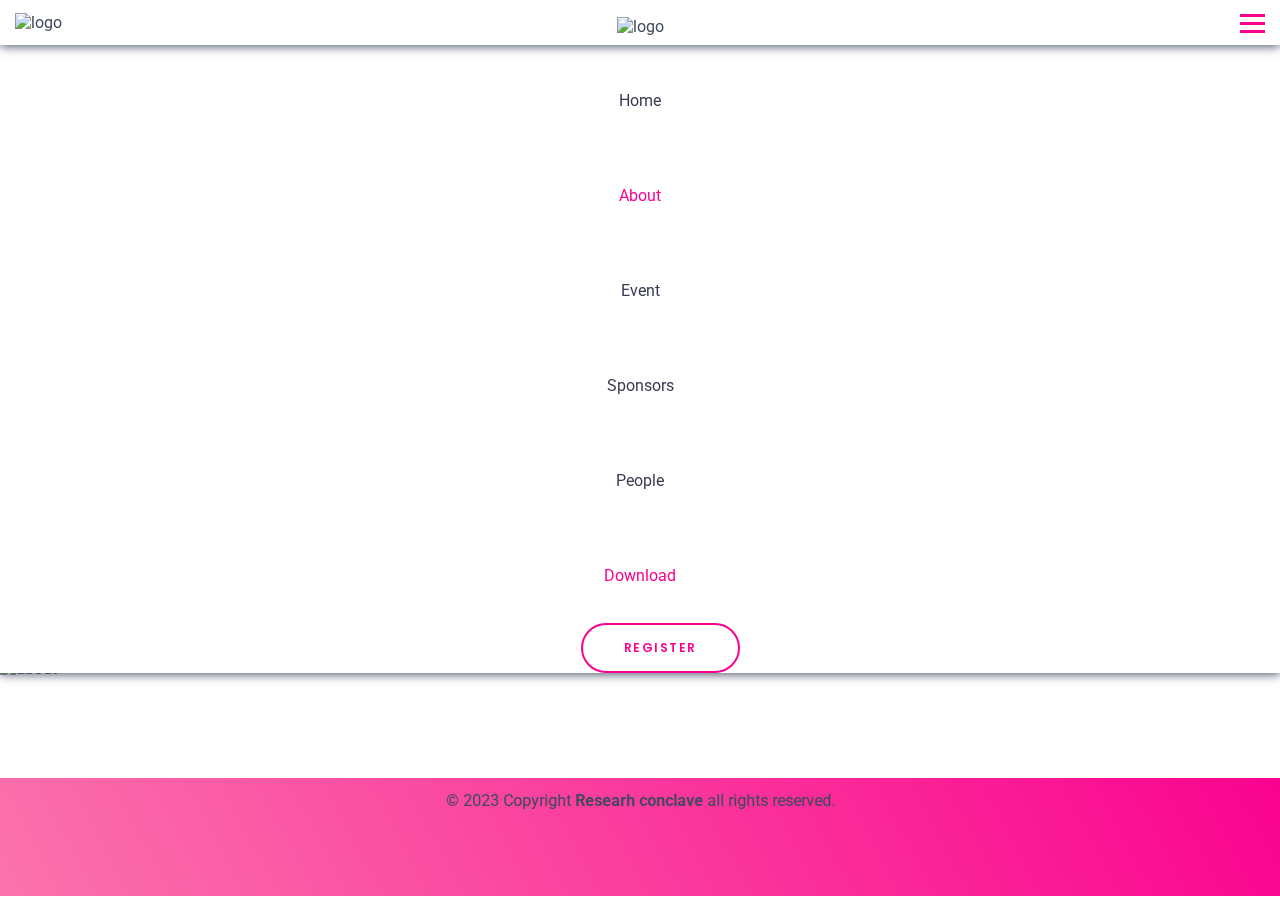
==== about.html @ 0bb5406a "2024 updates" ====
<!DOCTYPE html>
<html lang="en">

<head>
    <title>Research Conclave</title>
    <meta name="viewport" content="width=device-width, initial-scale=1.0">
    <meta http-equiv="Content-Type" content="text/html; charset=UTF-8" />

    <meta name="description" content=" The Academic Council, under the
Students’ Gymkhana of Indian Institute
of Technology Indore, has come up with
the research conclave to put
together an event to foster research
practices, strengthen our ties with the
world of science and technology and
aspiring people from all over the world. ">
    <meta name="keywords" content="Research Conclave, rcon, RC-IIT Indore, IIT Indore">
    <link rel="fluid-icon" href="https://github.com/fluidicon.png" title="GitHub">

    <!-- Links -->
    <link rel="shortcut icon" type="image" href="assets/images/favicon.png">
    <link rel="stylesheet" type="text/css" href="assets/css/animate.css">
    <link rel="stylesheet" type="text/css" href="assets/css/bootstrap.min.css">
    <link rel="stylesheet" type="text/css" href="assets/css/all.min.css">
    <link rel="stylesheet" type="text/css" href="assets/css/lightcase.css">
    <link rel="stylesheet" type="text/css" href="assets/css/swiper.min.css">
    <link rel="stylesheet" type="text/css" href="assets/css/style.css">
    <link rel="stylesheet" href="https://pro.fontawesome.com/releases/v5.10.0/css/all.css"
        integrity="sha384-AYmEC3Yw5cVb3ZcuHtOA93w35dYTsvhLPVnYs9eStHfGJvOvKxVfELGroGkvsg+p" crossorigin="anonymous" />
</head>

<body>

    <!--     <div class="preloader">
        <div class="preloader-inner">
            <div class="preloader-icon">
                <span></span>
                <span></span>
            </div>
        </div>
    </div> -->

    <div class="mobile-menu">
        <nav class="mobile-header primary-menu d-lg-none bg-white">
            <div class="header-logo">
                <a href="/" class="logo"><img src="assets/images/logo/logo.png" alt="logo"></a>
                <a href="/" class="logo">

                </a>
            </div>
            <div class="header-bar" id="open-button">
                <span></span>
                <span></span>
                <span></span>
            </div>
        </nav>
        <div class="menu-wrap">
            <div class="morph-shape" id="morph-shape" data-morph-open="M-1,0h101c0,0,0-1,0,395c0,404,0,405,0,405H-1V0z">
                <svg xmlns="http://www.w3.org/2000/svg" width="100%" height="100%" viewBox="0 0 100 800"
                    preserveAspectRatio="none">
                    <path d="M-1,0h101c0,0-97.833,153.603-97.833,396.167C2.167,627.579,100,800,100,800H-1V0z" />
                </svg>
            </div>
            <nav class="menu">
                <div class="mobile-menu-area d-lg-none">
                    <div class="mobile-menu-area-inner" id="scrollbar">
                        <div class="header-bar m-menu-bar">
                            <div class="close-button mb-4" id="close-button"></div>
                            <a href="/" class="logo"><img src="assets/images/logo/logo.png" alt="logo"></a>
                            <a href="/" class="logo">

                            </a>
                        </div>
                        <ul class="m-menu">
                            <li><a href="/">Home</a> </li>
                            <li><a href="about.html">About</a></li>
                            <li><a href="event.html">Event</a></li>
                            <li><a href="sponsors.html">Sponsors</a></li>
                            <li class="active accordion"><a>People</a></li>
                            <div class="panel">
                                <li><a href="people2023.html">2023</a></li>
                                <li><a href="people2022.html">2022</a></li>
                            </div>

                            <!-- <li><a href="merch.html">Buy Merch</a></li> -->
                            <li class="active accordion"><a>Download</a></li>
                            <!-- <ul class="submenu"> -->
                            <div class="panel">
                                <li class="accordion"><a>2024</a></li>
                                <div class="panel">
                                    <li><a href="./assets/files/2024/RIC_Brochure.pdf" target="_blank"
                                            download="RC_Brochure">Brochure</a>
                                    </li>
                                    <!-- <li><a href="./assets/files/2023/scientific_quiz.pdf" target="_blank">Scientific
                                                Quiz</a></li>
                                            <li><a href="./assets/files/2023/workshop_details.pdf" target="_blank">Workshop
                                                Details</a></li> -->
                                    <!-- <li><a href="./assets/files/2023/RIC_Template.doc" target="_blank">Abstract
                                                Template</a></li> -->
                                </div>
                                <li class="accordion"><a>2023</a></li>
                                <div class="panel">
                                    <li><a href="./assets/files/2023/RIC_Brochure.pdf" target="_blank"
                                            download="RC_Brochure">Brochure</a>
                                    </li>
                                    <!-- <li><a href="./assets/files/2023/scientific_quiz.pdf" target="_blank">Scientific
                                                Quiz</a></li>
                                            <li><a href="./assets/files/2023/workshop_details.pdf" target="_blank">Workshop
                                                Details</a></li> -->
                                    <li><a href="./assets/files/2023/RIC_Template.doc" target="_blank">Abstract
                                            Template</a></li>
                                </div>

                                <li class="accordion"><a>2022</a></li>
                                <div class="panel">
                                    <li><a href="./assets/files/2022/RIC_Brochure.pdf" target="_blank"
                                            download="RC_Brochure">Brochure</a>
                                    </li>
                                    <li><a href="./assets/files/2022/scientific_quiz.pdf" target="_blank">Scientific
                                            Quiz</a></li>
                                    <li><a href="./assets/files/2022/workshop_details.pdf" target="_blank">Workshop
                                            Details</a></li>
                                    <li><a href="./assets/files/2022/RIC_Template.doc" target="_blank">Abstract
                                            Template</a></li>
                                </div>
                            </div>
                            <!-- </ul> -->
                            </li>
                            <li><a href="registration.html">Register</a></li>
                        </ul>
                    </div>
                </div>
            </nav>
        </div>
    </div>

    <div class="header-section style-3 d-none d-lg-block">
        <div class="header-bottom">
            <nav class="primary-menu">
                <div class="container container-1310">
                    <div class="menu-area">
                        <div class="row no-gutters justify-content-between align-items-center">
                            <a href="/" class="logo">
                                <img src="assets/images/logo/logo.png" alt="logo">
                                <img src="assets/images/logo/logo.png" alt="logo">
                            </a>
                            <div class="right d-flex align-items-center">
                                <ul class="main-menu d-flex align-items-center">
                                    <li>
                                        <a href="/">Home</a>
                                    </li>
                                    <li class="active"><a href="about.html">about</a></li>
                                    <li><a href="event.html">Event</a></li>
                                    <li><a href="sponsors.html">Sponsors</a></li>
                                    <li class="">
                                        <a href="people2023.html">People</a>
                                        <ul class="submenu">
                                            <li class=""><a href="people2023.html">2023</a>
                                            </li>
                                            <li class=""><a href="people2022.html">2022</a></li>
                                        </ul>
                                    </li>
                                    <!-- <li><a href="merch.html">Buy Merch</a></li> -->
                                    <li class="active">
                                        <a href="#">Download</a>
                                        <ul class="submenu">
                                            <li class="accordion"><a>2024</a></li>
                                            <div class="panel">
                                                <li><a href="./assets/files/2024/RIC_Brochure.pdf" target="_blank"
                                                        download="RC_Brochure">Brochure</a>
                                                </li>
                                                <!-- <li><a href="./assets/files/2023/scientific_quiz.pdf" target="_blank">Scientific
                                                Quiz</a></li>
                                            <li><a href="./assets/files/2023/workshop_details.pdf" target="_blank">Workshop
                                                Details</a></li> -->
                                                <!-- <li><a href="./assets/files/2023/RIC_Template.doc" target="_blank">Abstract
                                                Template</a></li> -->
                                            </div>
                                            <li class="accordion"><a>2023</a></li>
                                            <div class="panel">
                                                <li><a href="./assets/files/2023/RIC_Brochure.pdf" target="_blank"
                                                        download="RC_Brochure">Brochure</a>
                                                </li>
                                                <!-- <li><a href="./assets/files/2023/scientific_quiz.pdf" target="_blank">Scientific
                                                    Quiz</a></li>
                                                <li><a href="./assets/files/2023/workshop_details.pdf" target="_blank">Workshop
                                                    Details</a></li> -->
                                                <li><a href="./assets/files/2023/RIC_Template.doc"
                                                        target="_blank">Abstract
                                                        Template</a></li>
                                            </div>

                                            <li class="accordion"><a>2022</a></li>
                                            <div class="panel">
                                                <li><a href="./assets/files/2022/RIC_Brochure.pdf" target="_blank"
                                                        download="RC_Brochure">Brochure</a>
                                                </li>
                                                <li><a href="./assets/files/2022/scientific_quiz.pdf"
                                                        target="_blank">Scientific
                                                        Quiz</a></li>
                                                <li><a href="./assets/files/2022/workshop_details.pdf"
                                                        target="_blank">Workshop
                                                        Details</a></li>
                                                <li><a href="./assets/files/2022/RIC_Template.doc"
                                                        target="_blank">Abstract
                                                        Template</a></li>
                                            </div>
                                        </ul>
                                    </li>

                                    <!-- <ul class="submenu">
                                            <li class=""><a href="./assets/files/RC- Brochure.pdf"
                                                    download="RC_Brochure">2023</a>
                                                <div>
                                                    <ul>
                                                        <li><a href="./assets/files/RC- Brochure.pdf"
                                                            download="RC_Brochure">Brochure</a>
                                                        </li>
                                                        <li><a href="./assets/files/scientific_quiz.pdf">Scientific
                                                            Quiz</a></li>
                                                        <li><a href="./assets/files/workshop_details.pdf">Workshop
                                                            Details</a></li>
                                                        <li><a href="./assets/files/RC-2022 abstarct Template.doc">Abstract
                                                            Template</a></li>
                                                    </ul>
                                                </div>
                                            </li>
                                        </ul> -->


                                </ul>
                                <a href="registration.html" class="reg-head d-none d-xl-block">Register</a>
                            </div>
                        </div>
                    </div>
                </div>
            </nav>
        </div>
    </div>

    <div class="page-header-section post-title style-1"
        style="background-image: url(assets/images/pageheader/pageheader.png)">
        <div class="overlay">
            <div class="page-header-content">
                <div class="container container-1310">
                    <div class="page-header-content-inner">
                        <div class="page-title">
                            <span id="display" class="title-text">About Us</span>
                        </div>
                        <ol class="breadcrumb">
                            <li id="display"><a href="/">Home</a></li>
                            <li class="active">About Us</li>
                        </ol>
                    </div>
                </div>
            </div>
        </div>
    </div>


    <!-- About -->
    <section class="about-section style-2 padding-tb">
        <div class="container container-1310">
            <div class="section-header mb-0">
                <p>About Us</p>
                <!-- <h3>ACADEMIC COUNCIL</h3> -->
            </div>
            <div class="section-wrapper">
                <div class="row">
                    <div class="col-lg-6 col-12">
                        <div class="about-item-left">
                            <div class="about-content">
                                <h3>ACADEMIC COUNCIL</h3>
                                <p>The Academic Council, under students
                                    Gymkhana is the principal academic body
                                    of the Indian Institute of Technology Indore,
                                    responsible for cultivating and maintaining
                                    standards of education, research, etc. The
                                    Council, through its frequent workshops,
                                    cherishes research work and motivates
                                    students to explore and enhance their
                                    interested areas. It aims at foundational
                                    knowledge, through academic research,
                                    and hands-on experience with real-world
                                    challenges. We are the ones who help
                                    students become well-rounded individuals
                                    who can think critically about issues from
                                    multiple perspectives. The Council also
                                    teaches teamwork, leadership skills,
                                    perseverance, sincerity, and a stack of
                                    relational abilities fundamental in everyday
                                    life.</p>
                            </div>
                            <!-- <div class="my-4 about-content">
                                <h3>IEEE NTC STUDENTS
                                    CHAPTER</h3>
                                <p>In this student chapter, we at IIT Indore is trying to create an interactive platform
                                    for the student members to discuss
                                    and collaborate with the academicians and industry professional who are working in
                                    the nanotechnology field. Further,
                                    the IEEE NTC Student Chapter covers a vast variety of topics consisting of
                                    photonics, optoelectronics, photovoltaic,
                                    memristive technologies, the internet of things, and so on. The major aim of this
                                    student chapter is to develop the
                                    interest of the young professional towards the recent development in nanotechnology
                                    and utilize their skills for the
                                    welfare of society and humanity.</p>
                            </div> -->
                        </div>
                    </div>
                    <div class="col-lg-6 col-12">
                        <div class="about-item-right">
                            <div class="about-thumb">
                                <img src="assets/images/about/council.svg" class="rounded" alt="about">
                            </div>
                        </div>
                    </div>
                </div>
            </div>
        </div>
    </section>


    <section class="footer-section">
        <div class="top"><a href="#" class="scrollToTop"><i class="fas fa-angle-double-up"></i></a></div>

        <div class="footer-bottom bg-ash">
            <div class="container container-1310">
                <div class="row justify-content-lg-between justify-content-center align-items-center">
                    <div class="copyright wow fadeInLeft" data-wow-duration="1s" data-wow-delay=".2s">
                        <p>&copy; 2023 Copyright <a href="/">Researh conclave</a> all rights reserved.</p>
                    </div>
                    <div class="footer-social">
                        <ul class="social-media d-flex flex-wrap mb-0">

                            <li class="wow fadeInRight" data-wow-duration="1s" data-wow-delay=".3s"><a
                                    href="https://www.instagram.com/acad.council.iiti/" target="_blank"><i
                                        class="fab fa-instagram"></i></a></li>
                            <li class="wow fadeInRight" data-wow-duration="1s" data-wow-delay=".4s"><a href="#"><i
                                        class="fab fa-linkedin-in"></i></a></li>
                            <li class="wow fadeInRight" data-wow-duration="1s" data-wow-delay=".3s"><a href="#"><i
                                        class="fab fa-twitter"></i></a></li>

                        </ul>
                    </div>
                </div>
            </div>
        </div>
    </section>

    <script src="assets/js/jquery.js"></script>
    <script src="assets/js/snap.svg-min.js"></script>
    <script src="assets/js/classie.js"></script>
    <script src="assets/js/main3.js"></script>
    <script src="assets/js/bootstrap.min.js"></script>
    <script src="assets/js/jquery.counterup.min.js"></script>
    <script src='assets/js/jquery.easing.js'></script>
    <script src="assets/js/parallax.min.js"></script>
    <script src="assets/js/swiper.min.js"></script>
    <script src="assets/js/lightcase.js"></script>
    <script src="assets/js/jquery.countdown.min.js"></script>
    <script src="assets/js/jQuery.scrollSpeed.js"></script>
    <script src="assets/js/jquery.jticker.min.js"></script>
    <script src="assets/js/waypoints.min.js"></script>
    <script src="assets/js/isotope.pkgd.min.js"></script>
    <script src="assets/js/functions.js"></script>
    <script src="assets/js/wow.min.js"></script>
    <script src="assets/js/theia-sticky-sidebar.js"></script>
</body>

</html>
---- assets/css/style.css ----
@charset "UTF-8";
@import "https://fonts.googleapis.com/css2?family=Roboto:ital,wght@0,100;0,300;0,400;0,500;0,700;0,900;1,100;1,300;1,400;1,500;1,700;1,900&amp;display=swap";
@import "https://fonts.googleapis.com/css2?family=Poppins:ital,wght@0,100;0,200;0,300;0,400;0,500;0,600;0,700;0,800;0,900;1,100;1,200;1,300;1,400;1,500;1,600;1,700;1,800;1,900&amp;display=swap";
@import url('https://fonts.googleapis.com/css2?family=Poppins:wght@400;600&display=swap');

/* color themes */
:root {
  /* --primary-color: #031C3D; */
  --primary-color: #fa038f;
  /* --primary-color: #009002; */
  
  --secondary-color: #fb73ac;
  /* --secondary-color: #1919aa; */
  /* --secondary-color: #7afb73; */

  --transparent-color: rgba(253, 61, 107, 0.5);
  /* --transparent-color: rgba(61, 253, 99, 0.5); */
  
  --child-1: #d02467;
  /* --child-1: #0d6e05; */

  --child-2: #f52d3a;
  /* --child-2: #1c7d15; */

  --child-3: #fe672e;
  /* --child-3: #38fe2e; */

  --child-4: #febe26;
  /* --child-4: #a0fe26; */
}
/* Scrollbar */
::-webkit-scrollbar {
  width: 8px;
}
::-webkit-scrollbar-track {
  background: #a7a7a7;
}
::-webkit-scrollbar-thumb {
  background: rgb(78, 77, 77);
  border-radius: 10px;
}
::-webkit-scrollbar-thumb:hover {
  background: var(--primary-color);
}
/* people */
.underline {
  height: 3px;
  background-color: var(--primary-color);
}
.active-people {
  position: relative;
}


.badge {
  position: absolute;
  right: 11px;
  top: 10px;
  padding: 5px;
  background-color: var(--primary-color);
}
.people-thumb{
  /* height: 300px; */
  width: 300px;
}

.header-logo a {
  display: inline-block;
}
.header-bottom {
  background-color: transparent;
  position: relative;
  z-index: 9;
}
.header-bottom.menu-fixed {
  position: fixed;
  width: 100%;
  top: 0;
  z-index: 9;
}
.blog-header .header-bottom {
  position: absolute;
  width: 100%;
  padding: 10px 0;
}
.primary-menu {
  box-shadow: 0px 1px 10px;
  z-index: 11;
  animation-name: fadeInDown;
  animation-duration: 0.1s;
  animation-fill-mode: both;
  position: fixed;
  top: 0;
  transition: all 0.3s ease;
  width: 100%;
  text-align: center;
  display: block;
  background: 0 0;
}
.primary-menu .menu-area .logo {
  padding: 17px 0;
  max-width: 240px;
  outline: none;
}
.primary-menu .menu-area .logo img:first-child {
  display: none;
}
.primary-menu .menu-area .main-menu {
  list-style: none;
  margin: 0;
  justify-content: center;
}
.primary-menu .menu-area .main-menu li {
  padding: 0;
  position: relative;
}
.primary-menu .menu-area .main-menu li a {
  color: #383a50;
  padding: 38px 10px;
  display: inline-block;
  margin: 0 10px;
  font-weight: 400;
  position: relative;
  text-transform: capitalize;
  outline: none;
}
.primary-menu .menu-area .main-menu li.active > a {
  /* color: #ff7555; */
  color: var(--primary-color);
}
.primary-menu .menu-area .main-menu li:hover > a {
  text-decoration: none;
}
.primary-menu .menu-area .main-menu li ul {
  margin: 0;
  opacity: 0;
  visibility: hidden;
  position: absolute;
  background-color: #fff;
  width: 270px;
  padding: 0 10px;
  border-radius: 6px;
  border-left: 3px solid var(--primary-color);
  -webkit-transition: all 0.3s ease;
  -moz-transition: all 0.3s ease;
  -ms-transition: all 0.3s ease;
  -o-transition: all 0.3s ease;
  transition: all 0.3s ease;
}
.primary-menu .menu-area .main-menu li ul li {
  position: relative;
  list-style: none;
  float: none;
  border-bottom: 2px dashed #ededed;
}
.primary-menu .menu-area .main-menu li ul li:last-child {
  border-bottom: none;
}
.primary-menu .menu-area .main-menu li ul li a {
  padding: 15px 0;
  color: #3f485d;
  margin: 0;
  display: block;
  text-align: left;
  padding-left: 0;
  font-weight: 500;
  font-family: roboto, sans-serif;
  text-transform: capitalize;
  -webkit-transition: all 0.3s ease;
  -moz-transition: all 0.3s ease;
  -ms-transition: all 0.3s ease;
  -o-transition: all 0.3s ease;
  transition: all 0.3s ease;
}
.primary-menu .menu-area .main-menu li ul li a:hover {
  color: var(--primary-color);
  background-color: #fff;
  padding-left: 15px;
}
.primary-menu .menu-area .main-menu li ul li ul {
  left: 115%;
  top: -5px;
}
.primary-menu .menu-area .main-menu li:hover > ul {
  z-index: 1;
  opacity: 1;
  visibility: visible;
  box-shadow: 0 0.5rem 1rem rgba(0, 0, 0, 0.15);
}
.primary-menu .menu-area .main-menu ul li.active a {
  color: var(--primary-color);
}
.primary-menu.sticky-nav {
  background: #fff !important;
  box-shadow: 0 0 10px -1px rgba(0, 0, 0, 0.1);
  top: -102px;
}
.primary-menu.sticky-nav.nav-down {
  top: 0;
}
.primary-menu.sticky-nav .menu-area .logo {
  padding: 17px 0;
  outline: none;
}
.primary-menu.sticky-nav .menu-area .logo img:first-child {
  display: block;
}
.primary-menu.sticky-nav .menu-area .logo img:last-child {
  display: none;
}
.primary-menu.sticky-nav .menu-area .main-menu li a {
  color: #3f485d;
}
.primary-menu.sticky-nav .menu-area .main-menu li.active > a {
  color: var(--primary-color);
}
.primary-menu.sticky-nav .menu-area .main-menu li ul li.active a:hover {
  color: var(--primary-color);
}
.primary-menu.sticky-nav .menu-area .main-menu li.reg-head > a {
  color: #fff;
}
.nav-up {
  top: -102px;
}
.style-2 .header-top {
  background-color: var(--secondary-color);
  background-image: linear-gradient(62deg, var(--secondary-color) 0%, var(--primary-color) 100%);
  overflow: hidden;
}
.style-2 .header-top .htop-area {
  justify-content: space-between;
  padding: 10px 0;
}
.style-2 .header-top .htop-area .htop-left {
  margin: 0;
  display: flex;
  flex-wrap: wrap;
}
.style-2 .header-top .htop-area .htop-left li {
  list-style: none;
  margin-right: 15px;
}
.style-2 .header-top .htop-area .htop-left li a {
  color: #fff;
  display: inline-block;
  outline: none;
}
.style-2 .header-top .htop-area .htop-left li a:hover {
  color: #685f5c;
}
.style-2 .header-top .htop-area .htop-right {
  margin: 0;
  display: flex;
  flex-wrap: wrap;
}
.style-2 .header-top .htop-area .htop-right li {
  list-style: none;
  margin-left: 15px;
}
.style-2 .header-top .htop-area .htop-right li a {
  color: #fff;
  display: inline-block;
  outline: none;
}
.style-2 .header-top .htop-area .htop-right li a:hover {
  color: #685f5c;
}
.style-2 .header-bottom .primary-menu {
  background: #fff;
  position: static;
  transition: all 0.3s ease;
}
.style-2 .header-bottom .primary-menu.nav-up {
  top: -102px;
  position: fixed;
}
.style-2 .header-bottom .primary-menu.sticky-nav.nav-down {
  top: 0;
  position: fixed;
}
.style-2 .header-bottom .primary-menu .menu-area .main-menu li.active > a {
  color: var(--primary-color);
}
.style-2
  .header-bottom
  .primary-menu
  .menu-area
  .main-menu
  li.active
  > ul
  li.active:hover
  a {
  color: #383a50;
}
.style-2 .header-bottom .primary-menu .menu-area .main-menu li a {
  color: #383a50;
}
.style-2 .header-bottom .primary-menu .menu-area .main-menu li.head-contact {
  border-left: 1px solid #ededed;
  margin-left: 15px;
}
.style-2 .header-bottom .primary-menu .menu-area .main-menu li.head-contact i {
  color: var(--primary-color);
  transform: rotate(120deg);
}
.style-3 .header-bottom .primary-menu {
  background: #fff;
  position: fixed;
  top: 0;
}
.style-3 .header-bottom .primary-menu.nav-up {
  top: -102px;
  position: fixed;
}
.style-3 .header-bottom .primary-menu.sticky-nav.nav-down {
  top: 0;
  position: fixed;
}
.style-3 .header-bottom .primary-menu .menu-area .main-menu li.active > a {
  color: var(--primary-color);
}
.style-3
  .header-bottom
  .primary-menu
  .menu-area
  .main-menu
  li.active
  > ul
  li.active:hover
  a {
  color: #383a50;
}
.style-3 .header-bottom .primary-menu .menu-area .main-menu li a {
  color: #383a50;
}
.style-3 .header-bottom .primary-menu .menu-area .main-menu li.reg-head a {
  color: #fff;
}
.page-header-section {
  height: 320px;
}
.page-header-section.style-1 {
  background-position: center center;
  background-size: cover;
  background-repeat: no-repeat;
  position: relative;
  padding: 0;
  margin: 0;
  border: none;
  overflow: hidden;
}
.page-header-section.style-1 .overlay {
  background: rgba(20, 20, 23, 0.8);
  height: 100%;
}
.page-header-section.style-1 .overlay .page-header-content {
  position: absolute;
  width: 100%;
  z-index: 2;
  top: 50%;
  transform: translateY(-50%);
}
.page-header-section.style-1
  .overlay
  .page-header-content
  .page-header-content-inner {
  text-align: center;
}
.page-header-section.style-1
  .overlay
  .page-header-content
  .page-header-content-inner
  .breadcrumb {
  justify-content: center;
}
.page-header-section.style-1
  .overlay
  .page-header-content
  .page-header-content-inner
  .breadcrumb
  li {
  color: #f2f2f2;
  font-size: 1rem;
  margin: 0 5px;
  text-transform: capitalize;
}
.page-header-section.style-1
  .overlay
  .page-header-content
  .page-header-content-inner
  .breadcrumb
  li:first-child {
  display: none;
}
#display {
  display: block;
}
@media (min-width: 576px) {
  .page-header-section.style-1
    .overlay
    .page-header-content
    .page-header-content-inner
    .breadcrumb
    li:first-child {
    display: block;
  }
}
.page-header-section.style-1
  .overlay
  .page-header-content
  .page-header-content-inner
  .breadcrumb
  li.active {
  font-weight: 400;
  margin-left: 10px;
}
.page-header-section.style-1
  .overlay
  .page-header-content
  .page-header-content-inner
  .breadcrumb
  li
  a {
  color: #f2f2f2;
  font-weight: 600;
  position: relative;
  padding: 0 5px;
  outline: none;
  -webkit-transition: all 0.3s ease;
  -moz-transition: all 0.3s ease;
  -ms-transition: all 0.3s ease;
  -o-transition: all 0.3s ease;
  transition: all 0.3s ease;
}
.page-header-section.style-1
  .overlay
  .page-header-content
  .page-header-content-inner
  .breadcrumb
  li
  a:hover {
  color: var(--primary-color);
}
.page-header-section.style-1
  .overlay
  .page-header-content
  .page-header-content-inner
  .breadcrumb
  li
  a:hover::before {
  border-color: var(--primary-color);
}
.page-header-section.style-1
  .overlay
  .page-header-content
  .page-header-content-inner
  .breadcrumb
  li
  a::before {
  color: #fff;
  content: "";
  position: absolute;
  width: 8px;
  height: 8px;
  border-top: 1.5px solid #fff;
  border-right: 1.5px solid #fff;
  transform: rotate(45deg) translateY(-50%);
  top: 50%;
  right: -3px;
  -webkit-transition: all 0.3s ease;
  -moz-transition: all 0.3s ease;
  -ms-transition: all 0.3s ease;
  -o-transition: all 0.3s ease;
  transition: all 0.3s ease;
}
.page-header-section.style-1
  .overlay
  .page-header-content
  .page-header-content-inner
  .page-title
  .title-text {
  font-size: 34px;
  line-height: 3.125rem;
  color: #fff;
  text-transform: capitalize;
  font-weight: 600;
}
@media (min-width: 768px) {
  .page-header-section.style-1
    .overlay
    .page-header-content
    .page-header-content-inner
    .page-title
    .title-text {
    font-size: 3.5rem;
    line-height: 4.125rem;
  }
}
.page-header-section.style-1
  .overlay
  .page-header-content
  .page-header-content-inner
  .page-title
  .title-text
  span {
  color: var(--primary-color);
}
.page-header-section.style-1
  .overlay
  .page-header-content
  .page-header-content-inner
  .page-title
  p {
  color: #fff;
  font-size: 18px;
  line-height: 1.625rem;
  text-transform: capitalize;
  margin-bottom: 0;
}
.page-header-section.style-2 {
  background-position: center center;
  background-size: cover;
  background-repeat: no-repeat;
  position: relative;
  padding: 0;
  margin: 0;
  border: none;
  overflow: hidden;
  height: calc(620px - 101px);
}
.page-header-section.style-2 .page-header-content {
  position: absolute;
  top: 50%;
  left: 0;
  width: 100%;
  transform: translateY(-50%);
}
.page-header-section.style-2 .page-header-content .page-header-content-inner {
  margin: 0 auto;
}
@media (min-width: 576px) {
  .page-header-section.style-2 .page-header-content .page-header-content-inner {
    justify-content: center;
    width: 100%;
  }
}
@media (min-width: 768px) {
  .page-header-section.style-2 .page-header-content .page-header-content-inner {
    justify-content: space-between;
    display: flex;
    align-items: center;
  }
}
.page-header-section.style-2
  .page-header-content
  .page-header-content-inner
  .speaker {
  text-align: center;
}
@media (min-width: 576px) {
  .page-header-section.style-2
    .page-header-content
    .page-header-content-inner
    .speaker {
    display: flex;
    align-items: center;
    text-align: left;
  }
}
@media (min-width: 576px) {
  .page-header-section.style-2
    .page-header-content
    .page-header-content-inner
    .speaker
    .speaker-content {
    padding-left: 30px;
  }
}
.page-header-section.style-2
  .page-header-content
  .page-header-content-inner
  .speaker
  .speaker-content
  a {
  display: inline-block;
  outline: none;
  color: #fff;
  font-weight: 600;
  font-size: 2rem;
  font-family: poppins, sans-serif;
  -webkit-transition: all 0.3s ease;
  -moz-transition: all 0.3s ease;
  -ms-transition: all 0.3s ease;
  -o-transition: all 0.3s ease;
  transition: all 0.3s ease;
}
.page-header-section.style-2
  .page-header-content
  .page-header-content-inner
  .speaker
  .speaker-content
  a:hover {
  color: var(--primary-color);
}
.page-header-section.style-2
  .page-header-content
  .page-header-content-inner
  .speaker
  .speaker-content
  p {
  color: #fff;
  margin-bottom: 0;
  font-family: roboto, sans-serif;
  font-size: 15px;
}
.page-header-section.style-2
  .page-header-content
  .page-header-content-inner
  .page-social
  .social-link-list {
  justify-content: center;
}
.page-header-section.style-3 {
  height: calc(1000px - 101px);
}
@media (min-width: 992px) {
  .page-header-section.style-3 {
    height: 820px;
  }
}
.register-section {
  text-align: center;
  margin-top: 80px;
  margin-bottom: 80px;
}
.register-section .container {
  border-radius: 10px;
}
.register-section .container img {
  border-radius: 10px 0 0 10px;
}
.registration-section .register-title h2 {
  color: #fff;
  font-size: 32px;
  line-height: 1;
}
.register-section .register-title p {
  color: #fff;
}
@media (min-width: 992px) {
  .register-section .register-border {
    margin-top: 0;
  }
}
.register-section .register-border .register-form {
  padding: 40px;
  border-radius: 12px;
}
@media (min-width: 992px) {
  .register-section .register-border .register-form {
    margin-top: 0;
  }
}
.register-section .register-border .register-form .form-title {
  text-align: center;
  margin-bottom: 30px;
}
.register-section .register-border .register-form .form-title h3 {
  color: var(--primary-color);
  margin-top: 0;
  margin-bottom: 15px;
}
.register-section .register-border .register-form .form-title p {
  color: var(--primary-color);
  margin-bottom: 0;
}
.register-section .register-border .register-form input {
  margin-bottom: 40px;
  border: 1px solid var(--primary-color);
}
.register-section .register-border .register-form select#place {
  width: 100%;
  padding: 0.75rem 0.4375rem;
  border: 1px solid var(--primary-color);
  outline: none;
  margin-bottom: 40px;
}
.register-section .register-border .register-form [type="submit"] {
  width: 100%;
  background: var(--primary-color);
  -webkit-transition: all 0.3s ease;
  -moz-transition: all 0.3s ease;
  -ms-transition: all 0.3s ease;
  -o-transition: all 0.3s ease;
  transition: all 0.3s ease;
  border: 2px solid var(--primary-color);
}
.register-section .register-border .register-form [type="submit"]:hover {
  background: #fff;
  border: 2px solid var(--primary-color);
  color: var(--primary-color);
}
.page-header-section.style-4 .page-title {
  text-align: center;
}
.page-header-section.style-4 .page-title .catagory {
  font-weight: 600;
  font-size: 0.8125rem;
  color: #fff;
  background: var(--primary-color);
  padding: 9px 34px;
  outline: none;
  display: inline-block;
  border-radius: 4px;
  -webkit-transition: all 0.3s ease;
  -moz-transition: all 0.3s ease;
  -ms-transition: all 0.3s ease;
  -o-transition: all 0.3s ease;
  transition: all 0.3s ease;
}
.page-header-section.style-4 .page-title .catagory:hover {
  background: #fff;
  color: var(--primary-color);
}
.page-header-section.style-4 .page-title h2 {
  color: #fff;
}
@media (min-width: 1200px) {
  .page-header-section.style-4 .page-title h2 {
    font-size: 86px;
    line-height: 78px;
  }
}
.page-header-section.style-4 .page-title p {
  color: #fff;
  font-weight: 600;
  font-size: 1.25rem;
  margin-bottom: 0;
}
.banner {
  height: 100vh;
}
.banner-left {
  margin-top: 200px;
  background-repeat: no-repeat;
  background-size: cover;
  width: 100%;
  position: relative;
  display: flex;
  align-items: center;
  justify-content: center;
  text-align: center;
}
@media (min-width: 992px) {
  .banner-left {
    text-align: left;
  }
}
@media (min-width: 1200px) {
  .banner-left .banner-lc {
    max-width: 490px;
  }
}
.banner-right {
  background-repeat: no-repeat;
  background-size: cover;
  width: 100%;
  position: relative;
  display: flex;
  align-items: center;
  justify-content: center;
}
.banner h2 {
  font-size: 30px;
}
@media (min-width: 768px) {
  .banner h2 {
    font-size: 3.95rem;
  }
}
@media (min-width: 1400px) {
  .banner h2 {
    font-size: 60px;
  }
}
.banner-lc {
  text-align: center;
}
@media (min-width: 1200px) {
  .banner-lc {
    text-align: left;
  }
}
.banner-lc .banner-left-content .btn-defult {
  margin-top: 40px;
  animation: animate 1ms linear infinite;
}
.btn-disable {
  pointer-events: none;
  cursor: default;
  opacity: 0.5;
}
.banner-lc p {
  color: #7f7f7f;
  font-size: 1.125rem;
  font-weight: 600;
  margin-bottom: 0;
}
@media (min-width: 992px) {
  .banner-lc p {
    color: #06163a;
  }
}
.banner-lc-bottom {
  position: absolute;
  margin: 0;
  bottom: 5%;
  width: 100%;
}
.banner-lc-bottom span {
  list-style: none;
  font-weight: 600;
  font-size: 20px;
}
.banner-lc-bottom span span {
  font-size: 18px;
}
.banner-rc-bottom {
  display: none;
}
@media (min-width: 576px) {
  .banner-rc-bottom {
    position: absolute;
    top: 20%;
    display: flex;
    flex-wrap: wrap;
    align-items: center;
    background-color: #fff;
    padding: 20px 25px;
    border-radius: 20px;
  }
}
.banner-rc-bottom .banner-rcb-icon {
  width: 55px;
  height: 55px;
  border-radius: 20%;
  line-height: 55px;
  text-align: center;
  background-color: var(--primary-color);
  opacity: 0.99;
  float: left;
  margin-right: 20px;
}
.banner-rc-bottom .banner-rcb-icon i {
  color: #fff;
}
.banner-rc-bottom p {
  color: var(--primary-color);
  margin-bottom: 0;
}
.banner-right-content {
  background-color: #fff;
  border-radius: 10px;
  padding: 20px;
}
.banner-right-content ul {
  list-style: none;
  margin: 0;
  padding: 0;
}
.banner-right-content ul li {
  padding: 0;
  text-align: center;
}
.banner-right-content ul li span {
  font-size: 30px;
  font-weight: 700;
  color: var(--primary-color);
}
.banner-right-content {
  background-color: #fff;
  border-radius: 10px;
  padding: 20px;
}
.banner-right-content ul {
  list-style: none;
  margin: 0;
  padding: 0;
}
.banner-right-content ul li {
  padding: 0;
  text-align: center;
}
.banner-right-content ul li span {
  font-size: 30px;
  font-weight: 700;
  color: var(--primary-color);
}
.banner-df {
  margin-top: 25px;
  height: 100vh;
  background-size: cover;
  background-position: 0% 100%;
  background-repeat: no-repeat;
  position: relative;
}
@media (max-width: 600px) {
  .banner-df {
    height: 700px;
  }
}
@media (min-width: 1200px) {
  .banner-df {
  }
}
.banner-df .banner {
  display: flex;
  align-items: center;
}
.banner-df .banner .banner-lc {
  z-index: 1;
}
@media (max-width: 767px) {
  .banner-df .banner .banner-lc {
    margin-top: -375px;
  }
}
.banner-df .banner .banner-lc .btn-defult {
  margin-top: 30px;
  border-radius: 50px;
  box-shadow: 0 4px 15px 1px var(--transparent-color);
}
.banner-df .banner .banner-lc .btn-defult:hover {
  color: var(--primary-color) !important;
  background: #fff !important;
}
.banner-svg img {
  position: absolute;
  bottom: 0;
  width: 100%;
  left: 0;
  fill: #fff;
}
.banner-section.style-3 {
  background-size: cover;
  background-position: center center;
  background-repeat: no-repeat;
  height: 100vh;
  position: relative;
}
.banner-section.style-3 .banner-content-area {
  position: absolute;
  top: 50%;
  left: 50%;
  width: 100%;
  transform: translateY(-50%) translateX(-50%);
}
.banner-section.style-3 .banner-content-area .banner-content {
  text-align: center;
}
.banner-section.style-3 .banner-content-area .banner-content h1 {
  color: #fff;
  margin-top: 0;
  font-size: 30px;
}
@media (min-width: 768px) {
  .banner-section.style-3 .banner-content-area .banner-content h1 {
    font-size: 60px;
  }
}
.banner-section.style-3 .banner-content-area .banner-content span {
  color: #fff;
  line-height: 1.625rem;
}
.banner-section.style-3 .banner-content-area .banner-content .banner-search {
  max-width: 730px;
  margin: 0 auto;
  position: relative;
}
.banner-section.style-3
  .banner-content-area
  .banner-content
  .banner-search
  input {
  margin: 0;
  padding: 24px;
  border-radius: 20px;
  margin-bottom: 40px;
  margin-top: 30px;
  border: 4px solid var(--primary-color);
}
.banner-section.style-3 .banner-content-area .banner-content .banner-search i {
  position: absolute;
  top: 0;
  right: 0;
  padding: 27px;
  color: #383a50;
  font-size: 1.25rem;
  cursor: pointer;
}
.banner-section.style-3
  .banner-content-area
  .banner-content
  .banner-search
  .btn-defult {
  outline: none;
  padding: 20px 35px;
}
.banner-section.style-4 {
  background: url(../images/banner/02.html) #fff;
  background-size: cover;
  background-position: center center;
  background-repeat: no-repeat;
  height: 100vh;
  position: relative;
  overflow: hidden;
}
.banner-section.style-4 .overlay {
  display: none;
}
@media (min-width: 992px) {
  .banner-section.style-4 .overlay {
    position: absolute;
    top: 0;
    left: 0;
    width: 100%;
    height: 100%;
    background: rgba(0, 0, 0, 0.4);
  }
}
.banner-section.style-4 .video {
  display: none;
}
@media (min-width: 992px) {
  .banner-section.style-4 .video {
    width: 110%;
    vertical-align: baseline;
    display: inline-block;
  }
}
.banner-section.style-4 .banner-content-area {
  position: absolute;
  top: 50%;
  left: 50%;
  width: 100%;
  transform: translateY(-50%) translateX(-50%);
}
.banner-section.style-4 .banner-content-area .banner-content {
  text-align: center;
}
.banner-section.style-4 .banner-content-area .banner-content h5 {
  color: #fff;
  margin-top: 0;
}
.banner-section.style-4 .banner-content-area .banner-content span {
  color: #fff;
  font-size: 24px;
  font-weight: 600;
  margin-bottom: 40px;
  margin-top: 10px;
  display: block;
}
@media (min-width: 768px) {
  .banner-section.style-4 .banner-content-area .banner-content span {
    font-size: 36px;
  }
}
@media (min-width: 992px) {
  .banner-section.style-4 .banner-content-area .banner-content span {
    font-size: 3.5rem;
  }
}
.banner-section.style-4 .banner-content-area .banner-content .btn-defult {
  outline: none;
  padding: 20px 35px;
  position: relative;
}
.banner-section.style-4 .banner-content-area .banner-content .btn-defult i {
  position: absolute;
  top: 50%;
  left: 10px;
  width: 20px;
  height: 20px;
  padding: 3px;
  color: var(--primary-color);
  background: #fff;
  font-size: 0.875rem;
  cursor: pointer;
  line-height: 13px;
  border-radius: 50%;
  transform: translateY(-50%);
}
.banner-bottom-sponsors {
  overflow: hidden;
  transform: translateY(-130px);
}
@media (max-width: 767px) {
  .banner-bottom-sponsors {
    display: none;
  }
}
.banner-bottom-sponsors img {
  text-align: center;
  -webkit-filter: grayscale(100%);
  filter: grayscale(100%);
  margin: 5px;
}
.banner-bottom-sponsors img:hover {
  -webkit-filter: grayscale(0%);
  filter: grayscale(0%);
}
.conferench-section {
  position: relative;
  overflow: hidden;
  padding: 0;
  padding-top: 40px;
  z-index: 1;
}
@media (min-width: 1200px) {
  .conferench-section .conferench-area {
    position: absolute;
    width: 100%;
    z-index: 1;
  }
}
.conferench-section .conferench-area .conferench-counter {
  background: url(../images/shapes/shape-4.png);
  box-shadow: 0 12px 45px 0 rgba(6, 22, 58, 0.24);
  display: flex;
  flex-wrap: wrap;
  justify-content: center;
  align-items: center;
  border-radius: 12px;
  padding: 50px 0;
}
@media (min-width: 768px) {
  .conferench-section .conferench-area .conferench-counter {
    box-shadow: 0 24px 60px 0 rgba(6, 22, 58, 0.24);
  }
}
.conferench-section .conferench-area .conferench-counter .conferench-bcl {
  width: 100%;
  padding: 0 40px;
  text-align: center;
  position: relative;
  padding-top: 15px;
}
@media (min-width: 992px) {
  .conferench-section .conferench-area .conferench-counter .conferench-bcl {
    text-align: left;
    width: 40%;
    padding: 0 60px;
    padding-top: 0;
  }
}
.conferench-section
  .conferench-area
  .conferench-counter
  .conferench-bcl::before {
  position: absolute;
  content: "";
  top: 0;
  left: 0;
  width: 1px;
  height: 100%;
  background: #ededed;
}
.conferench-section .conferench-area .conferench-counter .conferench-bcl h3 {
  text-transform: capitalize;
  margin-top: 0;
}
.conferench-section .conferench-area .conferench-counter .conferench-bcl p {
  max-width: 400px;
  color: #3f485d;
  margin: auto;
  line-height: 1.625rem;
}
@media (min-width: 992px) {
  .conferench-section .conferench-area .conferench-counter .conferench-bcl p {
    margin: 0;
  }
}
.conferench-section
  .conferench-area
  .conferench-counter
  .conferench-bcl
  .btn-defult {
  margin-top: 30px;
  padding: 15px 29px;
  background: 0 0;
  color: var(--primary-color);
  border: 2px solid var(--primary-color);
}
.conferench-section
  .conferench-area
  .conferench-counter
  .conferench-bcl
  .btn-defult:hover {
  background: var(--primary-color);
  color: #fff;
}
.conferench-section .conferench-area .conferench-counter .conferench-bcr {
  width: 100%;
  padding-bottom: 15px;
  text-align: center;
}
@media (min-width: 992px) {
  .conferench-section .conferench-area .conferench-counter .conferench-bcr {
    width: 60%;
    padding-bottom: 0;
  }
}
.conferench-section
  .conferench-area
  .conferench-counter
  .conferench-bcr
  .countdown {
  justify-content: space-evenly;
  margin: 0;
}
.conferench-section
  .conferench-area
  .conferench-counter
  .conferench-bcr
  .countdown
  li {
  list-style: none;
  font-weight: 600;
  font-size: 3.75rem;
  padding: 32px;
  margin-top: 10px;
  margin-bottom: 10px;
  position: relative;
  border: 3px solid #e7785a;
  background-color: #fff;
  border-radius: 10px;
}
@media (min-width: 576px) {
  .conferench-section
    .conferench-area
    .conferench-counter
    .conferench-bcr
    .countdown
    li::after {
    position: absolute;
    content: ":";
    top: 40px;
    right: -22%;
    transform: translateY(3px);
    font-size: 3rem;
    color: var(--child-1);
  }
}
.conferench-section
  .conferench-area
  .conferench-counter
  .conferench-bcr
  .countdown
  li
  p {
  margin-bottom: 0;
  text-align: center;
  text-transform: uppercase;
  font-size: 1rem;
  font-weight: 400;
}
.conferench-section
  .conferench-area
  .conferench-counter
  .conferench-bcr
  .countdown
  :nth-child(1)
  .count-number {
  color: var(--child-1);
}
.conferench-section
  .conferench-area
  .conferench-counter
  .conferench-bcr
  .countdown
  :nth-child(2)
  .count-number {
  color: var(--child-2);
}
.conferench-section
  .conferench-area
  .conferench-counter
  .conferench-bcr
  .countdown
  :nth-child(3)
  .count-number {
  color: var(--child-3);
}
.conferench-section
  .conferench-area
  .conferench-counter
  .conferench-bcr
  .countdown
  :nth-child(4)
  .count-number {
  color: var(--child-4);
}
.conferench-section
  .conferench-area
  .conferench-counter
  .conferench-bcr
  .countdown
  :nth-child(4)::after {
  display: none;
}
.conferench-section .ticker {
  font-weight: 600;
  font-size: 100px;
  color: var(--child-3);
  position: relative;
}
@media (min-width: 1200px) {
  .conferench-section .ticker {
    font-size: 242px;
    margin-top: 280px;
  }
}
.conferench-section .ticker:after {
  position: absolute;
  content: "";
  background-image: url(../images/shapes/patter-bg2.png);
  top: 50%;
  left: 0;
  width: 100%;
  height: 75px;
  transform: translateY(-50%);
  opacity: 0.4;
}

/* Sponsor Page */
.amount-button {
  background: var(--primary-color);
  width: 200px;
  text-align: center;
  padding: 15px;
  margin: auto;
  margin-top: 30px;
  margin-bottom: 30px;
  font-size: 18px;
  color: white;
  border-radius: 5px;
  box-shadow: -4px -3px 30px 10px rgb(175 175 175 / 35%);
}
.tabcontentcard {
  display: none;
  box-shadow: 0 0 28px 5px rgb(0 0 0 / 10%); 
  border:0;
}
.tabcontentcard.active {
  display: flex;
}
/* events */
.coverfloww {
  width: 100%;
  overflow: hidden;
}
.event-slide {
  width: 300px;
  height: 600px;
  margin: 0 20px;
  display: flex;
  flex-direction: column;
  justify-content: center;
  align-items: center;
}
.event-card {
  /* background-color: var(--primary-color); */
  height: 470px;
  border-radius: 5px;
  box-shadow: 2px 2px 10px rgba(0, 0, 0, 0.381);
}
.event-thumb {
  height: 200px;
}
.event-info {
  text-align: center;
  height: 250px;
  display: flex;
  flex-direction: column;
  align-items: center;
  justify-content: space-around;
  padding: 10px 20px;
  /* padding-bottom: 20px; */
  /* padding-top: 10px; */
}
.event-info p{
  font-style: italic;
  font-size: 15px;
}
.themename {
  color: var(--primary-color);
}
.pastevents{
  background-color: #fff;
  color: black;
  padding: 15px 15px;
  box-shadow: 0 0.5rem 1rem rgb(0 0 0 / 15%);
  border-radius: 8px;
  margin-bottom: 40px;
  margin-top: 20px;
}
.pastevents:hover {
  color: #fff;
  background-color: var(--primary-color);
}
.event-section {
  padding-top: 0;
  position: relative;
  overflow: hidden;
}
.event-section .section-header h2 {
  margin-top: 0;
}
.event-section .section-header p {
  font-weight: 400;
  color: #3f485d;
  font-size: 1.25rem;
  margin-bottom: 0;
}
.event-section .section-wrapper {
  position: relative;
}
.event-section .section-wrapper::after {
  position: absolute;
  content: "";
  top: 30px;
  left: -180px;
  background: url(../images/event/pattan.png);
  width: 100%;
  height: 100%;
  background-repeat: no-repeat;
}
.event-section .section-wrapper .event-ls {
  position: relative;
  z-index: 1;
}
.event-section .section-wrapper .event-ls .event-item {
  padding: 30px 40px;
  box-shadow: 0 10px 30px 0 rgba(0, 0, 0, 0.1);
  margin: 30px 0;
  border-radius: 5px 40px 10px 30px;
  background: #fff;
  border-left: 4px solid var(--primary-color);
}
.event-section .section-wrapper .event-ls .event-item .event-icon {
  padding-right: 20px;
}
.event-section .section-wrapper .event-ls .event-item .event-icon img {
  width: 56px;
}
.event-section .section-wrapper .event-ls .event-item .event-content h6 {
  margin: 0;
  font-size: 1.25rem;
  line-height: 29px;
}
.event-section .section-wrapper .event-ls .event-item .event-content p {
  margin-bottom: 0;
  font-size: 18px;
}
.event-section .section-wrapper .event-rs img {
  box-shadow: 0 10px 30px 0 rgba(0, 0, 0, 0.1);
  border-radius: 10px;
}
.event-section .section-wrapper .event-rs .mouse-bg {
  left: 0;
  right: 0;
  bottom: 0;
  top: 0;
  position: fixed;
}
.event-section .section-wrapper .event-rs .mouse-bg :hover {
  top: 100px;
}
.banner-shape {
  position: absolute;
  z-index: 1;
  top: 10%;
  /* right: 8%; */
  right: 0;
  height: 85vh;
  max-width: 50vw;
  display: flex;
  align-items: center;
  justify-content: center;
}
@media (max-width: 767px) {
  .banner-shape {
    top: 60%;
    height: 100%;
    max-width: 100%;
    display: block;
  }
}
@media (min-width: 768px) and (max-width: 1199px) {
  .banner-shape {
    display: none;
  }
}
#feature-pic {
  padding-bottom: 40px;
}
@media (min-width: 992px) {
  #feature-pic {
    padding-bottom: 0;
    padding-right: 30px;
  }
}
.feature-rs h3 {
  margin-top: 0;
  padding-bottom: 10px;
}
.feature-rsb {
  padding: 15px 0;
  justify-content: center;
}
.feature-rsb .btn-defult {
  margin-top: 30px;
}
.feature-rsb .btn-defult:hover {
  background: #fff;
  color: var(--primary-color);
  box-shadow: 0 4px 15px 1px var(--transparent-color);
}
.feature-rsb .rsb-list {
  margin: 20px 0;
}
.feature-rsb .rsb-list .rsb-icon {
  width: 60px;
  height: 60px;
  line-height: 60px;
  border-radius: 50%;
  text-align: center;
}
.feature-rsb .rsb-list .rsb-icon-content {
  display: flex;
  width: calc(100% - 60px);
  align-items: center;
}
.feature-rsb .rsb-list .counter {
  font-family: roboto, sans-serif;
  font-size: 30px;
  font-weight: 600;
  padding-left: 15px;
}
.feature-rsb .rsb-list .plus-icon {
  font-size: 30px;
  font-weight: 600;
}
.feature-rsb .rsb-list p {
  margin-bottom: 0;
  padding-left: 15px;
}
.feature-rsb .rsb-list p span {
  font-weight: 600;
}
.about-section.style-1 {
  background-size: cover;
  background-position: center center;
  background-repeat: no-repeat;
}
.about-section.style-1 .format-video {
  position: relative;
  margin-bottom: 40px;
}
@media (min-width: 992px) {
  .about-section.style-1 .format-video {
    margin-bottom: 0;
  }
}
.about-section.style-1 .format-video img {
  width: 100%;
  display: block;
}
.about-section.style-1 .format-video .icon {
  width: 86px;
  height: 86px;
  line-height: 86px;
  font-size: 20px;
  background: rgba(255, 255, 255, 0.6);
  text-align: center;
  color: var(--primary-color);
  border-radius: 50%;
  position: absolute;
  top: 50%;
  left: 50%;
  transform: translate(-50%, -50%);
  animation: animate 3s linear infinite;
  outline: none;
  -webkit-transition: all 0.3s ease;
  -moz-transition: all 0.3s ease;
  -ms-transition: all 0.3s ease;
  -o-transition: all 0.3s ease;
  transition: all 0.3s ease;
}
.about-section.style-1 .format-video .icon:hover {
  background: var(--primary-color);
  color: #fff;
}
@media (min-width: 992px) {
  .about-section.style-1 .about-content {
    padding-left: 30px;
  }
}
.about-section.style-1 .about-content span {
  font-size: 18px;
  font-weight: 500;
  color: #383a50;
}
.about-section.style-1 .about-content h2 {
  margin-bottom: 20px;
}
.about-section.style-1 .about-content .btn-defult {
  background: #383a50;
  margin-top: 30px;
  padding: 20px 37px;
  animation: animate 3s linear infinite !important;
}
.about-section.style-1 .about-content .btn-defult:hover {
  color: #fff;
  background: var(--primary-color);
}
.about-section.style-1 .about-counter {
  background: #fff;
  border-radius: 20px;
  transform: translateY(100px);
  padding: 40px;
  box-shadow: 0 0 30px 0 rgba(0, 0, 0, 0.1);
  z-index: 1;
  position: relative;
}
.about-section.style-1 .about-counter .rsb-list {
  text-align: center;
}
@media (min-width: 768px) {
  .about-section.style-1 .about-counter .rsb-list {
    width: calc(100% / 3);
  }
}
.about-section.style-1 .about-counter .rsb-list .rsb-icon {
  margin: 0 auto;
  margin-bottom: 25px;
}
.about-section.style-1 .about-counter .rsb-list .counter {
  padding-left: 0;
}
.about-section.style-2 .section-header {
  text-align: left;
}
.about-section.style-2 .section-header p {
  margin-bottom: 15px;
  font-weight: 400;
  font-family: roboto, sans-serif;
  font-size: 18px;
  display: inline-block;
}
.about-section.style-2 .section-header h2 {
  padding: 0;
  margin-bottom: 0;
}
.about-section.style-2 .section-header h2:after,
.about-section.style-2 .section-header h2:before {
  display: none;
}
.about-section.style-2
  .section-wrapper
  .about-item-left
  .about-counter
  .rsb-list {
  text-align: center;
}
@media (min-width: 768px) {
  .about-section.style-2
    .section-wrapper
    .about-item-left
    .about-counter
    .rsb-list {
    border-right: 1px solid #ededed;
    flex-basis: 200px;
  }
  .about-section.style-2
    .section-wrapper
    .about-item-left
    .about-counter
    .rsb-list:last-child {
    border-right: none;
  }
}
.about-section.style-2
  .section-wrapper
  .about-item-left
  .about-counter
  .rsb-list
  .rsb-icon {
  margin: auto;
  margin-bottom: 20px;
}
.about-section.style-2
  .section-wrapper
  .about-item-left
  .about-counter
  .rsb-list
  .counter {
  padding-left: 0;
}
.about-section.style-2
  .section-wrapper
  .about-item-left
  .about-counter
  .rsb-list
  p {
  padding-left: 0;
}
.about-section.style-2 .section-wrapper .about-item-right .about-item-slider {
  overflow: hidden;
}
.about-section.style-2
  .section-wrapper
  .about-item-right
  .about-item-slider
  .about-thumb
  img {
  width: 100%;
  display: block;
}
.about-section.style-3 .format-video {
  position: relative;
}
.about-section.style-3 .format-video::before {
  position: absolute;
  content: "";
  top: 0;
  left: 0;
  width: 100%;
  height: 100%;
  -webkit-clip-path: polygon(0 0%, 100% 0, 100% 78%, 0 25%);
  clip-path: polygon(0 0%, 25% 0, 78% 100%, 0 100%);
  background: rgb(255, 117, 85, 0.83);
}
.about-section.style-3 .format-video .about-title {
  position: absolute;
  z-index: 1;
  top: 25%;
  left: 50%;
  transform: translateX(-50%) translateY(-50%);
  width: 100%;
  text-align: center;
  padding: 30px;
}
.about-section.style-3 .format-video .about-title h2 {
  color: #fff;
  font-size: 20px;
}
@media (min-width: 768px) {
  .about-section.style-3 .format-video .about-title h2 {
    font-size: 36px;
  }
}
.about-section.style-3 .format-video .icon {
  width: 60px;
  height: 60px;
  line-height: 60px;
  font-size: 25px;
  background: #fff;
  border: 3px solid rgb(255, 117, 85, 0.83);
  color: var(--primary-color);
  z-index: 2;
}
@media (min-width: 768px) {
  .about-section.style-3 .format-video .icon {
    width: 100px;
    height: 100px;
    line-height: 100px;
    font-size: 32px;
    z-index: 2;
  }
}
.about-section.style-3 .format-video .icon:hover {
  background: var(--primary-color);
  color: #fff;
  z-index: 2;
}
.about-section.style-3 .about-Conference {
  padding: 30px 0;
}
@media (min-width: 768px) {
  .about-section.style-3 .about-Conference {
    padding: 60px;
  }
}
@media (min-width: 1200px) {
  .about-section.style-3 .about-Conference {
    padding-top: 0;
    padding-bottom: 0;
  }
}
.about-section.style-3 .about-Conference .section-header {
  text-align: left;
}
.about-section.style-3 .about-Conference .section-header span {
  font-size: 1.125rem;
  font-weight: 400;
  font-family: roboto, sans-serif;
}
.about-section.style-3 .about-Conference .section-header h2 {
  margin-top: 15px;
  margin-bottom: 0;
  font-size: 20px;
}
@media (min-width: 768px) {
  .about-section.style-3 .about-Conference .section-header h2 {
    font-size: 36px;
  }
}
.about-section.style-3 .about-Conference .section-header h2::after,
.about-section.style-3 .about-Conference .section-header h2::before {
  display: none;
}
.about-section.style-3 .about-Conference .section-wrapper .Conference-item {
  display: flex;
  align-items: baseline;
}
.about-section.style-3
  .about-Conference
  .section-wrapper
  .Conference-item
  .icon {
  width: 25px;
  margin-right: 10px;
}
.about-section.style-3
  .about-Conference
  .section-wrapper
  .Conference-item
  .Conference-content {
  width: calc(100% - 20px);
}

.service-section.style-1 .section-header p {
  max-width: 680px;
  margin: 0 auto;
  display: inline-block;
  line-height: 1.625rem;
}
.service-section.style-1 .section-wrapper .b-radius {
  border-radius: 10px;
  overflow: hidden;
}
.service-section.style-1
  .section-wrapper
  .b-radius
  .service-item
  .service-item-inner {
  margin: 0 15px;
  box-shadow: 0 0.5rem 1rem rgba(0, 0, 0, 0.15);
  border-radius: 20px;
  background-color: #fff;
}
@media (min-width: 1200px) {
  .service-section.style-1
    .section-wrapper
    .b-radius
    .service-item
    .service-item-inner {
    margin: 0;
  }
}
.service-section.style-1
  .section-wrapper
  .b-radius
  .service-item
  .service-item-inner
  .icon-thumb {
  overflow: hidden;
  margin-bottom: 30px;
}
.service-section.style-1
  .section-wrapper
  .b-radius
  .service-item
  .service-item-inner
  .service-thumb {
  width: 100%;
  overflow: hidden;
  display: block;
  border-radius: 20px;
}
@media (min-width: 768px) {
  .service-section.style-1
    .section-wrapper
    .b-radius
    .service-item
    .service-item-inner
    .service-thumb {
    width: 50%;
  }
}
.service-section.style-1
  .section-wrapper
  .b-radius
  .service-item
  .service-item-inner
  .service-thumb
  > img {
  width: 100%;
  -webkit-transition: all 0.3s ease;
  -moz-transition: all 0.3s ease;
  -ms-transition: all 0.3s ease;
  -o-transition: all 0.3s ease;
  transition: all 0.3s ease;
  display: block;
  border-radius: 20px;
}
.service-section.style-1
  .section-wrapper
  .b-radius
  .service-item
  .service-item-inner
  .service-thumb
  > img:hover {
  transform: scale(1.2);
  -webkit-filter: grayscale(50%);
}
.service-section.style-1
  .section-wrapper
  .b-radius
  .service-item
  .service-item-inner
  .service-content {
  width: 100%;
  display: flex;
  align-items: center;
  padding: 40px 25px;
}
.service-section.style-1
  .section-wrapper
  .b-radius
  .service-item
  .service-item-inner
  .service-content
  a {
  border: 2px solid var(--primary-color);
  padding: 6px 20px;
  border-radius: 50px;
}
.service-section.style-1
  .section-wrapper
  .b-radius
  .service-item
  .service-item-inner
  .service-content
  img {
  width: 80px;
}
@media (min-width: 768px) {
  .service-section.style-1
    .section-wrapper
    .b-radius
    .service-item
    .service-item-inner
    .service-content {
    width: 50%;
  }
}
.service-section.style-1
  .section-wrapper
  .b-radius
  .service-item
  .service-item-inner
  .service-content:hover
  h5 {
  color: var(--primary-color);
}
.service-section.style-1
  .section-wrapper
  .b-radius
  .service-item
  .service-item-inner
  .service-content:hover
  .read-more {
  color: var(--primary-color);
}
.service-section.style-1 .section-wrapper .service-btn {
  width: 100%;
  text-align: center;
  margin-top: 60px;
}
.service-section.style-1 .section-wrapper .service-btn .btn-defult {
  background: #383a50;
}
.service-section.style-1 .section-wrapper .service-btn .btn-defult:hover {
  background: var(--primary-color);
}
.sponsor-section.style-1 .section-header h2 {
  margin-top: 15px;
}
.sponsor-section.style-1 .section-wrapper .sp-item {
  padding: 20px 0;
}
.sponsor-section.style-1 .section-wrapper .sp-item img {
  cursor: all-scroll;
  transition: all 0.3s ease;
}
.sponsor-section.style-1 .section-wrapper .sp-item img:hover {
  -webkit-filter: grayscale(100%);
  filter: grayscale(100%);
}
.sponsor-section.style-1 .section-wrapper .platinum {
  -webkit-border-image: url(../images/sponsor/border.png) 30 stretch;
  -o-border-image: url(../images/sponsor/border.png) 30 stretch;
  border-image: url(../images/sponsor/border.png) 30 stretch;
  border-bottom: 5px solid transparent;
}
.sponsor-section.style-1 .section-wrapper .platinum .sp-item {
  width: calc(100% / 1);
}
@media (min-width: 576px) {
  .sponsor-section.style-1 .section-wrapper .platinum .sp-item {
    width: calc(100% / 2);
  }
}
@media (min-width: 992px) {
  .sponsor-section.style-1 .section-wrapper .platinum .sp-item {
    width: calc(100% / 4);
  }
}
.sponsor-section.style-1 .section-wrapper .gold {
  -webkit-border-image: url(../images/sponsor/border.png) 30 stretch;
  -o-border-image: url(../images/sponsor/border.png) 30 stretch;
  border-image: url(../images/sponsor/border.png) 30 stretch;
  border-bottom: 5px solid transparent;
}
.sponsor-section.style-1 .section-wrapper .gold .sp-item {
  width: calc(100% / 1);
}
@media (min-width: 576px) {
  .sponsor-section.style-1 .section-wrapper .gold .sp-item {
    width: calc(100% / 3);
  }
}
@media (min-width: 992px) {
  .sponsor-section.style-1 .section-wrapper .gold .sp-item {
    width: calc(100% / 5);
  }
}
.sponsor-section.style-1 .section-wrapper .silver .sp-item {
  width: calc(100% / 1);
}
@media (min-width: 576px) {
  .sponsor-section.style-1 .section-wrapper .silver .sp-item {
    width: calc(100% / 3);
  }
}
@media (min-width: 992px) {
  .sponsor-section.style-1 .section-wrapper .silver .sp-item {
    width: calc(100% / 6);
  }
}
.sponsor-section.style-1 .section-wrapper .bc-sponsor {
  text-align: center;
  background: var(--primary-color);
  padding: 40px;
  border-radius: 20px;
  display: flex;
  flex-wrap: wrap;
  align-items: center;
  margin-top: 40px;
}
@media (min-width: 992px) {
  .sponsor-section.style-1 .section-wrapper .bc-sponsor {
    justify-content: space-between;
    text-align: left;
    padding: 60px;
  }
}
.sponsor-section.style-1 .section-wrapper .bc-sponsor .sc-content {
  max-width: 550px;
}
.sponsor-section.style-1 .section-wrapper .bc-sponsor .sc-content p {
  margin-bottom: 0;
  color: #fff;
  line-height: 1.625rem;
}
.sponsor-section.style-1 .section-wrapper .bc-sponsor .sc-btn {
  text-align: center;
  width: 100%;
  margin-top: 25px;
}
@media (min-width: 992px) {
  .sponsor-section.style-1 .section-wrapper .bc-sponsor .sc-btn {
    max-width: 320px;
    margin-top: 0;
  }
}
.sponsor-section.style-1 .section-wrapper .bc-sponsor .sc-btn .btn-defult {
  border: 2px solid #fff;
  color: #fff;
  background: var(--primary-color);
}
.sponsor-section.style-1
  .section-wrapper
  .bc-sponsor
  .sc-btn
  .btn-defult:hover {
  background: #fff;
  border: 2px solid #fff;
  color: var(--primary-color);
}
.sponsor-section.style-2 {
  padding: 60px 0;
}
.sponsor-section.style-2 .section-wrapper .sponsor-slider {
  overflow: hidden;
}
.sponsor-section.style-2 .section-wrapper .sponsor-slider .sponsor-thumb {
  justify-content: center;
  display: flex;
  flex-wrap: wrap;
  cursor: all-scroll;
  transition: all 0.3s ease;
}
.sponsor-section.style-2 .section-wrapper .sponsor-slider .sponsor-thumb:hover {
  -webkit-filter: grayscale(100%);
  filter: grayscale(100%);
}
.platinum,
.gold,
.silver {
  overflow: hidden;
  padding: 20px 0;
  text-align: center;
  align-items: baseline;
  display: flex;
  flex-wrap: wrap;
  justify-content: center;
}
.event-schedule.style-1 {
  background-repeat: no-repeat;
  padding-top: 0;
  background-position: top center;
}
.event-schedule.style-1 .section-wrapper .tab .tablinks {
  margin: 2px 0;
  width: 100%;
  background: #fff;
  color: #383a50;
  text-transform: uppercase;
  padding: 15px 0;
  position: relative;
  transition: all 0.3s ease;
}
@media (min-width: 992px) {
  .event-schedule.style-1 .section-wrapper .tab .tablinks {
    margin: 0 2px;
  }
}
@media (min-width: 992px) {
  .event-schedule.style-1 .section-wrapper .tab .tablinks::after {
    position: absolute;
    content: "";
    width: 16px;
    height: 16px;
    background: 0 0;
    bottom: -7px;
    left: 50%;
    transform: translateX(-50%) rotate(45deg) scale(0);
    border-radius: 4px;
  }
}
.event-schedule.style-1 .section-wrapper .tab .tablinks.active {
  background-color: var(--secondary-color);
  background-image: linear-gradient(62deg, var(--secondary-color) 0%, var(--primary-color) 100%);
  color: #fff;
  padding: 15px 0;
  position: relative;
  border-radius: 10px;
  box-shadow: 0 0.125rem 0.25rem rgba(0, 0, 0, 0.075);
  opacity: 1;
}
.event-schedule .tab {
  box-shadow: 0 0.5rem 1rem rgba(0, 0, 0, 0.15);
  border-radius: 8px;
  padding: 6px 10px;
  margin-bottom: 40px;
  margin-top: 20px;
}
.event-schedule.style-1 .section-wrapper .tabcontent {
  display: none;
  padding: 0;
  margin-top: 50px;
  border-radius: 10px;
  border-top: 4px solid #e7785a;
  box-shadow: 0 0.5rem 1rem rgba(0, 0, 0, 0.15);
}
@media (min-width: 768px) {
  .event-schedule.style-1 .section-wrapper .tabcontent {
    padding: 0 12px;
  }
}
.event-schedule.style-1 .section-wrapper .tabcontent.active {
  display: block;
}
.event-schedule.style-1 .section-wrapper .tabcontent .schedule-tabs {
  border-radius: 8px;
  background: #fff;
  padding: 50px 30px 5px;
}
@media (min-width: 992px) {
  .event-schedule.style-1 .section-wrapper .tabcontent .schedule-tabs {
    margin: 0 -10px;
  }
}
.event-schedule.style-1 .section-wrapper .tabcontent .schedule-tabs h2 {
  text-transform: capitalize;
  text-align: center;
  margin: 0;
  padding-bottom: 40px;
}
.event-schedule.style-1 .section-wrapper .tabcontent .schedule-tabs table {
  border-radius: 3px;
}
.event-schedule.style-1
  .section-wrapper
  .tabcontent
  .schedule-tabs
  table
  thead
  tr {
  border: none;
}
.event-schedule.style-1
  .section-wrapper
  .tabcontent
  .schedule-tabs
  table
  thead
  tr
  th {
  padding: 20px 32px;
  font-size: 1.125rem;
  font-family: roboto, sans-serif;
  letter-spacing: 0.5px;
}
.event-schedule.style-1
  .section-wrapper
  .tabcontent
  .schedule-tabs
  table
  thead
  tr
  th
  i {
  padding-right: 5px;
}
.event-schedule.style-1
  .section-wrapper
  .tabcontent
  .schedule-tabs
  table
  tbody {
  background: #fff;
}
.event-schedule.style-1
  .section-wrapper
  .tabcontent
  .schedule-tabs
  table
  tbody
  tr {
  border-bottom: 1px solid #ededed;
}
.event-schedule.style-1
  .section-wrapper
  .tabcontent
  .schedule-tabs
  table
  tbody
  tr
  td {
  padding: 2rem;
}
.event-schedule.style-1
  .section-wrapper
  .tabcontent
  .schedule-tabs
  table
  tbody
  tr
  .session {
  font-size: 1.125rem;
  font-family: poppins, sans-serif;
  font-weight: 600;
  text-transform: capitalize;
  width: 30%;
  color: #383a50;
}
.event-schedule.style-1
  .section-wrapper
  .tabcontent
  .schedule-tabs
  table
  tbody
  tr
  .time {
  font-size: 1rem;
  font-weight: 500;
  font-family: roboto, sans-serif;
  width: 20%;
  color: #383a50;
  letter-spacing: 1px;
}
.event-schedule.style-1
  .section-wrapper
  .tabcontent
  .schedule-tabs
  table
  tbody
  tr
  .about {
  font-family: roboto, sans-serif;
  font-size: 1rem;
  position: relative;
  width: 50%;
  color: #383a50;
}
.event-schedule.style-1
  .section-wrapper
  .tabcontent
  .schedule-tabs
  table
  tbody
  tr
  .about
  span {
  font-weight: 600;
  color: #383a50;
}
.event-schedule.style-1
  .section-wrapper
  .tabcontent
  .schedule-tabs
  table
  tbody
  tr
  .about
  .td-icon {
  text-align: center;
  margin-bottom: 0;
  width: 30px;
  height: 30px;
  line-height: 35px;
  background: var(--primary-color);
  color: #fff;
  font-size: 20px;
  border-radius: 50%;
  right: 30px;
  top: 50%;
  position: absolute;
  transform: translateY(-50%);
  cursor: pointer;
}
@media (max-width: 600px) {
  .event-schedule.style-1
    .section-wrapper
    .tabcontent
    .schedule-tabs
    table
    tbody
    tr
    .about
    .td-icon {
    bottom: -15px;
    top: auto;
    left: 50%;
    right: auto;
    transform: translateX(-50%) translateY(0%);
  }
}
.event-schedule.style-1
  .section-wrapper
  .tabcontent
  .schedule-tabs
  table
  tbody
  tr
  .about
  .td-icon.active {
  background: #000;
  transform: rotate(180deg) translateY(15px);
}
.event-schedule.style-2 {
  background-repeat: no-repeat;
  padding-top: 100px;
  background-size: cover;
  background-position: center center;
}
.event-schedule.style-2 .section-header h2 {
  margin-top: 15px;
}
.event-schedule.style-2 .section-header p {
  font-size: 18px;
  font-family: roboto, sans-serif;
}
.event-schedule.style-2 .section-wrapper .am {
  margin-bottom: 40px;
}
@media (min-width: 992px) {
  .event-schedule.style-2 .section-wrapper .am {
    margin-bottom: 0;
  }
}
.event-schedule.style-2 .section-wrapper .am .schedule-title {
  margin-bottom: 20px;
  font-size: 1.25rem;
}
.event-schedule.style-2 .section-wrapper .am .schedule-title h6 {
  color: var(--primary-color);
}
.event-schedule.style-2 .section-wrapper .am .schedule-title h6 span {
  font-weight: 400;
  color: #383a50;
}
.event-schedule.style-2 .section-wrapper .am .time {
  color: var(--primary-color);
}
.event-schedule.style-2 .section-wrapper .pm .schedule-title {
  margin-bottom: 20px;
  font-size: 1.25rem;
}
.event-schedule.style-2 .section-wrapper .pm .schedule-title h6 {
  color: #212fb4;
}
.event-schedule.style-2 .section-wrapper .pm .schedule-title h6 span {
  font-weight: 400;
  color: #383a50;
}
.event-schedule.style-2 .section-wrapper .pm .time {
  color: #212fb4;
}
.event-schedule.style-2 .section-wrapper .schedule-content {
  margin: 0;
}
.event-schedule.style-2 .section-wrapper .schedule-content .schedule-list {
  list-style: none;
  display: flex;
  color: #383a50;
  background: #fff;
  padding: 9px 15px;
  border-radius: 3px;
  margin-bottom: 2px;
  align-items: center;
  box-shadow: -5px 10px 15px -9px rgba(0, 0, 0, 0.2);
}
.event-schedule.style-2
  .section-wrapper
  .schedule-content
  .schedule-list
  .time {
  width: 15%;
  padding: 8px 15px;
  font-size: 20px;
  font-weight: 400;
  font-family: poppins, sans-serif;
}
.event-schedule.style-2
  .section-wrapper
  .schedule-content
  .schedule-list
  .esto {
  background: #fff;
  text-align: center;
  margin: 0 20px;
}
@media (min-width: 576px) {
  .event-schedule.style-2
    .section-wrapper
    .schedule-content
    .schedule-list
    .esto {
    width: 5px;
    height: 5px;
    border-radius: 50%;
    background: #ededed;
  }
}
.event-schedule.style-2
  .section-wrapper
  .schedule-content
  .schedule-list
  .details {
  width: calc(100% - 20%);
  padding: 10px 20px;
  font-family: roboto, sans-serif;
}
.event-schedule.style-3 .section-wrapper .tabcontent {
  margin-top: 50px;
}
.event-schedule.style-3 .section-wrapper .tabcontent ul {
  margin: 0;
}
.event-schedule.style-3 .section-wrapper .tabcontent ul li {
  list-style: none;
  border: none;
  margin-bottom: 25px;
}
@media (min-width: 1200px) {
  .event-schedule.style-3 .section-wrapper .tabcontent ul li {
    display: flex;
    flex-wrap: wrap;
    align-items: center;
    padding: 0;
    border: none;
    border-radius: 20px;
    margin-bottom: 25px;
  }
}
@media (min-width: 992px) {
  .event-schedule.style-3 .section-wrapper .tabcontent ul li .con-schedule {
    display: flex;
    align-items: center;
  }
}
@media (min-width: 1200px) {
  .event-schedule.style-3 .section-wrapper .tabcontent ul li .con-schedule {
    width: 80%;
  }
}
@media (min-width: 992px) {
  .event-schedule.style-3
    .section-wrapper
    .tabcontent
    ul
    li
    .con-schedule
    .con-schedule-thumb {
    width: 40%;
  }
}
.event-schedule.style-3
  .section-wrapper
  .tabcontent
  ul
  li
  .con-schedule
  .con-schedule-thumb
  img {
  width: 100%;
  display: block;
  border-radius: 20px;
}
.event-schedule.style-3
  .section-wrapper
  .tabcontent
  ul
  li
  .con-schedule
  .con-schedule-content {
  padding: 0 20px;
  margin: 0 15px;
  background: #fff;
  border-radius: 6px;
  transform: translateY(-50px);
}
@media (min-width: 768px) {
  .event-schedule.style-3
    .section-wrapper
    .tabcontent
    ul
    li
    .con-schedule
    .con-schedule-content {
    text-align: center;
  }
}
@media (min-width: 992px) {
  .event-schedule.style-3
    .section-wrapper
    .tabcontent
    ul
    li
    .con-schedule
    .con-schedule-content {
    text-align: left;
    width: 60%;
    background: #fff;
    border-radius: 20px;
    margin-left: -20px;
    transform: translateY(0px);
  }
}
.event-schedule.style-3
  .section-wrapper
  .tabcontent
  ul
  li
  .con-schedule
  .con-schedule-content
  h4 {
  padding: 10px 0;
  font-size: 20px;
  line-height: 1.8125rem;
}
.event-schedule.style-3
  .section-wrapper
  .tabcontent
  ul
  li
  .con-schedule
  .con-schedule-content
  ul
  li {
  text-align: center;
  padding: 10px 0;
  border: none;
}
@media (min-width: 992px) {
  .event-schedule.style-3
    .section-wrapper
    .tabcontent
    ul
    li
    .con-schedule
    .con-schedule-content
    ul
    li {
    text-align: left;
    display: flex;
    padding: 2px 0;
  }
}
.event-schedule.style-3
  .section-wrapper
  .tabcontent
  ul
  li
  .con-schedule
  .con-schedule-content
  ul
  li
  .con-info-title {
  font-size: 18px;
  line-height: 1.625rem;
  font-weight: 600;
  font-family: poppins, sans-serif;
}
@media (min-width: 992px) {
  .event-schedule.style-3
    .section-wrapper
    .tabcontent
    ul
    li
    .con-schedule
    .con-schedule-content
    ul
    li
    .con-info-title {
    padding-right: 40px;
    position: relative;
    width: 100px;
  }
  .event-schedule.style-3
    .section-wrapper
    .tabcontent
    ul
    li
    .con-schedule
    .con-schedule-content
    ul
    li
    .con-info-title::after {
    position: absolute;
    content: ":";
    top: 50%;
    right: 15px;
    transform: translateY(-50%);
  }
}
.event-schedule.style-3
  .section-wrapper
  .tabcontent
  ul
  li
  .con-schedule
  .con-schedule-content
  ul
  li
  .con-info-text {
  font-family: roboto, sans-serif;
  padding-top: 5px;
}
@media (min-width: 992px) {
  .event-schedule.style-3
    .section-wrapper
    .tabcontent
    ul
    li
    .con-schedule
    .con-schedule-content
    ul
    li
    .con-info-text {
    margin-top: 0;
  }
}
.event-schedule.style-3
  .section-wrapper
  .tabcontent
  ul
  li
  .con-schedule
  .con-schedule-content
  .meta-con-speaker {
  display: flex;
  align-items: center;
  justify-content: center;
  width: 50%;
}
.event-schedule.style-3
  .section-wrapper
  .tabcontent
  ul
  li
  .con-schedule
  .con-schedule-content
  .meta-con-speaker
  img {
  border: 3px solid #fff;
  border-radius: 20px;
}
@media (min-width: 992px) {
  .event-schedule.style-3
    .section-wrapper
    .tabcontent
    ul
    li
    .con-schedule
    .con-schedule-content
    .meta-con-speaker {
    justify-content: start;
  }
}
.event-schedule.style-3
  .section-wrapper
  .tabcontent
  ul
  li
  .con-schedule
  .con-schedule-content
  .meta-con-speaker
  li {
  border: none;
}
.event-schedule.style-3
  .section-wrapper
  .tabcontent
  ul
  li
  .con-schedule
  .con-schedule-content
  .meta-con-speaker
  li:last-child {
  margin-left: 10px;
}
.event-schedule.style-3
  .section-wrapper
  .tabcontent
  ul
  li
  .con-schedule
  .con-schedule-content
  .meta-con-speaker
  li
  a {
  font-size: 0.875rem;
  font-family: roboto, sans-serif;
  outline: none;
  color: #3f485d;
}
.event-schedule.style-3
  .section-wrapper
  .tabcontent
  ul
  li
  .con-schedule
  .con-schedule-content
  .meta-con-speaker
  li
  a:hover {
  color: var(--primary-color);
}
.event-schedule.style-3 .section-wrapper .tabcontent ul li .con-ticket {
  text-align: center;
  border-top: 1px solid #ededed;
  padding-top: 20px;
}
@media (min-width: 992px) {
  .event-schedule.style-3 .section-wrapper .tabcontent ul li .con-ticket {
    margin-top: 40px;
  }
}
@media (min-width: 1200px) {
  .event-schedule.style-3 .section-wrapper .tabcontent ul li .con-ticket {
    width: 20%;
    margin-top: 0;
    border-top: none;
  }
}
.event-schedule.style-3 .section-wrapper .tabcontent ul li .con-ticket img {
  margin-bottom: -30px;
}
.event-schedule.style-3
  .section-wrapper
  .tabcontent
  ul
  li
  .con-ticket
  .con-t-text {
  display: block;
  font-size: 1rem;
  line-height: 1.625rem;
  font-family: roboto, sans-serif;
}
.event-schedule.style-3
  .section-wrapper
  .tabcontent
  ul
  li
  .con-ticket
  .con-t-price {
  display: block;
  font-weight: 600;
  font-family: roboto, sans-serif;
  font-size: 24px;
}
.event-schedule.style-3
  .section-wrapper
  .tabcontent
  ul
  li
  .con-ticket
  .btn-defult {
  margin: 20px 0;
}
.event-schedule.style-4 {
  padding-top: 0;
}
.event-schedule.style-4 .section-wrapper .tab {
  justify-content: center;
}
.event-schedule.style-4 .section-wrapper .tab .tablinks {
  background: #fff;
}
.event-schedule.style-4 .section-wrapper .tab .tablinks.active {
  background: var(--primary-color);
}
.event-schedule.style-4 .section-wrapper .tab .tablinks.active .schedule-date {
  color: #fff;
}
.event-schedule.style-4 .section-wrapper .tab .tablinks .schedule-date {
  color: #383a50;
  padding: 10px 20px;
  font-size: 18px;
}
.event-schedule.style-4 .section-wrapper .tab .tablinks .schedule-date i {
  padding-right: 5px;
}
.event-schedule.style-4 .section-wrapper .tabcontent {
  display: none;
  padding: 40px;
  border-radius: 10px;
  box-shadow: 0 0.5rem 1rem rgba(0, 0, 0, 0.15);
}
.event-schedule.style-4 .section-wrapper .tabcontent.active {
  display: block;
}
.event-schedule.style-4
  .section-wrapper
  .tabcontent.sponsor
  .speaker-item
  .speaker-item-inner {
  margin: 15px;
  text-align: center;
  justify-content: center;
  display: flex;
  flex-direction: column;
}
.event-schedule.style-4 .section-wrapper .tabcontent .speaker-item {
  width: calc(100% / 1);
}
@media (min-width: 768px) {
  .event-schedule.style-4 .section-wrapper .tabcontent .speaker-item {
    width: calc(100% / 3);
  }
}
@media (min-width: 1200px) {
  .event-schedule.style-4 .section-wrapper .tabcontent .speaker-item {
    width: calc(100% / 4);
  }
}
.event-schedule.style-4
  .section-wrapper
  .tabcontent
  .speaker-item
  .speaker-item-inner {
  margin: 6px;
}
.event-schedule.style-4
  .section-wrapper
  .tabcontent
  .speaker-item
  .speaker-item-inner
  .item-thumb {
  overflow: hidden;
  border-radius: 4px;
}
.event-schedule.style-4
  .section-wrapper
  .tabcontent
  .speaker-item
  .speaker-item-inner
  .item-thumb:hover
  img {
  transform: scale(1);
  opacity: 0.91;
  -webkit-filter: grayscale(100%);
  filter: grayscale(100%);
}
.event-schedule.style-4
  .section-wrapper
  .tabcontent
  .speaker-item
  .speaker-item-inner
  .item-thumb
  a {
  display: block;
  outline: none;
}
.event-schedule.style-4
  .section-wrapper
  .tabcontent
  .speaker-item
  .speaker-item-inner
  .item-thumb
  a
  img {
  display: block;
  width: 100%;
}
.event-schedule.style-4
  .section-wrapper
  .tabcontent
  .speaker-item
  .speaker-item-inner
  .item-content {
  text-align: center;
  padding: 20px 10px;
}
.event-schedule.style-4
  .section-wrapper
  .tabcontent
  .speaker-item
  .speaker-item-inner
  .item-content
  .name {
  font-family: poppins, sans-serif;
  font-size: 18px;
  font-weight: 600;
  color: #383a50;
  outline: none;
  -webkit-transition: all 0.3s ease;
  -moz-transition: all 0.3s ease;
  -ms-transition: all 0.3s ease;
  -o-transition: all 0.3s ease;
  transition: all 0.3s ease;
}
.event-schedule.style-4
  .section-wrapper
  .tabcontent
  .speaker-item
  .speaker-item-inner
  .item-content
  .name:hover {
  color: var(--primary-color);
}
.event-schedule.style-4
  .section-wrapper
  .tabcontent
  .speaker-item
  .speaker-item-inner
  .item-content
  p {
  font-size: 0.875rem;
  margin-bottom: 0;
}
.event-schedule.style-4
  .section-wrapper
  .tabcontent.pricing-section
  .pricing-right {
  width: 100%;
}
.event-schedule
  .section-wrapper
  .tabcontent
  .schedule-tabs
  table
  tbody
  tr.event-sd
  td {
  padding: 0;
}
.event-schedule .content {
  background: #fff;
  padding: 20px;
  border-radius: 8px;
  z-index: 1;
  box-shadow: 0 10px 30px 0 rgba(55, 25, 5, 0.14);
  transform-origin: top;
  margin: 20px;
}
@media (min-width: 992px) {
  .event-schedule .content {
    padding: 40px;
  }
}
.event-schedule .content .tdc-ls {
  padding: 20px;
  text-align: center;
}
@media (min-width: 992px) {
  .event-schedule .content .tdc-ls {
    text-align: left;
  }
}
.event-schedule .content .tdc-ls h4 {
  margin: 0;
  padding-bottom: 18px;
}
.event-schedule .content .tdc-ls p {
  margin-bottom: 0;
  font-size: 15px;
  line-height: 24px;
}
.event-schedule .content .tdc-rs {
  text-align: center;
}
@media (min-width: 992px) {
  .event-schedule .content .tdc-rs {
    text-align: left;
  }
}
.event-schedule .content .tdc-rs .tdc-thumb {
  margin-bottom: 10px;
}
.event-schedule .content .tdc-rs .tdc-thumb img {
  border: 3px dashed var(--primary-color);
  border-radius: 50%;
}
@media (min-width: 992px) {
  .event-schedule .content .tdc-rs .tdc-thumb {
    text-align: center;
    margin-bottom: 0;
  }
}
.event-schedule .content .tdc-rs .tdc-info .name {
  display: inline-block;
  outline: none;
  width: 100%;
  color: #383a50;
  font-family: roboto, sans-serif;
  font-size: 20px;
  font-weight: 600;
}
.event-schedule .content .tdc-rs .tdc-info .desc {
  font-family: roboto, sans-serif;
  font-size: 14px;
  color: #3f485d;
  font-weight: 400;
}
@media screen and (max-width: 992px) {
  .event-schedule.style-1
    .section-wrapper
    .tabcontent
    .schedule-tabs
    table
    thead
    tr
    th {
    display: none;
  }
  .event-schedule.style-1
    .section-wrapper
    .tabcontent
    .schedule-tabs
    table
    tbody
    tr
    .time {
    display: block;
    width: 100%;
    text-align: right;
  }
  .event-schedule.style-1
    .section-wrapper
    .tabcontent
    .schedule-tabs
    table
    tbody
    tr
    .time::before {
    content: attr(data-title) ": ";
    font-weight: 600;
    float: left;
  }
  .event-schedule.style-1
    .section-wrapper
    .tabcontent
    .schedule-tabs
    table
    tbody
    tr
    .session {
    display: block;
    width: 100%;
    text-align: right;
  }
  .event-schedule.style-1
    .section-wrapper
    .tabcontent
    .schedule-tabs
    table
    tbody
    tr
    .session::before {
    content: attr(data-title) ": ";
    font-weight: 600;
    float: left;
  }
  .event-schedule.style-1
    .section-wrapper
    .tabcontent
    .schedule-tabs
    table
    tbody
    tr
    .about {
    display: block;
    width: 100%;
    text-align: right;
    padding-right: 80px;
  }
  .event-schedule.style-1
    .section-wrapper
    .tabcontent
    .schedule-tabs
    table
    tbody
    tr
    .about::before {
    content: attr(data-title) ": ";
    font-weight: 600;
    float: left;
  }
}
@media screen and (max-width: 576px) {
  .event-schedule.style-1
    .section-wrapper
    .tabcontent
    .schedule-tabs
    table
    tbody
    tr
    .time {
    text-align: center;
    letter-spacing: 0.3px;
    line-height: 26px;
  }
  .event-schedule.style-1
    .section-wrapper
    .tabcontent
    .schedule-tabs
    table
    tbody
    tr
    .time::before {
    text-align: center;
    width: 100%;
    content: attr(data-title) "";
  }
  .event-schedule.style-1
    .section-wrapper
    .tabcontent
    .schedule-tabs
    table
    tbody
    tr
    .session {
    text-align: center;
    letter-spacing: 0.3px;
    line-height: 26px;
  }
  .event-schedule.style-1
    .section-wrapper
    .tabcontent
    .schedule-tabs
    table
    tbody
    tr
    .session::before {
    text-align: center;
    width: 100%;
    content: attr(data-title) "";
  }
  .event-schedule.style-1
    .section-wrapper
    .tabcontent
    .schedule-tabs
    table
    tbody
    tr
    .about {
    text-align: center;
    letter-spacing: 0.3px;
    line-height: 26px;
    padding-right: 60px;
  }
  .event-schedule.style-1
    .section-wrapper
    .tabcontent
    .schedule-tabs
    table
    tbody
    tr
    .about::before {
    text-align: center;
    width: 100%;
    content: attr(data-title) "";
  }
  .tab-rs .speaker-list img {
    width: 90px;
    height: 90px;
  }
}
.speaker-item .item-thumb:hover img {
  transform: scale(1.2);
  -webkit-filter: grayscale(100%);
  filter: grayscale(100%);
  opacity: 0.2;
}
.speaker-item .item-thumb:hover .social-profile .icon.facebook {
  top: 28.5% !important;
  right: 50% !important;
  color: #fff;
}
.speaker-item .item-thumb:hover .social-profile .icon.twitter {
  top: 28.5% !important;
  left: 50% !important;
  color: #fff;
}
.speaker-item .item-thumb:hover .social-profile .icon.google {
  top: 50%;
  right: 50% !important;
  color: #fff;
}
.speaker-item .item-thumb:hover .social-profile .icon.linkedin {
  left: 50% !important;
  top: 50%;
  color: #fff;
}
.event-speaker.style-1 .speaker-sidebar {
  position: relative;
  background: #faf8f7;
  text-align: center;
  padding: 0 20px;
  height: 100vh;
  border-radius: 10px;
}
.event-speaker.style-1 .speaker-sidebar::before {
  position: absolute;
  content: "";
  top: 100px;
  left: 0;
  width: 100%;
  height: 100%;
  background: url(../images/speaker/side-shape.png);
  background-repeat: no-repeat;
  background-position: top center;
}
.event-speaker.style-1 .speaker-sidebar .sidebar-triker {
  position: relative;
  width: 153px;
  height: 153px;
  line-height: 153px;
  z-index: 2;
  margin: 0 auto;
  transform: translateY(165px);
}
.event-speaker.style-1 .speaker-sidebar .sidebar-triker i {
  font-size: 4rem;
  color: var(--primary-color);
}
.event-speaker.style-1 .speaker-sidebar .sidebar-thumb {
  position: relative;
  z-index: 1;
  width: 150px;
  height: 150px;
  line-height: 150px;
  margin: 0 auto;
  margin-bottom: 40px;
  background: #fff;
  border: 3px dashed #e7785a;
  -webkit-box-sizing: content-box;
  -moz-box-sizing: content-box;
  box-sizing: content-box;
  -webkit-border-radius: 50%;
  -moz-border-radius: 50%;
  border-radius: 50%;
  background-repeat: no-repeat;
  background-position: center center;
}
.event-speaker.style-1 .speaker-sidebar .sidebar-thumb .speaker-circle {
  width: 84%;
  height: 84%;
  left: 8%;
  top: 8%;
}
.event-speaker.style-1
  .speaker-sidebar
  .sidebar-thumb
  .speaker-circle:nth-child(2) {
  -webkit-transform: rotate(180deg);
  transform: rotate(180deg);
}
.event-speaker.style-1 .speaker-sidebar .sidebar-content {
  position: relative;
}
.event-speaker.style-1 .speaker-sidebar .sidebar-content span {
  color: #828893;
  letter-spacing: 1px;
  margin-bottom: 10px;
  display: inline-block;
}
.event-speaker.style-1 .speaker-sidebar .sidebar-content h2 {
  font-size: 30px;
  line-height: 2.625rem;
}
@media (min-width: 992px) {
  .event-speaker.style-1 .speaker-event {
    padding-left: 20px;
  }
}
.event-speaker.style-1 .speaker-event .speaker-title {
  display: flex;
  align-items: center;
  flex-wrap: wrap;
  padding: 40px 0 60px;
  justify-content: center;
}
@media (min-width: 992px) {
  .event-speaker.style-1 .speaker-event .speaker-title {
    justify-content: start;
  }
}
.event-speaker.style-1 .speaker-event .speaker-title h2 {
  margin: 0;
  position: relative;
}
.event-speaker.style-1 .speaker-event .speaker-title p {
  font-weight: 600;
  margin-bottom: 0;
  padding: 0 50px;
  position: relative;
  margin-top: 20px;
  text-align: center;
}
@media (min-width: 1200px) {
  .event-speaker.style-1 .speaker-event .speaker-title p {
    margin-top: 0;
    text-align: left;
  }
}
.event-speaker.style-1 .speaker-event .speaker-title p span {
  font-weight: 400;
}
.event-speaker.style-1 .speaker-event .speaker-title p::after {
  position: absolute;
  content: ".";
  top: 0;
  left: 15px;
  color: #e7785a;
  font-weight: 600;
  font-size: 36px;
}
.event-speaker.style-1 .speaker-event .speaker-title p::before {
  position: absolute;
  content: ".";
  top: 0;
  right: 15px;
  color: #e7785a;
  font-weight: 600;
  font-size: 36px;
}
.event-speaker.style-1 .speaker-event .speaker-wrapper {
  display: flex;
  flex-wrap: wrap;
  margin: 0 -15px;
}
.event-speaker.style-1 .speaker-event .speaker-wrapper .speaker-item {
  width: calc(100% / 1);
}
@media (min-width: 500px) {
  .event-speaker.style-1 .speaker-event .speaker-wrapper #chief {
    width: calc(100% / 1.5);
  }
  .event-speaker.style-1 .speaker-event .speaker-wrapper .speaker-item {
    width: calc(100% / 2);
  }
  .event-speaker.style-1 .speaker-event .speaker-wrapper {
    display: flex;
    flex-wrap: wrap;
    margin: 0 -15px;
  }
}
@media (min-width: 1200px) {
  .event-speaker.style-1 .speaker-event .speaker-wrapper .speaker-item .chief {
    width: calc(100% / 1.5);
  }
  .event-speaker.style-1 .speaker-event .speaker-wrapper .speaker-item {
    width: calc(100% / 2);
  }
}
.event-speaker.style-1
  .speaker-event
  .speaker-wrapper
  .speaker-item
  .speaker-item-inner {
  margin: 15px;
  box-shadow: 0 0.5rem 1rem rgba(0, 0, 0, 0.15);
}
.event-speaker.style-1
  .speaker-event
  .speaker-wrapper
  .speaker-item
  .speaker-item-inner
  .speaker-thumb {
  border-radius: 6px;
}
.event-speaker.style-1
  .speaker-event
  .speaker-wrapper
  .speaker-item
  .speaker-item-inner
  .speaker-thumb
  img {
  width: 100%;
  display: block;
  border-radius: 6px 6px 80px 80px;
  border-bottom: 12px solid var(--primary-color);
}
.event-speaker.style-1
  .speaker-event
  .speaker-wrapper
  .speaker-item
  .speaker-content
  .speaker-top {
  display: flex;
  flex-wrap: wrap;
  align-items: flex-start;
  padding-top: 0px;
  padding-bottom: 15px;
}
.event-speaker.style-1
  .speaker-event
  .speaker-wrapper
  .speaker-item
  h2 {
  padding-top: 25px;
  margin: 0;
  border-left: 3px dashed var(--primary-color);
  padding-left: 5px;
  color: #e8e8ea;
}
/* .event-speaker.style-1
  .speaker-event
  .speaker-wrapper
  .speaker-item
  .speaker-content
  .speaker-top
  .speaker-info {
  padding-left: 20px;
} */
.event-speaker.style-1
  .speaker-event
  .speaker-wrapper
  .speaker-item
  .speaker-content
  .speaker-top
  .speaker-info
  h4 {
  margin-top: 0;
}
.event-speaker.style-1
  .speaker-event
  .speaker-wrapper
  .speaker-item
  .speaker-content
  .speaker-top
  .speaker-info
  h4
  a {
  outline: none;
  color: #383a50;
  -webkit-transition: all 0.3s ease;
  -moz-transition: all 0.3s ease;
  -ms-transition: all 0.3s ease;
  -o-transition: all 0.3s ease;
  transition: all 0.3s ease;
}
.event-speaker.style-1
  .speaker-event
  .speaker-wrapper
  .speaker-item
  .speaker-content
  .speaker-top
  .speaker-info
  h4
  a:hover {
  color: var(--primary-color);
}
.event-speaker.style-1
  .speaker-event
  .speaker-wrapper
  .speaker-item
  .speaker-content
  .speaker-top
  .speaker-info
  p {
  margin-bottom: 0;
  font-size: 14px;
}
.event-speaker.style-1
  .speaker-event
  .speaker-wrapper
  .speaker-item
  .speaker-content
  .speaker-top
  .speaker-info
  p
  a {
  text-decoration: underline;
  color: #7f7f7f;
  margin-left: 5px;
  -webkit-transition: all 0.3s ease;
  -moz-transition: all 0.3s ease;
  -ms-transition: all 0.3s ease;
  -o-transition: all 0.3s ease;
  transition: all 0.3s ease;
}
.event-speaker.style-1
  .speaker-event
  .speaker-wrapper
  .speaker-item
  .speaker-content
  .speaker-top
  .speaker-info
  p
  a:hover {
  color: var(--primary-color);
  text-decoration: none;
}
.event-speaker.style-1
  .speaker-event
  .speaker-wrapper
  .speaker-item
  .speaker-content {
  border-bottom: 3px solid var(--primary-color);
  padding: 20px;
  }
.event-speaker.style-1
  .speaker-event
  .speaker-wrapper
  .speaker-item
  .speaker-content
  ul {
  margin: 0;
  border-radius: 70px 70px 0 0;
}
.event-speaker.style-1
  .speaker-event
  .speaker-wrapper
  .speaker-item
  .speaker-content
  ul
  li {
  list-style: none;
  display: flex;
  padding: 0;
}
.event-speaker.style-1
  .speaker-event
  .speaker-wrapper
  .speaker-item
  .speaker-content
  ul
  li:first-child {
  border-top: none;
}
.event-speaker.style-1
  .speaker-event
  .speaker-wrapper
  .speaker-item
  .speaker-content
  ul
  li
  .speaker-icon {
  padding: 15px 5px;
  /* width: 55px; */
  font-size: 25px;
  text-align: center;
}
.event-speaker.style-1
  .speaker-event
  .speaker-wrapper
  .speaker-item
  .speaker-content
  ul
  li
  .speaker-addres {
  padding: 15px 0;
  padding-left: 30px;
}
.event-speaker.style-1
  .speaker-event
  .speaker-wrapper
  .speaker-item
  .speaker-content
  ul
  li
  .speaker-addres
  span {
  font-size: 0.875rem;
  font-weight: 600;
  color: #383a50;
}
.event-speaker.style-1
  .speaker-event
  .speaker-wrapper
  .speaker-item
  .speaker-content
  ul
  li
  .speaker-addres
  p {
  margin-bottom: 0;
  color: #828893;
  letter-spacing: 2px;
  font-size: 18px;
}
.speaker-profile .speaker-info {
  margin-top: -10px;
}
.speaker-profile .speaker-info .personal-information ul {
  margin: 0;
  margin-bottom: 40px;
  margin-top: 20px;
}
.speaker-profile .speaker-info .personal-information ul li {
  font-weight: 600;
  list-style: none;
}
.speaker-profile .speaker-info .personal-information ul li p {
  margin-bottom: 0;
  display: inline-block;
  font-weight: 600;
  color: #383a50;
  width: 110px;
}
.speaker-profile .speaker-info .personal-information ul li span {
  width: calc(100% - 110px);
  font-weight: 400;
  padding-left: 20px;
  position: relative;
  color: #3f485d;
}
.speaker-profile .speaker-info .personal-information ul li span::before {
  position: absolute;
  content: ":";
  top: 50%;
  left: 0;
  transform: translateY(-50%);
  font-weight: 600;
  color: #383a50;
}
.speaker-profile .speaker-details {
  margin-top: 40px;
}
@media (min-width: 992px) {
  .speaker-profile .speaker-details {
    margin-top: -10px;
  }
}
.speaker-profile .speaker-details .personal-articals h5 {
  margin-bottom: 20px;
}
.speaker-profile .speaker-details .personal-articals img {
  margin-top: 30px;
}
.personal-schedule .section-header {
  margin-bottom: 30px;
}
.personal-schedule .section-header p {
  margin-bottom: 15px;
}
.personal-schedule .section-header span {
  margin-top: 10px;
  display: inline-block;
  padding: 15px 75px;
  color: var(--primary-color);
  font-size: 20px;
  font-weight: 700;
  border: 2px dashed var(--primary-color);
}
.personal-schedule .section-wrapper .accordion-item {
  max-width: 960px;
  margin: 30px auto;
  background: #fff;
  border-left: 3px solid var(--primary-color);
  box-shadow: 0 0 20px 0 rgba(0, 0, 0, 0.2);
  border-radius: 10px;
}
.personal-schedule .section-wrapper .accordion-item:last-child {
  border-bottom: none;
}
.personal-schedule .section-wrapper .accordion-item .accordion-question {
  cursor: pointer;
  color: #383a50;
  padding: 18px;
  width: 100%;
  border: none;
  text-align: left;
  outline: none;
  font-size: 15px;
  transition: 0.4s;
  text-align: center;
  display: inline-block;
}
.personal-schedule .section-wrapper .accordion-item .accordion-question.in h6 {
  font-size: 1.25rem;
  color: var(--primary-color);
  margin-bottom: 15px;
}
@media (min-width: 768px) {
  .personal-schedule
    .section-wrapper
    .accordion-item
    .accordion-question.in
    h6 {
    font-size: 2rem;
  }
}
.personal-schedule
  .section-wrapper
  .accordion-item
  .accordion-question.in
  span
  i {
  transform: rotate(0deg);
}
.personal-schedule .section-wrapper .accordion-item .accordion-question.in i {
  transform: rotate(180deg);
  color: var(--primary-color);
}
.personal-schedule .section-wrapper .accordion-item .accordion-question span {
  font-weight: 600;
  color: #7f7f7f;
  font-size: 1rem;
}
.personal-schedule .section-wrapper .accordion-item .accordion-question span i {
  color: var(--primary-color);
  padding-right: 5px;
}
.personal-schedule .section-wrapper .accordion-item .accordion-question i {
  -webkit-transition: all 0.3s ease;
  -moz-transition: all 0.3s ease;
  -ms-transition: all 0.3s ease;
  -o-transition: all 0.3s ease;
  transition: all 0.3s ease;
}
.personal-schedule .section-wrapper .accordion-item .accordion-answer {
  padding: 0 18px;
  display: none;
  overflow: hidden;
  text-align: center;
  background: #fff;
  border-radius: 0 0 10px 10px;
}
.personal-schedule .section-wrapper .accordion-item .accordion-answer p {
  margin-bottom: 50px;
}
.gallery-section.style-1 {
  padding-bottom: 0;
}
@media (min-width: 1200px) {
  .gallery-section.style-1 .section-header {
    text-align: left;
  }
  .gallery-section.style-1 .section-header h2 {
    margin: 0;
    margin-top: 10px;
    padding-bottom: 0;
  }
  .gallery-section.style-1 .section-header h2::after {
    display: none;
  }
  .gallery-section.style-1 .section-header h2::before {
    display: none;
  }
}
.gallery-section.style-1 .button-group {
  margin-top: 20px;
  background-color: #fff;
  box-shadow: 0 0.5rem 1rem rgba(0, 0, 0, 0.15);
  border-top: 2px solid var(--primary-color);
  border-bottom: 2px solid var(--primary-color);
}
@media (min-width: 992px) {
  .gallery-section.style-1 .button-group {
    margin: 0;
    text-align: center;
  }
}
.gallery-section.style-1 .button-group .button {
  font-family: roboto, sans-serif;
  font-size: 1rem;
  font-weight: 400;
  text-transform: capitalize;
  border-radius: 0;
  background: #ededed;
  color: #3f485d;
  margin: 10px 0;
  padding: 15px 20px;
  width: 100%;
}
@media (min-width: 1200px) {
  .gallery-section.style-1 .button-group .button {
    width: auto;
    margin: 0;
  }
}
.gallery-section.style-1 .button-group .button.is-checked {
  background: var(--primary-color);
  color: #fff;
}
.gallery-section.style-1 .button-group .button span {
  font-weight: 600;
  padding: 0 5px;
}
.gallery-section.style-1 .grid .element-item {
  width: calc(100% / 1);
}
@media (min-width: 576px) {
  .gallery-section.style-1 .grid .element-item {
    width: calc(100% / 2);
  }
}
@media (min-width: 768px) {
  .gallery-section.style-1 .grid .element-item {
    width: calc(100% / 3);
  }
}
@media (min-width: 992px) {
  .gallery-section.style-1 .grid .element-item {
    width: calc(100% / 4);
  }
}
.gallery-section.style-1 .grid .element-item .element-item-inner {
  margin: 2.5px;
  overflow: hidden;
  position: relative;
}
.gallery-section.style-1 .grid .element-item .element-item-inner::after {
  position: absolute;
  content: "";
  width: 100%;
  height: 100%;
  top: 0;
  left: 0;
  background: rgba(0, 0, 0, 0.6);
  transform: scale(0);
  transition: all 0.3s ease;
}
.gallery-section.style-1 .grid .element-item .element-item-inner:hover img {
  transform: scale(1.3);
}
.gallery-section.style-1
  .grid
  .element-item
  .element-item-inner:hover
  .cata-icon {
  opacity: 1;
}
.gallery-section.style-1 .grid .element-item .element-item-inner a {
  display: block;
}
.gallery-section.style-1 .grid .element-item .element-item-inner a img {
  width: 100%;
  position: relative;
  overflow: hidden;
  display: block;
  -webkit-transition: all 0.3s ease;
  transition: all 0.3s ease;
}
.gallery-section.style-1 .grid .element-item .element-item-inner .cata-icon {
  position: absolute;
  top: 50%;
  left: 50%;
  transform: translateX(-50%) translateY(-50%);
  display: block;
  z-index: 1;
  opacity: 0;
  -webkit-transition: all 0.3s ease;
  -moz-transition: all 0.3s ease;
  -ms-transition: all 0.3s ease;
  -o-transition: all 0.3s ease;
  transition: all 0.3s ease;
}
.gallery-section.style-1 .grid .element-item .element-item-inner .cata-icon i {
  width: 45px;
  height: 45px;
  text-align: center;
  line-height: 47px;
  border-radius: 50%;
  z-index: 99;
  -webkit-transition: all 0.3s ease;
  -moz-transition: all 0.3s ease;
  -ms-transition: all 0.3s ease;
  -o-transition: all 0.3s ease;
  transition: all 0.3s ease;
}
.gallery-section.style-1
  .grid
  .element-item
  .element-item-inner
  .cata-icon
  i:hover {
  background: var(--primary-color);
  color: #fff;
}
.gallery-section.style-2 {
  background: #383a50;
}
.gallery-section.style-2 .section-header p {
  color: #fff;
}
.gallery-section.style-2 .section-header h2 {
  color: #fff;
}
.gallery-section.style-2 .section-wrapper .element-item {
  display: block;
  margin: 2px;
  overflow: hidden;
  position: relative;
  border-radius: 12px;
}
.gallery-section.style-2 .section-wrapper .element-item::after {
  position: absolute;
  content: "";
  width: 100%;
  height: 100%;
  top: 0;
  left: 0;
  background: rgba(0, 0, 0, 0.8);
  opacity: 0;
  -webkit-transition: all 0.3s ease;
  -moz-transition: all 0.3s ease;
  -ms-transition: all 0.3s ease;
  -o-transition: all 0.3s ease;
  transition: all 0.3s ease;
}
.gallery-section.style-2 .section-wrapper .element-item:hover::after {
  opacity: 1;
}
.gallery-section.style-2 .section-wrapper .element-item:hover img {
  transform: scale(1.3);
}
.gallery-section.style-2 .section-wrapper .element-item:hover .icon {
  opacity: 1;
}
.gallery-section.style-2 .section-wrapper .element-item img {
  width: 100%;
  display: block;
  -webkit-transition: all 0.3s ease;
  -moz-transition: all 0.3s ease;
  -ms-transition: all 0.3s ease;
  -o-transition: all 0.3s ease;
  transition: all 0.3s ease;
}
.gallery-section.style-2 .section-wrapper .element-item .icon {
  position: absolute;
  top: 50%;
  left: 50%;
  transform: translateX(-50%) translateY(-50%);
  width: 52px;
  height: 52px;
  line-height: 52px;
  text-align: center;
  background: var(--primary-color);
  color: #fff;
  border-radius: 50%;
  font-size: 20px;
  z-index: 1;
  opacity: 0;
  -webkit-transition: all 0.3s ease;
  -moz-transition: all 0.3s ease;
  -ms-transition: all 0.3s ease;
  -o-transition: all 0.3s ease;
  transition: all 0.3s ease;
}
.gallery-section .grid .element-item:hover .element-item-inner::after {
  transform: scale(1);
}
.gallery-section .grid .element-item .element-item-inner:hover .cata-icon i {
  color: var(--primary-color);
  background: #fff;
}
.faq-section.style-1 {
  background-size: cover;
  background-position: center center;
  background-repeat: no-repeat;
}
.faq-section.style-1 .section-header p {
  font-size: 18px;
  color: #3f485d;
  text-transform: capitalize;
}
.faq-section.style-1 .section-wrapper .faq-item {
  margin: 0 15px;
}
.faq-section.style-1 .section-wrapper .faq-item .faq-icon {
  width: 50px;
  margin-right: 40px;
}
.faq-section.style-1 .section-wrapper .faq-item .faq-icon i {
  width: 46px;
  height: 46px;
  line-height: 46px;
  border-radius: 50%;
  background: #fff;
  border: 2px solid var(--primary-color);
  color: var(--primary-color);
  text-align: center;
  position: relative;
  z-index: 1;
}
.faq-section.style-1 .section-wrapper .faq-item .faq-content {
  width: calc(100% - 60px);
  position: relative;
  padding-bottom: 20px;
}
.faq-section.style-1 .section-wrapper .faq-item .faq-content::before {
  position: absolute;
  content: "";
  top: 0;
  left: -65px;
  width: 0;
  height: 100%;
  border-left: 2px solid var(--primary-color);
}
.faq-section.style-1 .section-wrapper .faq-item .faq-content h5 {
  margin: 0;
  padding-bottom: 20px;
}
.faq-section.style-1
  .section-wrapper
  .faq-item:last-child
  .faq-content::before {
  display: none;
}
.faq-section.style-2 {
  background-position: top center;
  background-repeat: no-repeat;
  background-size: cover;
}
.faq-section.style-2 .section-wrapper .faq-schedule {
  background: #fff;
  border-radius: 6px;
  padding: 40px 20px;
  margin-bottom: 40px;
  box-shadow: 0 0 3px 0 rgba(0, 0, 0, 0.1);
}
@media (min-width: 576px) {
  .faq-section.style-2 .section-wrapper .faq-schedule {
    padding: 60px 50px;
  }
}
@media (min-width: 992px) {
  .faq-section.style-2 .section-wrapper .faq-schedule {
    margin-bottom: 0;
  }
}
.faq-section.style-2 .section-wrapper .faq-schedule .faq-item {
  border-bottom: 1px solid #ededed;
  padding-bottom: 20px;
  padding-top: 40px;
}
.faq-section.style-2 .section-wrapper .faq-schedule .faq-item:first-child {
  padding-top: 0;
}
.faq-section.style-2 .section-wrapper .faq-schedule .faq-item:last-child {
  border-bottom: none;
  padding-bottom: 0;
}
.faq-section.style-2 .section-wrapper .faq-schedule .faq-item .accordion-item {
  margin-bottom: 10px;
  display: inline-block;
}
.faq-section.style-2
  .section-wrapper
  .faq-schedule
  .faq-item
  .accordion-item
  .faq-title {
  margin-bottom: 20px;
}
.faq-section.style-2
  .section-wrapper
  .faq-schedule
  .faq-item
  .accordion-item
  .faq-title
  h5 {
  margin: 0;
}
.faq-section.style-2
  .section-wrapper
  .faq-schedule
  .faq-item
  .accordion-item
  .accordion-question {
  margin-bottom: 10px;
  cursor: pointer;
  display: flex;
  align-items: baseline;
}
.faq-section.style-2
  .section-wrapper
  .faq-schedule
  .faq-item
  .accordion-item
  .accordion-question.in
  .icon
  img {
  transform: rotate(90deg);
}
.faq-section.style-2
  .section-wrapper
  .faq-schedule
  .faq-item
  .accordion-item
  .accordion-question
  .icon {
  width: 25px;
}
.faq-section.style-2
  .section-wrapper
  .faq-schedule
  .faq-item
  .accordion-item
  .accordion-question
  .icon
  img {
  margin-right: 10px;
  -webkit-transition: all 0.3s ease-in-out;
  -moz-transition: all 0.3s ease-in-out;
  -ms-transition: all 0.3s ease-in-out;
  -o-transition: all 0.3s ease-in-out;
  transition: all 0.3s ease-in-out;
}
.faq-section.style-2
  .section-wrapper
  .faq-schedule
  .faq-item
  .accordion-item
  .accordion-question
  p {
  margin-bottom: 0;
  font-size: 1.125rem;
  font-weight: 600;
  font-family: roboto, sans-serif;
  width: calc(100% - 25px);
}
.faq-section.style-2
  .section-wrapper
  .faq-schedule
  .faq-item
  .accordion-item
  .accordion-answer {
  margin-left: 25px;
  display: none;
}
#side {
  width: 100%;
  max-width: 373.33px;
  float: left;
  position: relative;
  padding: 0;
  overflow: hidden;
}
.contact-section .section-wrapper .contact {
  margin: 0 -15px;
}
.contact-section .section-wrapper .contact .contact-item {
  width: calc(100% / 1);
}
@media (min-width: 768px) {
  .contact-section .section-wrapper .contact .contact-item {
    width: calc(100% / 2);
  }
}
.contact-section .section-wrapper .contact .contact-item .contact-item-inner {
  margin: 15px;
}
.contact-section
  .section-wrapper
  .contact
  .contact-item
  .contact-item-inner
  input {
  padding: 20px;
  background: #fff;
  border-radius: 6px;
  border: 2px solid var(--primary-color);
  color: #383a50;
}
.contact-section
  .section-wrapper
  .contact
  .contact-item
  .contact-item-inner
  textarea {
  border: 2px solid var(--primary-color);
  background: #fff;
  padding: 24px;
  border-radius: 6px;
}
.contact-section .section-wrapper .submit-btn {
  width: 100%;
}
.contact-section .section-wrapper .submit-btn [type="submit"] {
  width: 100%;
  background-color: var(--secondary-color);
  background-image: linear-gradient(62deg, var(--secondary-color) 0%, var(--primary-color) 100%);
  font-family: roboto, sans-serif;
  font-size: 0.875rem;
  font-weight: 600;
  text-transform: uppercase;
  border-radius: 6px;
  padding: 19px;
  transition: all 0.6s ease;
}
.contact-section .section-wrapper .submit-btn [type="submit"]:hover {
  background-color: var(--secondary-color);
  background-image: linear-gradient(62deg, var(--primary-color) 0%, var(--secondary-color) 100%);
}
.contact-section .section-wrapper .contact-info {
  margin-top: 15px;
  border-radius: 6px 20px 6px 20px;
  text-align: center;
  border-left: 3px solid var(--primary-color);
}
.contact-section .section-wrapper .contact-info h5 {
  margin: 0;
  padding: 10px 0;
}
.contact-section .section-wrapper .contact-info span {
  display: block;
  padding: 5px 0;
  margin: 2px 0;
}
.contact-section .section-wrapper .contact-info h3 {
  margin-top: 0;
  margin-bottom: 30px;
}
.contact-section .section-wrapper .contact-info .name {
  font-size: 20px;
  font-weight: 600;
  font-family: poppins, sans-serif;
  display: inline-block;
  outline: none;
  margin-top: 20px;
  margin-bottom: 0;
  color: #383a50;
  transition: all 0.3s ease;
}
@media (min-width: 768px) {
  .contact-section .section-wrapper .contact-info .name {
    display: block;
  }
}
@media (min-width: 992px) {
  .contact-section .section-wrapper .contact-info .name {
    display: inline-block;
  }
}
.contact-section .section-wrapper .contact-info .name:hover {
  color: var(--primary-color);
}
.contact-section .section-wrapper .contact-info .contact-dec {
  margin: 0;
  margin-bottom: 20px;
  color: #3f485d;
  font-family: roboto, sans-serif;
}
.contact-section .section-wrapper .contact-info p {
  font-family: roboto, sans-serif;
  color: #3f485d;
}
.contact-section .section-wrapper .contact-info .newevent-right-list {
  margin: 40px 0;
}
.contact-section .section-wrapper .contact-info .newevent-right-list li {
  list-style: none;
  display: flex;
  padding: 15px 0;
  border-top: 1px solid #ededed;
  font-family: roboto, sans-serif;
}
.contact-section
  .section-wrapper
  .contact-info
  .newevent-right-list
  li:last-child {
  border-bottom: 1px solid #ededed;
}
.contact-section
  .section-wrapper
  .contact-info
  .newevent-right-list
  li
  .newevent-icon {
  width: 20%;
  text-align: center;
  border-left: 1px solid #ededed;
  border-right: 1px solid #ededed;
  padding: 15px 0;
  margin: -30px 15px;
  position: relative;
  margin-right: 0;
}
.contact-section
  .section-wrapper
  .contact-info
  .newevent-right-list
  li
  .newevent-icon
  i {
  position: absolute;
  top: 50%;
  left: 50%;
  text-align: center;
  transform: translateX(-50%) translateY(-50%);
  color: #7f7f7f;
}
.contact-section
  .section-wrapper
  .contact-info
  .newevent-right-list
  li
  .newevent-addres {
  width: calc(100% - 20%);
  border-right: 1px solid #ededed;
  padding: 31px 0;
  margin: -30px 15px;
  margin-left: 0;
  text-align: left;
  padding-left: 15px;
  word-break: break-all;
}
.contact-section
  .section-wrapper
  .contact-info
  .newevent-right-list
  li
  .newevent-addres
  a {
  margin: 2px;
  display: inline-block;
  outline: none;
  color: #3f485d;
  transition: all 0.3s ease;
}
.contact-section
  .section-wrapper
  .contact-info
  .newevent-right-list
  li
  .newevent-addres
  a:hover {
  color: var(--primary-color);
}
.contact-section.style-2 {
  background-position: center center;
  background-size: cover;
  background-repeat: no-repeat;
}
.contact-section.style-2 .contact-info {
  padding: 0;
  background: inherit;
}
.contact-section.style-2 .contact-info .section-header {
  margin-bottom: 20px;
}
.contact-section.style-2 .contact-info .section-wrapper .number {
  font-size: 36px;
  font-family: poppins, sans-serif;
  font-weight: 600;
  color: var(--primary-color);
  text-align: center;
}
.contact-section.style-2 .contact-info .section-wrapper .address {
  margin: 0;
  text-align: center;
}
.contact-section.style-2 .contact-info .section-wrapper .address li {
  list-style: none;
  font-weight: 600;
  font-size: 18px;
  font-family: roboto, sans-serif;
  display: inline-block;
  margin: 0 20px;
  padding: 0;
}
@media (min-width: 768px) {
  .contact-section.style-2
    .contact-info
    .section-wrapper
    .address
    li:last-child {
    position: relative;
  }
}
@media (min-width: 768px) {
  .contact-section.style-2
    .contact-info
    .section-wrapper
    .address
    li:last-child::before {
    position: absolute;
    content: "";
    width: 5px;
    height: 5px;
    border-radius: 50%;
    background: var(--primary-color);
    top: 50%;
    left: -25px;
    transform: translateY(-50%);
  }
}
.contact-section.style-2 .contact-info .section-wrapper .social-link-list {
  justify-content: center;
  margin-top: 50px;
}
.contact-section.style-2 .contact-info .section-wrapper .social-link-list li a {
  width: 60px;
  height: 60px;
  line-height: 60px;
  margin: 0 5px;
  font-size: 18px;
}
.contact-section.style-2 .subscribe .section-wrapper {
  display: flex;
  align-items: center;
  justify-content: center;
  flex-wrap: wrap;
}
.contact-section.style-2 .subscribe .section-wrapper .email {
  width: 100%;
}
@media (min-width: 992px) {
  .contact-section.style-2 .subscribe .section-wrapper .email {
    width: auto;
  }
}
.contact-section.style-2 .subscribe .section-wrapper .email input {
  color: #3f485d;
  font-size: 17px;
  line-height: 24px;
  padding: 16px;
  background: #fff;
  width: 100%;
  border-radius: 4px;
  margin-right: 15px;
  margin-top: 0;
  margin-bottom: 0;
  border: 1px solid #ededed;
}
@media (min-width: 992px) {
  .contact-section.style-2 .subscribe .section-wrapper .email input {
    width: 550px;
  }
}
.contact-section.style-2 .subscribe .section-wrapper .sc-btn {
  margin-top: 40px;
}
@media (min-width: 992px) {
  .contact-section.style-2 .subscribe .section-wrapper .sc-btn {
    margin-top: 0;
  }
}
.contact-section.style-2 .subscribe .section-wrapper .sc-btn [type="submit"] {
  padding: 19px 47px;
  background: var(--primary-color);
  border-radius: 3px;
}
.contact-section.style-2
  .subscribe
  .section-wrapper
  .sc-btn
  [type="submit"]:hover {
  background: #383a50;
}
.gmap-section div#map iframe {
  width: 100%;
  height: 100%;
  border: none;
  margin-bottom: 0;
  box-shadow: 0 0 30px 0 rgba(0, 0, 0, 0.1);
}
.gmap-section.style-1 .maps-title {
  text-align: center;
  background: var(--primary-color);
  z-index: 1;
}
.gmap-section.style-1 .maps-title h2 {
  color: #fff;
  margin: 0;
  padding: 40px 0;
}
.gmap-section.style-1 div#map {
  height: 600px;
}
.gmap-section.style-2 div#map {
  height: 498px;
  margin-top: 50px;
  border-radius: 6px;
}
.gmap-section.style-3 .gmap-widget {
  padding: 40px;
  margin: 40px 0;
}
@media (min-width: 992px) {
  .gmap-section.style-3 .gmap-widget {
    margin: 0;
  }
}
.gmap-section.style-3 .gmap-widget h5 {
  margin-bottom: 0;
}
.gmap-section.style-3 .gmap-widget .widget-list {
  padding-top: 20px;
  padding-bottom: 10px;
  margin: 0;
}
.gmap-section.style-3 .gmap-widget .widget-list li {
  list-style: none;
  padding: 7px 0;
}
.gmap-section.style-3 .gmap-widget .widget-list li i {
  padding-right: 8px;
  color: var(--primary-color);
}
.gmap-section.style-3 div#map {
  height: 423px;
  border-radius: 6px;
}
.gmap-section.style-4 {
  height: 100vh;
}
.gmap-section.style-4 div#map {
  height: 600px;
}
.newevent-section .section-wrapper .newevent-left {
  margin-bottom: 40px;
}
@media (min-width: 992px) {
  .newevent-section .section-wrapper .newevent-left {
    margin-bottom: 0;
    display: flex;
    align-items: center;
  }
}
.newevent-section .section-wrapper .newevent-left .newevent-thumb {
  border-radius: 20px;
  border: 8px solid var(--primary-color);
  padding: 10px;
}
.newevent-section .section-wrapper .newevent-left .newevent-thumb img {
  width: 100%;
  border-radius: 10px;
}
.newevent-section .section-wrapper .newevent-left .newevent-time {
  background: #fff;
  border: 8px solid var(--primary-color);
  padding: 40px;
  border-radius: 20px;
  margin: 0 20px;
  margin-top: -40px;
  z-index: 1;
  position: relative;
}
@media (min-width: 992px) {
  .newevent-section .section-wrapper .newevent-left .newevent-time {
    margin-left: -70px;
    margin-top: 0;
  }
}
.newevent-section .section-wrapper .newevent-left .newevent-time .countdown {
  margin: 0;
  justify-content: space-around;
}
.newevent-section .section-wrapper .newevent-left .newevent-time .countdown li {
  list-style: none;
  text-align: center;
  border-bottom: 3px dashed var(--primary-color);
  margin-bottom: 10px;
}
.newevent-section
  .section-wrapper
  .newevent-left
  .newevent-time
  .countdown
  li:last-child {
  border-bottom: none;
}
.newevent-section
  .section-wrapper
  .newevent-left
  .newevent-time
  .countdown
  li
  .count-number {
  font-size: 30px;
  line-height: 2.625rem;
  font-family: roboto, sans-serif;
  font-weight: 600;
  color: var(--primary-color);
}
.newevent-section
  .section-wrapper
  .newevent-left
  .newevent-time
  .countdown
  li
  p {
  color: var(--primary-color);
  font-family: roboto, sans-serif;
  font-weight: 400;
  margin-bottom: 10px;
}
.newevent-section .section-wrapper .newevent-right .acive-content span {
  font-weight: 600;
  font-size: 18px;
  line-height: 1.625rem;
  font-family: poppins, sans-serif;
  text-transform: uppercase;
}
.newevent-section .section-wrapper .newevent-right .acive-content h2 {
  margin-bottom: 20px;
}
.newevent-section .section-wrapper .newevent-right .acive-content p {
  display: inline-block;
}
.newevent-section
  .section-wrapper
  .newevent-right
  .acive-content
  .newevent-right-list {
  margin: 40px 0;
}
.newevent-section
  .section-wrapper
  .newevent-right
  .acive-content
  .newevent-right-list
  li {
  list-style: none;
  display: flex;
  padding: 15px 0;
  border-top: 1px solid #ededed;
  font-family: roboto, sans-serif;
}
.newevent-section
  .section-wrapper
  .newevent-right
  .acive-content
  .newevent-right-list
  li:last-child {
  border-bottom: 1px solid #ededed;
}
.newevent-section
  .section-wrapper
  .newevent-right
  .acive-content
  .newevent-right-list
  li
  .newevent-icon {
  width: 12%;
  text-align: center;
  border-left: 1px solid #ededed;
  border-right: 1px solid #ededed;
  padding: 15px 0;
  margin: -30px 15px;
  position: relative;
}
.newevent-section
  .section-wrapper
  .newevent-right
  .acive-content
  .newevent-right-list
  li
  .newevent-icon
  i {
  position: absolute;
  top: 50%;
  left: 50%;
  text-align: center;
  transform: translateX(-50%) translateY(-50%);
  color: #7f7f7f;
}
.newevent-section
  .section-wrapper
  .newevent-right
  .acive-content
  .newevent-right-list
  li
  .newevent-addres {
  width: calc(100% - 12%);
  border-right: 1px solid #ededed;
  padding: 31px 0;
  margin: -30px 15px;
}
.newevent-section
  .section-wrapper
  .newevent-right
  .acive-content
  .newevent-right-list
  li
  .newevent-addres
  span {
  font-weight: 600;
  font-size: 1rem;
}
.newevent-section .section-wrapper .newevent-right .acive-content .btn-defult {
  margin-top: 40px;
}
.achivement-section.style-1 {
  padding-bottom: 10px;
}
.achivement-section.style-1 .section-wrapper .achivement-part {
  background: #fff;
  padding: 40px;
  box-shadow: 0 0 30px 0 rgba(0, 0, 0, 0.1);
  border-radius: 16px;
  margin-bottom: 30px;
}
@media (min-width: 768px) {
  .achivement-section.style-1 .section-wrapper .achivement-part {
    display: flex;
    flex-wrap: wrap;
    align-items: center;
    padding: 40px 45px;
    transform: translateY(-55px);
  }
}
.achivement-section.style-1 .section-wrapper .achivement-part .achive-left {
  margin-bottom: 40px;
}
@media (min-width: 992px) {
  .achivement-section.style-1 .section-wrapper .achivement-part .achive-left {
    margin-bottom: 0;
    padding-right: 30px;
  }
}
.achivement-section.style-1 .section-wrapper .achivement-part .achive-left h3 {
  margin-bottom: 20px;
}
.achivement-section.style-1 .section-wrapper .achivement-part .achive-left p {
  margin-bottom: 0;
}
.achivement-section.style-1 .section-wrapper .achivement-part .achive-right {
  border-radius: 20px;
  padding: 20px;
}
.achivement-section.style-1
  .section-wrapper
  .achivement-part
  .achive-right
  .achive-slider {
  overflow: hidden;
  position: relative;
}
.achivement-section.style-1
  .section-wrapper
  .achivement-part
  .achive-right
  .achive-slider
  .achive-item {
  text-align: center;
}
.achivement-section.style-1
  .section-wrapper
  .achivement-part
  .achive-right
  .achive-slider
  .achive-item
  .achive-thumb {
  height: 166px;
}
.achivement-section.style-1
  .section-wrapper
  .achivement-part
  .achive-right
  .achive-slider
  .achive-item
  .achive-content
  p {
  margin-bottom: 0;
  margin-top: 15px;
}
.achivement-section.style-1
  .section-wrapper
  .achivement-part
  .achive-right
  .achive-slider
  .achive-btn-next {
  position: absolute;
  top: 50%;
  left: -10%;
  transform: translateY(-50%);
  z-index: 1;
  font-size: 1.25rem;
  color: #f2f2f2;
  cursor: pointer;
  transition: all 0.3s ease;
}
.achivement-section.style-1
  .section-wrapper
  .achivement-part
  .achive-right
  .achive-slider
  .achive-btn-next
  :hover {
  color: var(--primary-color);
}
.achivement-section.style-1
  .section-wrapper
  .achivement-part
  .achive-right
  .achive-slider
  .achive-btn-prev {
  position: absolute;
  top: 50%;
  right: -10%;
  transform: translateY(-50%);
  z-index: 1;
  font-size: 1.25rem;
  color: #f2f2f2;
  cursor: pointer;
  transition: all 0.3s ease;
}
.achivement-section.style-1
  .section-wrapper
  .achivement-part
  .achive-right
  .achive-slider
  .achive-btn-prev
  :hover {
  color: var(--primary-color);
}
.achivement-section.style-1
  .section-wrapper
  .achivement-part
  .achive-right
  .achive-slider:hover
  .achive-btn-next {
  left: 0%;
}
.achivement-section.style-1
  .section-wrapper
  .achivement-part
  .achive-right
  .achive-slider:hover
  .achive-btn-prev {
  right: 0%;
}
.achivement-section.style-2 {
  background: #edf5f8;
}
@media (min-width: 768px) {
  .achivement-section.style-2 .achive-left {
    background: url(../images/achive/bg.html);
    background-size: cover;
    background-position: center center;
    background-repeat: no-repeat;
    height: 890px;
  }
}
.achivement-section.style-2 .achive-right {
  padding-top: 40px;
}
@media (min-width: 768px) {
  .achivement-section.style-2 .achive-right {
    padding-top: 0;
    padding: 40px;
  }
}
@media (min-width: 992px) {
  .achivement-section.style-2 .achive-right {
    padding: 0;
    padding-left: 40px;
  }
}
.achivement-section.style-2 .achive-right .section-header {
  margin-bottom: 30px;
}
@media (min-width: 768px) {
  .achivement-section.style-2 .achive-right .section-header {
    text-align: left;
  }
}
.achivement-section.style-2 .achive-right .section-header span {
  font-size: 1.25rem;
  font-family: roboto, sans-serif;
  margin-bottom: 10px;
  display: inline-block;
}
.achivement-section.style-2 .achive-right .section-header h2 {
  margin-bottom: 0;
  padding-bottom: 0;
}
.achivement-section.style-2 .achive-right .section-header h2:after,
.achivement-section.style-2 .achive-right .section-header h2:before {
  display: none;
}
@media (min-width: 768px) {
  .achivement-section.style-2
    .achive-right
    .section-wrapper
    .achive-content
    .achive-item {
    display: flex;
    align-items: center;
  }
}
.achivement-section.style-2
  .achive-right
  .section-wrapper
  .achive-content
  .achive-item
  .achive-thumb {
  width: 100%;
  text-align: center;
}
@media (min-width: 768px) {
  .achivement-section.style-2
    .achive-right
    .section-wrapper
    .achive-content
    .achive-item
    .achive-thumb {
    width: 20%;
  }
}
.achivement-section.style-2
  .achive-right
  .section-wrapper
  .achive-content
  .achive-item
  .content {
  box-shadow: none;
  padding: 40px 15px;
  width: 100%;
  background: #edf5f8;
  text-align: center;
}
@media (min-width: 768px) {
  .achivement-section.style-2
    .achive-right
    .section-wrapper
    .achive-content
    .achive-item
    .content {
    width: calc(100% - 20%);
    text-align: left;
  }
}
@media (min-width: 1200px) {
  .achivement-section.style-2
    .achive-right
    .section-wrapper
    .achive-content
    .achive-item
    .content {
    padding: 40px;
  }
}
.achivement-section.style-2
  .achive-right
  .section-wrapper
  .achive-content
  .achive-item
  .content
  p {
  margin-bottom: 0;
}
.counreup-section .counterup {
  margin: 0;
  background: #fff;
  border-radius: 16px;
  padding: 40px 0;
  display: flex;
  justify-content: space-around;
  text-align: center;
  flex-wrap: wrap;
  box-shadow: 0 0.5rem 1rem rgba(0, 0, 0, 0.15);
}
@media (min-width: 992px) {
  .counreup-section .counterup {
    margin-top: -50px !important;
    padding: 0;
  }
}
.counreup-section .counterup .counterup-list {
  width: 100%;
  text-align: center;
  padding: 0;
  border: 1px solid #ededed;
  border-bottom: none;
}
@media (min-width: 768px) {
  .counreup-section .counterup .counterup-list {
    width: 50%;
  }
}
@media (min-width: 992px) {
  .counreup-section .counterup .counterup-list {
    width: 25%;
  }
}
.counreup-section .counterup .counterup-list:first-child {
  border-top-left-radius: 6px;
  border-top-right-radius: 6px;
}
@media (min-width: 768px) {
  .counreup-section .counterup .counterup-list:first-child {
    border-top-right-radius: 0;
    border-right: none;
  }
}
@media (min-width: 992px) {
  .counreup-section .counterup .counterup-list:first-child {
    border-bottom: 1px solid #ededed;
    border-bottom-left-radius: 6px;
  }
}
.counreup-section .counterup .counterup-list:first-child .c-event {
  border-top-left-radius: 6px;
}
@media (min-width: 992px) {
  .counreup-section .counterup .counterup-list:first-child .c-event {
    border-top-left-radius: 0;
  }
}
.counreup-section .counterup .counterup-list:first-child .c-clients {
  border-top-right-radius: 6px;
}
@media (min-width: 768px) {
  .counreup-section .counterup .counterup-list:nth-child(2) {
    border-top-right-radius: 6px;
  }
}
@media (min-width: 992px) {
  .counreup-section .counterup .counterup-list:nth-child(2) {
    border-bottom: 1px solid #ededed;
    border-top-right-radius: 0;
    border-right: none;
  }
}
.counreup-section .counterup .counterup-list:nth-child(3) {
  border-right: 1px solid #ededed;
}
@media (min-width: 768px) {
  .counreup-section .counterup .counterup-list:nth-child(3) {
    border-bottom: 1px solid #ededed;
    border-right: none;
  }
}
@media (min-width: 992px) {
  .counreup-section .counterup .counterup-list:nth-child(3) {
    border-bottom-left-radius: 0;
    border-right: none;
  }
}
.counreup-section .counterup .counterup-list:last-child {
  border-bottom-left-radius: 6px;
  border-bottom-right-radius: 6px;
  border-bottom: 1px solid #ededed;
}
@media (min-width: 768px) {
  .counreup-section .counterup .counterup-list:last-child {
    border-bottom-left-radius: 0;
  }
}
@media (min-width: 992px) {
  .counreup-section .counterup .counterup-list:last-child {
    border-bottom: 1px solid #ededed;
    border-top-right-radius: 6px;
  }
}
.counreup-section .counterup .counterup-list:last-child .c-event {
  border-bottom-left-radius: 6px;
}
.counreup-section .counterup .counterup-list:last-child .c-clients {
  border-bottom-right-radius: 6px;
}
.counreup-section .counterup .counterup-list .c-event-title {
  display: block;
  padding: 14px 0;
  font-size: 18px;
  border-bottom: 1px solid #ededed;
}
.counreup-section .counterup .counterup-list .c-event {
  position: relative;
  width: 100%;
  padding: 20px 0;
}
.counreup-section .counterup .counterup-list .c-employ {
  position: relative;
  width: 100%;
  padding: 20px 0;
}
.counreup-section .counterup .counterup-list .c-vanues {
  position: relative;
  width: 100%;
  padding: 20px 0;
}
.counreup-section .counterup .counterup-list .c-clients {
  position: relative;
  width: 100%;
  padding: 20px 0;
}
.counreup-section .counterup .counterup-list .c-event-top {
  font-size: 60px;
  line-height: 4.875rem;
  font-weight: 900;
  font-family: roboto, sans-serif;
  color: #f2f2f2;
  display: block;
  text-transform: capitalize;
  position: absolute;
  top: -9px;
  left: 50%;
  text-align: center;
  transform: translateX(-50%);
}
@media (min-width: 992px) {
  .counreup-section .counterup .counterup-list .c-event-top {
    font-size: 36px;
    line-height: 3.125rem;
  }
}
@media (min-width: 1200px) {
  .counreup-section .counterup .counterup-list .c-event-top {
    font-size: 40px;
    line-height: 5rem;
  }
}
.counreup-section .counterup .counterup-list .counter,
.counreup-section .counterup .counterup-list .plus-icon {
  font-family: roboto, sans-serif;
  font-weight: 600;
  font-size: 54px;
  color: #383a50;
  margin-top: 30px;
  display: inline-block;
  z-index: 1;
  position: relative;
}
.counreup-section .counterup .counterup-list p {
  max-width: 200px;
  margin: 0 auto;
}
.management-section.style-1 .section-wrapper .management-head .management-item {
  margin: 30px 0;
}
@media (min-width: 768px) {
  .management-section.style-1
    .section-wrapper
    .management-head
    .management-item {
    display: flex;
    align-items: center;
  }
}
.management-section.style-1
  .section-wrapper
  .management-head
  .management-item:hover
  img {
  transform: scale(1.3);
}
.management-section.style-1
  .section-wrapper
  .management-head
  .management-item:hover
  .content
  .name
  a {
  color: var(--primary-color);
}
.management-section.style-1
  .section-wrapper
  .management-head
  .management-item
  .management-thumb {
  width: 100%;
  overflow: hidden;
  border-radius: 12px;
}
@media (min-width: 768px) {
  .management-section.style-1
    .section-wrapper
    .management-head
    .management-item
    .management-thumb {
    width: 40%;
  }
}
.management-section.style-1
  .section-wrapper
  .management-head
  .management-item
  .management-thumb
  img {
  width: 100%;
  display: block;
  transition: all 0.3s ease;
}
.management-section.style-1
  .section-wrapper
  .management-head
  .management-item
  .content {
  box-shadow: none;
  width: 100%;
  margin: 0;
  padding: 20px 0;
}
@media (min-width: 768px) {
  .management-section.style-1
    .section-wrapper
    .management-head
    .management-item
    .content {
    width: 60%;
    padding: 30px;
  }
}
.management-section.style-1
  .section-wrapper
  .management-head
  .management-item
  .content
  .name
  a {
  font-family: poppins, sans-serif;
  font-weight: 600;
  font-size: 22px;
  outline: none;
  display: inline-block;
  color: #383a50;
}
.management-section.style-1
  .section-wrapper
  .management-head
  .management-item
  .content
  .social-profile
  .icon {
  background: 0 0;
  text-align: center;
  margin: 3px;
  outline: none;
  display: inline-block;
  transition: all 0.3s ease;
}
.management-section.style-1
  .section-wrapper
  .management-head
  .management-item
  .content
  .social-profile
  .icon:hover
  i {
  color: var(--primary-color);
}
.management-section.style-1
  .section-wrapper
  .management-head
  .management-item
  .content
  .social-profile
  .icon
  i {
  color: #3f485d;
}
@media (min-width: 768px) {
  .management-section.style-1 .section-wrapper .other-member {
    margin: 0 -8px;
  }
}
.management-section.style-1 .section-wrapper .other-member .management-item {
  width: calc(100% / 1);
}
@media (min-width: 768px) {
  .management-section.style-1 .section-wrapper .other-member .management-item {
    width: calc(100% / 3);
  }
}
@media (min-width: 1200px) {
  .management-section.style-1 .section-wrapper .other-member .management-item {
    width: calc(100% / 6);
  }
}
@media (min-width: 768px) {
  .management-section.style-1
    .section-wrapper
    .other-member
    .management-item
    .management-item-inner {
    margin: 8px;
  }
}
.management-section.style-1
  .section-wrapper
  .other-member
  .management-item
  .management-item-inner
  .management-thumb {
  border-radius: 12px;
  overflow: hidden;
}
.management-section.style-1
  .section-wrapper
  .other-member
  .management-item
  .management-item-inner
  .management-thumb
  img {
  transition: all 0.3s ease;
  display: block;
  width: 100%;
}
.management-section.style-1
  .section-wrapper
  .other-member
  .management-item
  .management-item-inner
  .content {
  width: 100%;
  box-shadow: none;
  margin: 0;
  padding: 20px 0;
  text-align: center;
  border-bottom: 3px solid var(--primary-color);
  border-radius: 0 0 10px 10px;
}
.management-section.style-1
  .section-wrapper
  .other-member
  .management-item
  .management-item-inner
  .content
  .name
  a {
  font-size: 18px;
  display: inline-block;
  color: #383a50;
  font-weight: 600;
  font-family: poppins, sans-serif;
  transition: all 0.3s ease;
}
.management-section.style-1
  .section-wrapper
  .other-member
  .management-item
  .management-item-inner
  .content
  .name
  p {
  margin-bottom: 10px;
  font-weight: 400;
  font-family: roboto, sans-serif;
  font-size: 0.875rem;
}
.management-section.style-1
  .section-wrapper
  .other-member
  .management-item
  .management-item-inner
  .content
  .social-profile
  .icon {
  background: 0 0;
}
.management-section.style-1
  .section-wrapper
  .other-member
  .management-item
  .management-item-inner
  .content
  .social-profile
  .icon
  a {
  display: block;
  margin: 2px;
}
.management-section.style-1
  .section-wrapper
  .other-member
  .management-item
  .management-item-inner
  .content
  .social-profile
  .icon
  a:hover
  i {
  color: var(--primary-color);
}
.management-section.style-1
  .section-wrapper
  .other-member
  .management-item
  .management-item-inner
  .content
  .social-profile
  .icon
  a
  i {
  color: #3f485d;
}
.management-section.style-1
  .section-wrapper
  .other-member
  .management-item
  .management-item-inner:hover
  img {
  transform: scale(1.3);
}
.management-section.style-1
  .section-wrapper
  .other-member
  .management-item
  .management-item-inner:hover
  .name
  a {
  color: var(--primary-color);
}
.choose-us.style-1 {
  background-size: cover;
  background-repeat: no-repeat;
  background-position: center;
}
.choose-us.style-1 .section-wrapper {
  padding: 30px;
  border-radius: 12px;
  opacity: 0.95;
  background: #fff;
}
.choose-us.style-1 .section-wrapper .choose-item {
  width: calc(100% / 1);
  position: relative;
}
@media (min-width: 992px) {
  .choose-us.style-1 .section-wrapper .choose-item {
    width: calc(100% / 2);
  }
}
.choose-us.style-1 .section-wrapper .choose-item .item-inner {
  text-align: center;
  padding: 30px 20px;
  position: relative;
  box-shadow: 0 0 20px 0 rgba(0, 0, 0, 0.2);
  margin: 10px;
  border-radius: 10px;
}
@media (min-width: 768px) {
  .choose-us.style-1 .section-wrapper .choose-item .item-inner {
    display: flex;
    text-align: left;
  }
}
.choose-us.style-1 .section-wrapper .choose-item .item-inner .choose-icon span {
  width: 64px;
  height: 64px;
  color: #0fbcf9;
  border-radius: 50%;
  font-size: 20px;
  line-height: 56px;
  display: inline-block;
  text-align: center;
  border: 3px solid #0fbcf9;
  margin-bottom: 25px;
}
@media (min-width: 768px) {
  .choose-us.style-1
    .section-wrapper
    .choose-item
    .item-inner
    .choose-icon
    span {
    margin-right: 20px;
    margin-bottom: 0;
  }
}
.choose-us.style-1 .section-wrapper .choose-item .item-inner .content {
  width: 100%;
}
.choose-us.style-1 .section-wrapper .choose-item .item-inner .content h6 {
  color: #383a50;
  margin-top: 0;
}
.choose-us.style-1 .section-wrapper .choose-item .item-inner .content p {
  color: #3f485d;
  margin-bottom: 0;
  font-family: roboto, sans-serif;
}
.choose-us
  .section-wrapper
  .choose-item:nth-child(2)
  .item-inner
  .choose-icon
  span {
  border: 3px solid #3c40c6;
  color: #3c40c6;
}
.choose-us
  .section-wrapper
  .choose-item:nth-child(3)
  .item-inner
  .choose-icon
  span {
  border: 3px solid #9c27b0;
  color: #9c27b0;
}
.choose-us
  .section-wrapper
  .choose-item:nth-child(4)
  .item-inner
  .choose-icon
  span {
  border: 3px solid #f53b57;
  color: #f53b57;
}
.choose-us
  .section-wrapper
  .choose-item:nth-child(5)
  .item-inner
  .choose-icon
  span {
  border: 3px solid #ffa801;
  color: #ffa801;
}
.choose-us
  .section-wrapper
  .choose-item:nth-child(6)
  .item-inner
  .choose-icon
  span {
  border: 3px solid #009688;
  color: #009688;
}
.choose-us
  .section-wrapper
  .choose-item:nth-child(7)
  .item-inner
  .choose-icon
  span {
  border: 3px solid #00d8d6;
  color: #00d8d6;
}
.choose-us
  .section-wrapper
  .choose-item:nth-child(8)
  .item-inner
  .choose-icon
  span {
  border: 3px solid #ffd32a;
  color: #ffd32a;
}
.sponsor-opportunity.style-1 .opportunity-top .section-header p {
  margin-bottom: 10px;
}
.sponsor-opportunity.style-1 .opportunity-top .section-header h2 {
  margin-bottom: 0;
}
.sponsor-opportunity.style-1 .opportunity-top .section-wrapper p {
  text-align: center;
  padding-bottom: 50px;
}
.sponsor-opportunity.style-1 .opportunity-bottom .opportunity-bottom-top {
  margin-bottom: 60px;
}
.sponsor-opportunity.style-1
  .opportunity-bottom
  .opportunity-bottom-top
  .section-header
  h5 {
  margin: 0;
}
.sponsor-opportunity.style-1
  .opportunity-bottom
  .opportunity-bottom-top
  .section-wrapper {
  text-align: center;
}
.sponsor-box .sponsor-item {
  margin-bottom: 20px;
}
.sponsor-box .sponsor-item img {
  box-shadow: 0 3px 10px 0 rgba(0, 0, 0, 0.1);
  width: 100%;
  padding: 6px 20px;
  border-radius: 10px;
}
@media (min-width: 992px) {
  .sponsor-opportunity.style-1
    .opportunity-bottom
    .opportunity-bottom-top
    .section-wrapper {
    display: flex;
    flex-wrap: wrap;
    justify-content: center;
    align-items: baseline;
  }
}
.sponsor-opportunity.style-1
  .opportunity-bottom
  .opportunity-bottom-top
  .section-wrapper
  .opportunity-item {
  background: #edf5f8;
  padding: 50px;
  border-radius: 6px;
  margin: 15px 0;
}
@media (min-width: 992px) {
  .sponsor-opportunity.style-1
    .opportunity-bottom
    .opportunity-bottom-top
    .section-wrapper
    .opportunity-item {
    margin: 0 1.5px;
  }
}
.sponsor-opportunity.style-1
  .opportunity-bottom
  .opportunity-bottom-top
  .section-wrapper
  .opportunity-item
  .opportunity-content
  h5 {
  padding-top: 25px;
  padding-bottom: 5px;
}
.sponsor-opportunity.style-1
  .opportunity-bottom
  .opportunity-bottom-top
  .section-wrapper
  .opportunity-item
  .opportunity-content
  span {
  font-family: roboto, sans-serif;
  font-size: 20px;
  color: var(--primary-color);
  font-weight: 600;
}
.sponsor-opportunity.style-1 .opportunity-bottom .opportunity-bottom-bottom {
  display: flex;
  flex-wrap: wrap;
  max-width: 865px;
  margin: 0 auto;
}
.sponsor-opportunity.style-1
  .opportunity-bottom
  .opportunity-bottom-bottom
  .opportunity-item {
  width: calc(100% / 2);
  margin: 20px 0;
  padding: 20px 0;
  text-align: center;
  transition: all 0.3s ease;
}
@media (min-width: 576px) {
  .sponsor-opportunity.style-1
    .opportunity-bottom
    .opportunity-bottom-bottom
    .opportunity-item {
    width: calc(100% / 3);
  }
}
@media (min-width: 768px) {
  .sponsor-opportunity.style-1
    .opportunity-bottom
    .opportunity-bottom-bottom
    .opportunity-item {
    width: calc(100% / 5);
    margin: 0;
  }
}
@media (min-width: 1200px) {
  .sponsor-opportunity.style-1
    .opportunity-bottom
    .opportunity-bottom-bottom
    .opportunity-item {
    padding-bottom: 0;
  }
}
.sponsor-opportunity.style-1
  .opportunity-bottom
  .opportunity-bottom-bottom
  .opportunity-item:hover {
  box-shadow: 0 5px 15px 0 rgba(0, 0, 0, 0.1);
  transform: translateY(-25px);
  border-radius: 6px;
}
.sponsor-opportunity.style-1
  .opportunity-bottom
  .opportunity-bottom-bottom
  .opportunity-item
  .opportunity-content
  a {
  font-family: roboto, sans-serif;
  font-weight: 600;
  font-size: 1.125rem;
  color: #06163a;
  margin-bottom: 5px;
  margin-top: 20px;
  display: block;
}
.sponsor-opportunity.style-1
  .opportunity-bottom
  .opportunity-bottom-bottom
  .opportunity-item
  .opportunity-content
  span {
  font-family: roboto, sans-serif;
  font-weight: 600;
  font-size: 1.125rem;
  color: var(--primary-color);
}
.sponsor-opportunity-details.style-1 {
  background: #edf5f8;
}
.sponsor-opportunity-details.style-1 .opportunity-item {
  display: flex;
  flex-wrap: wrap;
  align-items: center;
}
.sponsor-opportunity-details.style-1 .opportunity-item .opportunity-thumb {
  width: 100%;
  background-size: cover;
  height: 100%;
}
@media (min-width: 1200px) {
  .sponsor-opportunity-details.style-1 .opportunity-item .opportunity-thumb {
    height: 877px;
  }
}
@media (min-width: 1200px) {
  .sponsor-opportunity-details.style-1
    .opportunity-item
    .opportunity-thumb.right {
    float: right;
  }
}
@media (min-width: 1200px) {
  .sponsor-opportunity-details.style-1
    .opportunity-item
    .opportunity-thumb.left {
    float: left;
  }
}
.sponsor-opportunity-details.style-1 .opportunity-item .opportunity-thumb img {
  width: 100%;
}
@media (min-width: 1200px) {
  .sponsor-opportunity-details.style-1
    .opportunity-item
    .opportunity-thumb
    img {
    height: 100%;
  }
}
.sponsor-opportunity-details.style-1 .opportunity-item .opportunity-content {
  max-width: 100%;
  padding: 50px 0;
}
@media (min-width: 1200px) {
  .sponsor-opportunity-details.style-1 .opportunity-item .opportunity-content {
    max-width: 700px;
    padding: 100px 0;
  }
}
@media (min-width: 1200px) {
  .sponsor-opportunity-details.style-1
    .opportunity-item
    .opportunity-content.right {
    float: right;
  }
}
@media (min-width: 1200px) {
  .sponsor-opportunity-details.style-1
    .opportunity-item
    .opportunity-content.right
    .opportunity-header {
    margin-right: -20%;
  }
}
@media (min-width: 768px) {
  .sponsor-opportunity-details.style-1
    .opportunity-item
    .opportunity-content.right
    .opportunity-wrapper {
    padding-right: 30px;
  }
}
@media (min-width: 1200px) {
  .sponsor-opportunity-details.style-1
    .opportunity-item
    .opportunity-content.left {
    float: left;
  }
}
@media (min-width: 1200px) {
  .sponsor-opportunity-details.style-1
    .opportunity-item
    .opportunity-content.left
    .opportunity-header {
    margin-left: -20%;
  }
}
.sponsor-opportunity-details.style-1
  .opportunity-item
  .opportunity-content
  .opportunity-header {
  padding: 30px 40px;
  background: rgba(255, 255, 255, 0.96);
  box-shadow: 0 3px 10px 0 rgba(0, 0, 0, 0.1);
  z-index: 1;
  border-radius: 8px;
  margin: 0 15px;
}
@media (min-width: 768px) {
  .sponsor-opportunity-details.style-1
    .opportunity-item
    .opportunity-content
    .opportunity-header {
    display: flex;
    flex-wrap: wrap;
    align-items: center;
    justify-content: space-between;
    margin: 0 40px;
  }
}
.sponsor-opportunity-details.style-1
  .opportunity-item
  .opportunity-content
  .opportunity-header
  .opportunity-left {
  margin-bottom: 20px;
  text-align: center;
}
@media (min-width: 768px) {
  .sponsor-opportunity-details.style-1
    .opportunity-item
    .opportunity-content
    .opportunity-header
    .opportunity-left {
    margin-bottom: 0;
    text-align: left;
  }
}
.sponsor-opportunity-details.style-1
  .opportunity-item
  .opportunity-content
  .opportunity-header
  .opportunity-left
  p {
  margin-bottom: 0;
}
.sponsor-opportunity-details.style-1
  .opportunity-item
  .opportunity-content
  .opportunity-header
  .opportunity-left
  h3 {
  margin: 0;
}
.sponsor-opportunity-details.style-1
  .opportunity-item
  .opportunity-content
  .opportunity-header
  .opportunity-right {
  display: flex;
  flex-wrap: wrap;
  align-items: center;
  justify-content: center;
}
.sponsor-opportunity-details.style-1
  .opportunity-item
  .opportunity-content
  .opportunity-header
  .opportunity-right
  span {
  font-size: 24px;
  font-weight: 600;
  font-family: roboto, sans-serif;
  color: #383a50;
  margin-right: 30px;
}
.sponsor-opportunity-details.style-1
  .opportunity-item
  .opportunity-content
  .opportunity-header
  .opportunity-right
  .btn-defult {
  font-size: 0.8125rem;
  padding: 17px 29px;
  margin-top: 15px;
}
@media (min-width: 768px) {
  .sponsor-opportunity-details.style-1
    .opportunity-item
    .opportunity-content
    .opportunity-header
    .opportunity-right
    .btn-defult {
    margin-top: 0;
  }
}
.sponsor-opportunity-details.style-1
  .opportunity-item
  .opportunity-content
  .opportunity-wrapper {
  padding-top: 30px;
  margin: 15px;
}
.sponsor-opportunity-details.style-1
  .opportunity-item
  .opportunity-content
  .opportunity-wrapper
  .oppor-item {
  display: flex;
  max-width: 600px;
  padding: 0;
  padding-left: 15px;
  margin: 10px 0;
  align-items: baseline;
}
@media (min-width: 768px) {
  .sponsor-opportunity-details.style-1
    .opportunity-item
    .opportunity-content
    .opportunity-wrapper
    .oppor-item {
    padding-left: 40px;
  }
}
.sponsor-opportunity-details.style-1
  .opportunity-item
  .opportunity-content
  .opportunity-wrapper
  .oppor-item
  .icon {
  margin-right: 10px;
  width: 5%;
}
.sponsor-opportunity-details.style-1
  .opportunity-item
  .opportunity-content
  .opportunity-wrapper
  .oppor-item
  .opportunity-details {
  width: calc(100% - 5%);
}
.sponsor-opportunity-details.style-1
  .opportunity-item
  .opportunity-content
  .opportunity-wrapper
  .oppor-item
  .opportunity-details
  p {
  font-family: roboto, sans-serif;
  font-size: 1rem;
  color: #3f485d;
}
.sponsor-opportunity-details.style-1
  .opportunity-item
  .opportunity-content
  .opportunity-wrapper
  .oppor-item
  .opportunity-details
  p
  span {
  font-weight: 600;
  font-size: 18px;
  color: #383a50;
  padding-right: 5px;
}
.sponsor-opportunity-details.style-1
  .opportunity-item
  .opportunity-content
  .opportunity-wrapper
  .oppor-item
  .opportunity-details
  ul {
  margin: 0 !important;
}
.sponsor-opportunity-details.style-1
  .opportunity-item
  .opportunity-content
  .opportunity-wrapper
  .oppor-item
  .opportunity-details
  ul
  li {
  list-style: none;
}
.sponsor-opportunity-masonary .opportunity-masonary {
  margin: -20px 0;
}
.sponsor-opportunity-masonary .opportunity-masonary .opportunity-masonary-item {
  width: calc(100% / 1);
  float: left;
}
@media (min-width: 992px) {
  .sponsor-opportunity-masonary
    .opportunity-masonary
    .opportunity-masonary-item {
    width: calc(100% / 2);
  }
}
.sponsor-opportunity-masonary
  .opportunity-masonary
  .opportunity-masonary-item
  .opportunity-masonary-item-inner {
  margin: 17px 0;
}
@media (min-width: 768px) {
  .sponsor-opportunity-masonary
    .opportunity-masonary
    .opportunity-masonary-item
    .opportunity-masonary-item-inner {
    margin: 17px;
  }
}
.sponsor-opportunity-masonary
  .opportunity-masonary
  .opportunity-masonary-item
  .opportunity-masonary-item-inner
  .opportunity-masonary-thumb {
  position: relative;
}
.sponsor-opportunity-masonary
  .opportunity-masonary
  .opportunity-masonary-item
  .opportunity-masonary-item-inner
  .opportunity-masonary-thumb
  img {
  width: 100%;
}
.sponsor-opportunity-masonary
  .opportunity-masonary
  .opportunity-masonary-item
  .opportunity-masonary-item-inner
  .opportunity-masonary-thumb
  .opportunity-masonary-content {
  background: #fff;
  padding: 60px 40px;
  border-radius: 4px;
  max-width: 380px;
  text-align: center;
  margin: auto;
  margin-top: -80px;
  z-index: 1;
  position: relative;
  -webkit-transition: all 0.3s ease;
  transition: all 0.3s ease;
}
@media (min-width: 768px) {
  .sponsor-opportunity-masonary
    .opportunity-masonary
    .opportunity-masonary-item
    .opportunity-masonary-item-inner
    .opportunity-masonary-thumb
    .opportunity-masonary-content {
    margin-top: 0;
  }
}
.sponsor-opportunity-masonary
  .opportunity-masonary
  .opportunity-masonary-item
  .opportunity-masonary-item-inner
  .opportunity-masonary-thumb
  .opportunity-masonary-content
  .masonary-header {
  margin-top: -40px;
}
.sponsor-opportunity-masonary
  .opportunity-masonary
  .opportunity-masonary-item
  .opportunity-masonary-item-inner
  .opportunity-masonary-thumb
  .opportunity-masonary-content
  .masonary-header
  span {
  background: var(--primary-color);
  color: #fff;
  padding: 10px 20px;
  font-weight: 600;
  border-radius: 6px;
  transform: translateY(-40px);
  display: inline-block;
  transition: all 0.3s ease;
}
.sponsor-opportunity-masonary
  .opportunity-masonary
  .opportunity-masonary-item
  .opportunity-masonary-item-inner
  .opportunity-masonary-thumb
  .opportunity-masonary-content
  .masonary-header
  h4 {
  margin-bottom: 15px;
  margin-top: 0;
  transition: all 0.3s ease;
}
.sponsor-opportunity-masonary
  .opportunity-masonary
  .opportunity-masonary-item
  .opportunity-masonary-item-inner
  .opportunity-masonary-thumb
  .opportunity-masonary-content
  .masonary-wrapper
  p {
  margin-bottom: 30px;
  transition: all 0.3s ease;
}
.sponsor-opportunity-masonary
  .opportunity-masonary
  .opportunity-masonary-item
  .opportunity-masonary-item-inner
  .opportunity-masonary-thumb
  .opportunity-masonary-content
  .masonary-wrapper
  .btn-defult {
  background: 0 0;
  color: var(--primary-color) !important;
  border: 2px solid var(--primary-color);
  -webkit-transition: all 0.3s ease;
  transition: all 0.3s ease;
  border-radius: 5px;
  font-size: 0.8125rem;
  padding: 13px 22px;
}
.sponsor-opportunity-masonary
  .opportunity-masonary
  .opportunity-masonary-item
  .opportunity-masonary-item-inner
  .opportunity-masonary-thumb
  .opportunity-masonary-content
  .masonary-wrapper
  .btn-defult:hover {
  background: var(--primary-color);
  color: #fff !important;
}
@media (min-width: 768px) {
  .sponsor-opportunity-masonary
    .opportunity-masonary
    .opportunity-masonary-item
    .opportunity-masonary-item-inner
    .opportunity-masonary-thumb
    .opportunity-masonary-content.left {
    position: absolute;
    top: 50%;
    left: 50%;
    transform: translateY(-50%) translateX(-50%);
  }
}
@media (min-width: 768px) {
  .sponsor-opportunity-masonary
    .opportunity-masonary
    .opportunity-masonary-item
    .opportunity-masonary-item-inner
    .opportunity-masonary-thumb
    .opportunity-masonary-content.right {
    position: absolute;
    top: 50%;
    right: 50%;
    transform: translateY(-50%) translateX(50%);
  }
}
.masonary-section.style-1 .section-wraper {
  margin: -15px;
}
.masonary-section.style-1 .section-wraper .grid-one .masonary-item {
  width: calc(100% / 1);
}
@media (min-width: 768px) {
  .masonary-section.style-1 .section-wraper .grid-one .masonary-item {
    width: calc(100% / 2);
  }
}
@media (min-width: 1200px) {
  .masonary-section.style-1 .section-wraper .grid-one .masonary-item {
    width: calc(100% / 3);
  }
}
.masonary-section.style-1
  .section-wraper
  .grid-one
  .masonary-item
  .masonary-item-inner {
  margin: 15px;
  background: #fff;
  padding: 20px;
  border-radius: 10px;
}
.masonary-section.style-1
  .section-wraper
  .grid-one
  .masonary-item
  .masonary-item-inner
  img {
  border-radius: 10px;
}
.masonary-section.style-1
  .section-wraper
  .grid-one
  .masonary-item
  .masonary-item-inner:hover
  .masonary-thumb
  a
  img {
  transform: scale(1.1);
}
.masonary-section.style-1
  .section-wraper
  .grid-one
  .masonary-item
  .masonary-item-inner:hover
  .masonary-content
  a
  h5 {
  color: var(--primary-color);
}
.masonary-section.style-1
  .section-wraper
  .grid-one
  .masonary-item
  .masonary-item-inner
  .masonary-thumb {
  overflow: hidden;
  border-radius: 10px;
}
.masonary-section.style-1
  .section-wraper
  .grid-one
  .masonary-item
  .masonary-item-inner
  .masonary-thumb
  a {
  display: block;
  outline: none;
}
.masonary-section.style-1
  .section-wraper
  .grid-one
  .masonary-item
  .masonary-item-inner
  .masonary-thumb
  a
  img {
  display: block;
  width: 100%;
  -webkit-transition: all 0.3s ease;
  -moz-transition: all 0.3s ease;
  -ms-transition: all 0.3s ease;
  -o-transition: all 0.3s ease;
  transition: all 0.3s ease;
}
.masonary-section.style-1
  .section-wraper
  .grid-one
  .masonary-item
  .masonary-item-inner
  .masonary-content {
  padding: 20px 0 0;
}
.masonary-section.style-1
  .section-wraper
  .grid-one
  .masonary-item
  .masonary-item-inner
  .masonary-content
  a {
  outline: none;
}
.masonary-section.style-1
  .section-wraper
  .grid-one
  .masonary-item
  .masonary-item-inner
  .masonary-content
  a
  h5 {
  -webkit-transition: all 0.3s ease;
  -moz-transition: all 0.3s ease;
  -ms-transition: all 0.3s ease;
  -o-transition: all 0.3s ease;
  transition: all 0.3s ease;
}
.masonary-section.style-1
  .section-wraper
  .grid-one
  .masonary-item
  .masonary-item-inner
  .masonary-content
  .meta-post {
  margin-bottom: 15px;
}
.masonary-section.style-1
  .section-wraper
  .grid-one
  .masonary-item
  .masonary-item-inner
  .masonary-content
  .meta-post
  span {
  color: #9b9b9b;
  display: block;
  padding: 5px 0;
  font-family: roboto, sans-serif;
}
.masonary-section.style-1
  .section-wraper
  .grid-one
  .masonary-item
  .masonary-item-inner
  .masonary-content
  .meta-post
  span
  .date {
  display: inline-block;
  color: #9b9b9b;
  outline: none;
  -webkit-transition: all 0.3s ease;
  -moz-transition: all 0.3s ease;
  -ms-transition: all 0.3s ease;
  -o-transition: all 0.3s ease;
  transition: all 0.3s ease;
}
.masonary-section.style-1
  .section-wraper
  .grid-one
  .masonary-item
  .masonary-item-inner
  .masonary-content
  .meta-post
  span
  .date:hover {
  color: var(--primary-color);
}
.masonary-section.style-1
  .section-wraper
  .grid-one
  .masonary-item
  .masonary-item-inner
  .masonary-content
  .meta-post
  span
  i {
  color: var(--primary-color);
  padding-right: 5px;
}
.masonary-section.style-1
  .section-wraper
  .grid-one
  .masonary-item
  .masonary-item-inner
  .masonary-content
  .btn-defult {
  margin-top: 10px;
  background: #383a50;
  text-transform: capitalize;
}
.masonary-section.style-1
  .section-wraper
  .grid-one
  .masonary-item
  .masonary-item-inner
  .masonary-content
  .btn-defult:hover {
  background: var(--primary-color);
}
.event-venue .venue-item {
  margin: 15px 0;
  background: #fff;
  border-radius: 10px;
  padding: 10px;
  box-shadow: 0 3px 10px 0 rgba(0, 0, 0, 0.1);
}
@media (min-width: 992px) {
  .event-venue .venue-item {
    display: flex;
    align-items: center;
  }
}
.event-venue .venue-item:hover .venue-thumb a img {
  transform: scale(1.3);
}
.event-venue .venue-item:hover .venue-content a h6 {
  color: var(--primary-color);
}
.event-venue .venue-item .venue-thumb {
  width: 100%;
  overflow: hidden;
  border-radius: 20px;
}
@media (min-width: 992px) {
  .event-venue .venue-item .venue-thumb {
    width: 40%;
  }
}
.event-venue .venue-item .venue-thumb a {
  display: block;
  outline: none;
}
.event-venue .venue-item .venue-thumb a img {
  width: 100%;
  border-radius: 20px;
  display: block;
  -webkit-transition: all 0.3s ease;
  -moz-transition: all 0.3s ease;
  -ms-transition: all 0.3s ease;
  -o-transition: all 0.3s ease;
  transition: all 0.3s ease;
}
.event-venue .venue-item .venue-content {
  width: 100%;
  padding: 0 20px;
}
@media (min-width: 992px) {
  .event-venue .venue-item .venue-content {
    width: calc(100% - 40%);
  }
}
.event-venue .venue-item .venue-content a {
  outline: none;
  display: inline-block;
}
.event-venue .venue-item .venue-content a h6 {
  margin-top: 0;
  -webkit-transition: all 0.3s ease;
  -moz-transition: all 0.3s ease;
  -ms-transition: all 0.3s ease;
  -o-transition: all 0.3s ease;
  transition: all 0.3s ease;
}
.event-venue .venue-item .venue-content .meta-post {
  padding-bottom: 20px;
  padding-top: 5px;
}
.event-venue .venue-item .venue-content .meta-post .by {
  font-size: 15px;
}
.event-venue .venue-item .venue-content .meta-post .by a {
  padding: 0 7px;
  outline: none;
  font-weight: 600;
  color: #383a50;
}
.event-venue .venue-item .venue-content .meta-post .by a i {
  color: var(--primary-color);
}
.event-venue .venue-item .venue-content .meta-post .by .rating i {
  color: #f53b57;
}
.event-venue .venue-item .venue-content p {
  font-size: 0.875rem;
}
.event-venue .venue-item .venue-content .venue-location p {
  margin-bottom: 0;
  padding-top: 15px;
  border-top: 1px solid #ededed;
  color: #7f7f7f;
}
.event-venue .venue-item .venue-content .venue-location p i {
  padding-right: 5px;
}

.event-venues-details.style-1 {
  padding-bottom: 0;
}
.event-venues-details.style-1 .event-details-header .event-venue-slider {
  position: relative;
  overflow: hidden;
}
.event-venues-details.style-1
  .event-details-header
  .event-venue-slider
  .event-thumb
  img {
  width: 100%;
  border-radius: 10px;
}
.event-venues-details.style-1
  .event-details-header
  .event-venue-slider
  .event-title {
  position: absolute;
  bottom: 0;
  left: 0;
  z-index: 1;
}
.event-venues-details.style-1
  .event-details-header
  .event-venue-slider
  .event-title
  p {
  font-size: 24px;
  line-height: 2rem;
  font-family: poppins, sans-serif;
  font-weight: 600;
  color: var(--primary-color);
  display: inline-block;
  background: #f2f2f2;
  margin-bottom: 0;
  padding: 15px;
}
@media (min-width: 768px) {
  .event-venues-details.style-1
    .event-details-header
    .event-venue-slider
    .event-title
    p {
    font-size: 3.5rem;
    line-height: 4.875rem;
  }
}

.event-venues-details.style-1 .event-details-wraper {
  display: flex;
  flex-wrap: wrap;
}
.event-venues-details.style-1 .event-details-wraper .events-content {
  padding: 40px 0;
}
.event-venues-details.style-1 .event-details-wraper .events-content h3 {
  margin-bottom: 20px;
}
.event-venues-details.style-1 .event-details-wraper .events-sidebar .capacity {
  background: #fff;
  padding: 40px;
  border-radius: 6px;
  position: relative;
  z-index: 1;
}
@media (min-width: 1200px) {
  .event-venues-details.style-1
    .event-details-wraper
    .events-sidebar
    .capacity {
    margin: 0 30px;
    margin-top: -75px;
  }
}
.event-venues-details.style-1
  .event-details-wraper
  .events-sidebar
  .capacity
  h5 {
  margin-top: 0;
  margin-bottom: 10px;
}
.event-venues-details.style-1
  .event-details-wraper
  .events-sidebar
  .capacity
  ul {
  margin: 0;
}
.event-venues-details.style-1
  .event-details-wraper
  .events-sidebar
  .capacity
  ul
  li {
  list-style: none;
  display: flex;
  align-items: center;
  justify-content: space-between;
  font-weight: 600;
}
.event-venues-details.style-1
  .event-details-wraper
  .events-sidebar
  .capacity
  ul
  li
  p {
  margin-bottom: 0;
  width: 120px;
}
.event-venues-details.style-1
  .event-details-wraper
  .events-sidebar
  .capacity
  ul
  li
  p
  span {
  display: block;
  padding-left: 0;
  width: 100%;
  font-weight: 400;
}
.event-venues-details.style-1
  .event-details-wraper
  .events-sidebar
  .capacity
  ul
  li
  span {
  width: calc(100% - 120px);
  text-align: left;
  padding-left: 30px;
}
.event-venues-details.style-1
  .event-details-wraper
  .events-sidebar
  .venue-info {
  background: #fff;
  padding: 40px;
  border-radius: 6px;
  margin-top: 40px;
}
@media (min-width: 1200px) {
  .event-venues-details.style-1
    .event-details-wraper
    .events-sidebar
    .venue-info {
    margin: 0 30px;
    margin-top: 40px;
  }
}
.event-venues-details.style-1
  .event-details-wraper
  .events-sidebar
  .venue-info
  h5 {
  margin-top: 0;
  margin-bottom: 10px;
}
.event-venues-details.style-1
  .event-details-wraper
  .events-sidebar
  .venue-info
  ul {
  margin: 0;
}
.event-venues-details.style-1
  .event-details-wraper
  .events-sidebar
  .venue-info
  ul
  li {
  list-style: none;
  display: flex;
  align-items: center;
  justify-content: space-between;
  font-weight: 600;
}
.event-venues-details.style-1
  .event-details-wraper
  .events-sidebar
  .venue-info
  ul
  li
  p {
  width: 80px;
  margin-bottom: 0;
}
.event-venues-details.style-1
  .event-details-wraper
  .events-sidebar
  .venue-info
  ul
  li
  span {
  width: calc(100% - 80px);
  padding-left: 20px;
  font-weight: 400;
  font-size: 15px;
  color: #3f485d;
}
.event-venues-details.style-1
  .event-details-wraper
  .events-sidebar
  .venue-info
  ul
  li
  ul {
  display: flex;
}
@media (min-width: 1200px) {
  .event-venues-details.style-1
    .event-details-wraper
    .events-sidebar
    .venue-info
    ul
    li
    ul {
    justify-content: space-around;
  }
}
.event-venues-details.style-1
  .event-details-wraper
  .events-sidebar
  .venue-info
  ul
  li
  ul
  li {
  padding: 0;
}
.event-venues-details.style-1
  .event-details-wraper
  .events-sidebar
  .venue-info
  ul
  li
  ul
  li
  a {
  outline: none;
  display: inline-block;
  padding: 5px;
  -webkit-transition: all 0.3s ease;
  transition: all 0.3s ease;
}
.event-venues-details.style-1
  .event-details-wraper
  .events-sidebar
  .venue-info
  ul
  li
  ul
  li
  a:hover {
  color: var(--primary-color);
}
.event-venues-about.style-1 .section-header {
  text-align: left;
}
.event-venues-about.style-1 .section-header h2::after {
  left: 0;
  margin-left: 32px;
}
.event-venues-about.style-1 .section-header h2::before {
  left: 55px;
}
.event-venues-about.style-1 .section-header:hover h2::after {
  margin-left: 90px;
}
.event-venues-about.style-1 .section-wraper {
  display: flex;
  flex-wrap: wrap;
  margin: 0 -15px;
}
.event-venues-about.style-1 .section-wraper .event-venue-item {
  width: calc(100% / 1);
}
@media (min-width: 768px) {
  .event-venues-about.style-1 .section-wraper .event-venue-item {
    width: calc(100% / 2);
  }
}
@media (min-width: 1200px) {
  .event-venues-about.style-1 .section-wraper .event-venue-item {
    width: calc(100% / 3);
  }
}
.event-venues-about.style-1
  .section-wraper
  .event-venue-item
  .event-venue-item-inner {
  margin: 15px;
  background: #fff;
  box-shadow: 0 10px 30px 0 rgba(0, 0, 0, 0.1);
  padding: 20px;
  border-radius: 10px;
}
@media (min-width: 1200px) {
  .event-venues-about.style-1
    .section-wraper
    .event-venue-item
    .event-venue-item-inner {
    margin-bottom: 0;
  }
}
.event-venues-about.style-1
  .section-wraper
  .event-venue-item
  .event-venue-item-inner:hover
  .event-venue-thumb
  a
  img {
  transform: scale(1.3);
}
.event-venues-about.style-1
  .section-wraper
  .event-venue-item
  .event-venue-item-inner:hover
  .event-venue-content
  a
  h5 {
  color: var(--primary-color);
}
.event-venues-about.style-1
  .section-wraper
  .event-venue-item
  .event-venue-item-inner
  .event-venue-thumb {
  overflow: hidden;
  border-radius: 20px;
}
.event-venues-about.style-1
  .section-wraper
  .event-venue-item
  .event-venue-item-inner
  .event-venue-thumb
  a {
  display: block;
  outline: none;
}
.event-venues-about.style-1
  .section-wraper
  .event-venue-item
  .event-venue-item-inner
  .event-venue-thumb
  a
  img {
  display: block;
  width: 100%;
  border-radius: 20px;
  -webkit-transition: all 0.3s ease;
  -moz-transition: all 0.3s ease;
  -ms-transition: all 0.3s ease;
  -o-transition: all 0.3s ease;
  transition: all 0.3s ease;
}
.event-venues-about.style-1
  .section-wraper
  .event-venue-item
  .event-venue-item-inner
  .event-venue-content {
  padding: 20px 0 0;
}
.event-venues-about.style-1
  .section-wraper
  .event-venue-item
  .event-venue-item-inner
  .event-venue-content
  a {
  display: inline-block;
  outline: none;
}
.event-venues-about.style-1
  .section-wraper
  .event-venue-item
  .event-venue-item-inner
  .event-venue-content
  a
  h5 {
  -webkit-transition: all 0.3s ease;
  -moz-transition: all 0.3s ease;
  -ms-transition: all 0.3s ease;
  -o-transition: all 0.3s ease;
  transition: all 0.3s ease;
}
.event-venues-about.style-1
  .section-wraper
  .event-venue-item
  .event-venue-item-inner
  .event-venue-content
  .meta-post {
  padding: 7px 0;
}
.event-venues-about.style-1
  .section-wraper
  .event-venue-item
  .event-venue-item-inner
  .event-venue-content
  .meta-post
  span {
  color: #797979;
}
.event-venues-about.style-1
  .section-wraper
  .event-venue-item
  .event-venue-item-inner
  .event-venue-content
  .meta-post
  span
  .date {
  color: #797979;
  -webkit-transition: all 0.3s ease;
  -moz-transition: all 0.3s ease;
  -ms-transition: all 0.3s ease;
  -o-transition: all 0.3s ease;
  transition: all 0.3s ease;
}
.event-venues-about.style-1
  .section-wraper
  .event-venue-item
  .event-venue-item-inner
  .event-venue-content
  .meta-post
  span
  .date:hover {
  color: var(--primary-color);
}
.event-venues-about.style-1
  .section-wraper
  .event-venue-item
  .event-venue-item-inner
  .event-venue-content
  p {
  margin-top: 15px;
  margin-bottom: 20px;
}
.event-venues-about.style-1
  .section-wraper
  .event-venue-item
  .event-venue-item-inner
  .event-venue-content
  .btn-defult {
  background: 0 0;
  border: 2px solid var(--primary-color);
  color: var(--primary-color) !important;
  -webkit-transition: all 0.3s ease;
  transition: all 0.3s ease;
  font-size: 0.8125rem;
  padding: 10px 22px;
}
.event-venues-about.style-1
  .section-wraper
  .event-venue-item
  .event-venue-item-inner
  .event-venue-content
  .btn-defult:hover {
  background: var(--primary-color);
  color: #fff !important;
}
.conference-section.style-1 {
  padding-top: 40px;
}
@media (min-width: 992px) {
  .conference-section.style-1 {
    padding-top: 0;
  }
}
.conference-section.style-1 .section-wrapper .conference-schedule {
  z-index: 1;
  position: relative;
  border-radius: 8px;
  box-shadow: 0 0 10px rgba(0, 0, 0, 0.1);
}
.conference-section.style-1 .page-title {
  text-align: center;
  margin-top: 80px;
}
@media (min-width: 992px) {
  .conference-section.style-1 .section-wrapper .conference-schedule {
    display: flex;
    justify-content: center;
    align-items: center;
    margin-top: 120px;
  }
}
.conference-section.style-1
  .section-wrapper
  .conference-schedule
  .conference-item {
  width: calc(100% / 1);
  text-align: center;
  background: #fff;
}
@media (min-width: 992px) {
  .conference-section.style-1
    .section-wrapper
    .conference-schedule
    .conference-item {
    width: calc(100% / 3);
    border-right: 1px solid #ededed;
  }
}
@media (min-width: 992px) {
  .conference-section.style-1
    .section-wrapper
    .conference-schedule
    .conference-item:first-child {
    border-top-left-radius: 8px;
    border-bottom-left-radius: 8px;
  }
}
.conference-section.style-1
  .section-wrapper
  .conference-schedule
  .conference-item:last-child {
  border-bottom: none;
  background: var(--primary-color);
}
@media (min-width: 992px) {
  .conference-section.style-1
    .section-wrapper
    .conference-schedule
    .conference-item:last-child {
    border-top-right-radius: 8px;
    border-bottom-right-radius: 8px;
    border-right: none;
  }
}
.conference-section.style-1
  .section-wrapper
  .conference-schedule
  .conference-item:last-child
  .conference-content {
  padding: 33.5px 0;
}
.conference-section.style-1
  .section-wrapper
  .conference-schedule
  .conference-item
  .conference-thumb {
  padding-top: 20px;
}
.conference-section.style-1
  .section-wrapper
  .conference-schedule
  .conference-item
  .conference-thumb
  img {
  width: 76px;
  padding: 5px;
  border-radius: 40px;
  background: #fff;
}
@media (min-width: 992px) {
  .conference-section.style-1
    .section-wrapper
    .conference-schedule
    .conference-item
    .conference-thumb {
    margin-top: -45px;
    padding-top: 0;
  }
}
.conference-section.style-1
  .section-wrapper
  .conference-schedule
  .conference-item
  .conference-content {
  padding: 15px 0;
}
.conference-section.style-1
  .section-wrapper
  .conference-schedule
  .conference-item
  .conference-content
  h2 {
  color: #fff;
}
.conference-section.style-1
  .section-wrapper
  .conference-schedule
  .conference-item
  .conference-content
  a {
  color: #fff;
  border: 2px solid #fff;
  outline: none;
  padding: 7px;
  border-radius: 50px;
  -webkit-transition: all 0.3s ease;
  -moz-transition: all 0.3s ease;
  -ms-transition: all 0.3s ease;
  -o-transition: all 0.3s ease;
  transition: all 0.3s ease;
}
.conference-section.style-1
  .section-wrapper
  .conference-schedule
  .conference-item
  .conference-content
  a:hover {
  padding-left: 15px;
}
.conference-section.style-1
  .section-wrapper
  .conference-schedule
  .conference-item
  .conference-content
  a
  i {
  color: #fff;
  border-radius: 50%;
  font-size: 10px;
  width: 15px;
  height: 15px;
  line-height: 15px;
  margin-right: 5px;
}
.business-conference.style-1 {
  padding-top: 30px;
}
.business-conference.style-1 .section-wrapper .conference-schedule {
  z-index: 1;
  position: relative;
  border-radius: 8px;
  box-shadow: 0 0 10px rgba(0, 0, 0, 0.1);
}
@media (min-width: 992px) {
  .business-conference.style-1 .section-wrapper .conference-schedule {
    display: flex;
    justify-content: center;
    align-items: center;
    margin-top: -175px;
  }
}
.business-conference.style-1
  .section-wrapper
  .conference-schedule
  .conference-item {
  width: calc(100% / 1);
  text-align: center;
  background: #fff;
  border-bottom: 1px solid #ededed;
}
@media (min-width: 992px) {
  .business-conference.style-1
    .section-wrapper
    .conference-schedule
    .conference-item {
    width: calc(100% / 3);
    border-right: 1px solid #ededed;
  }
}
@media (min-width: 992px) {
  .business-conference.style-1
    .section-wrapper
    .conference-schedule
    .conference-item:first-child {
    border-top-left-radius: 8px;
    border-bottom-left-radius: 8px;
  }
}
.business-conference.style-1
  .section-wrapper
  .conference-schedule
  .conference-item:last-child {
  border-bottom: none;
  background: var(--primary-color);
}
@media (min-width: 992px) {
  .business-conference.style-1
    .section-wrapper
    .conference-schedule
    .conference-item:last-child {
    border-top-right-radius: 8px;
    border-bottom-right-radius: 8px;
    border-right: none;
  }
}
.business-conference.style-1
  .section-wrapper
  .conference-schedule
  .conference-item:last-child
  .conference-content {
  padding: 35.5px 0;
}
.business-conference.style-1
  .section-wrapper
  .conference-schedule
  .conference-item
  .conference-thumb {
  padding-top: 20px;
}
@media (min-width: 992px) {
  .business-conference.style-1
    .section-wrapper
    .conference-schedule
    .conference-item
    .conference-thumb {
    margin-top: -45px;
    padding-top: 0;
  }
}
.business-conference.style-1
  .section-wrapper
  .conference-schedule
  .conference-item
  .conference-content {
  padding: 15px 0;
}
.business-conference.style-1
  .section-wrapper
  .conference-schedule
  .conference-item
  .conference-content
  h2 {
  color: #fff;
}
.business-conference.style-1
  .section-wrapper
  .conference-schedule
  .conference-item
  .conference-content
  a {
  color: #fff;
  outline: none;
  -webkit-transition: all 0.3s ease;
  -moz-transition: all 0.3s ease;
  -ms-transition: all 0.3s ease;
  -o-transition: all 0.3s ease;
  transition: all 0.3s ease;
}
.business-conference.style-1
  .section-wrapper
  .conference-schedule
  .conference-item
  .conference-content
  a:hover {
  padding-left: 15px;
}
.business-conference.style-1
  .section-wrapper
  .conference-schedule
  .conference-item
  .conference-content
  a
  i {
  background: #fff;
  color: var(--primary-color);
  border-radius: 50%;
  font-size: 10px;
  width: 15px;
  height: 15px;
  line-height: 15px;
  margin-right: 5px;
}
.business-conference.style-1
  .section-wrapper
  .conference-header
  .conference-item {
  padding: 30px 0;
  text-align: center;
}
@media (min-width: 992px) {
  .business-conference.style-1
    .section-wrapper
    .conference-header
    .conference-item {
    text-align: left;
    padding: 60px 0;
  }
}
@media (min-width: 992px) {
  .business-conference.style-1
    .section-wrapper
    .conference-header
    .conference-item
    .conference-content
    h2 {
    font-size: 30px;
    line-height: 2.625rem;
  }
}
@media (min-width: 1400px) {
  .business-conference.style-1
    .section-wrapper
    .conference-header
    .conference-item
    .conference-content
    h2 {
    font-size: 36px;
  }
}
@media (min-width: 1200px) {
  .business-conference.style-1 .section-wrapper .conference-gellary {
    margin: 0 -6px;
  }
}
.business-conference.style-1
  .section-wrapper
  .conference-gellary
  .gellary-item {
  margin: 6px;
}
.business-conference.style-1
  .section-wrapper
  .conference-gellary
  .gellary-item:hover
  .gellary-thumb
  img {
  transform: scale(1.2);
}
.business-conference.style-1
  .section-wrapper
  .conference-gellary
  .gellary-item.format-video
  .gellary-thumb {
  position: relative;
}
.business-conference.style-1
  .section-wrapper
  .conference-gellary
  .gellary-item.format-video
  .gellary-thumb
  .icon {
  position: absolute;
  top: 50%;
  left: 50%;
  transform: translateY(-50%) translateX(-50%);
  width: 52px;
  height: 52px;
  line-height: 52px;
  border-radius: 50%;
  text-align: center;
  background: var(--primary-color);
  color: #fff;
  -webkit-transition: all 0.3s ease;
  -moz-transition: all 0.3s ease;
  -ms-transition: all 0.3s ease;
  -o-transition: all 0.3s ease;
  transition: all 0.3s ease;
}
.business-conference.style-1
  .section-wrapper
  .conference-gellary
  .gellary-item.format-video
  .gellary-thumb
  .icon:hover {
  background: #fff;
  color: var(--primary-color);
}
.business-conference.style-1
  .section-wrapper
  .conference-gellary
  .gellary-item
  .gellary-thumb {
  width: 100%;
  overflow: hidden;
  border-radius: 6px;
}
.business-conference.style-1
  .section-wrapper
  .conference-gellary
  .gellary-item
  .gellary-thumb
  img {
  display: block;
  width: 100%;
  -webkit-transition: all 0.3s ease;
  -moz-transition: all 0.3s ease;
  -ms-transition: all 0.3s ease;
  -o-transition: all 0.3s ease;
  transition: all 0.3s ease;
}
.business-conference.style-1 .section-wrapper .conference-articles {
  padding-top: 30px;
}
.business-timeline.style-1 .section-wrapper .timeline-item {
  padding-bottom: 60px;
  position: relative;
}
@media (min-width: 768px) {
  .business-timeline.style-1 .section-wrapper .timeline-item::after {
    position: absolute;
    content: "";
    width: 8px;
    height: 40px;
    bottom: 10px;
    left: 50%;
    transform: translateX(-50%);
    background: #fff;
    border: 2px dashed var(--primary-color);
    z-index: 1;
  }
}
.business-timeline.style-1 .section-wrapper .timeline-item .time {
  text-align: center;
  padding-bottom: 30px;
}
.business-timeline.style-1 .section-wrapper .timeline-item .time span {
  display: inline-block;
  padding: 12px 38px;
  color: var(--primary-color);
  font-size: 1.25rem;
  font-weight: 600;
  border-radius: 50px;
  border: 2px dashed var(--primary-color);
  text-transform: capitalize;
}
.business-timeline.style-1 .section-wrapper .timeline-item .timeline-schedule {
  position: relative;
  padding: 20px 0;
  margin-bottom: 40px;
}
@media (min-width: 768px) {
  .business-timeline.style-1
    .section-wrapper
    .timeline-item
    .timeline-schedule {
    display: flex;
  }
}
.business-timeline.style-1
  .section-wrapper
  .timeline-item
  .timeline-schedule:last-child {
  margin-bottom: 0;
}
@media (min-width: 768px) {
  .business-timeline.style-1
    .section-wrapper
    .timeline-item
    .timeline-schedule::before {
    position: absolute;
    content: "";
    width: 24px;
    height: 24px;
    border: 2px dashed var(--primary-color);
    z-index: 2;
    top: 20px;
    border-radius: 100%;
    background-color: #fff;
    left: 50%;
    transform: translateX(-50%);
  }
}
@media (min-width: 768px) {
  .business-timeline.style-1
    .section-wrapper
    .timeline-item
    .timeline-schedule::after {
    position: absolute;
    content: "";
    width: 8px;
    height: 100%;
    top: 0;
    left: 50%;
    transform: translateX(-50%);
    z-index: 1;
    background: #fff;
    border: 2px dashed var(--primary-color);
  }
}
@media (min-width: 768px) {
  .business-timeline.style-1
    .section-wrapper
    .timeline-item
    .timeline-schedule
    .timeline-shape {
    position: absolute;
    top: -35px;
    left: 50%;
    transform: translateX(-50%);
    width: 8px;
    height: 30px;
    background: #fff;
    border: 2px dashed var(--primary-color);
  }
}
.business-timeline.style-1
  .section-wrapper
  .timeline-item
  .timeline-schedule
  .timeline-header {
  padding-bottom: 40px;
}
.business-timeline.style-1
  .section-wrapper
  .timeline-item
  .timeline-schedule
  .timeline-wrapper {
  margin-bottom: 40px;
  box-shadow: 0 0.5rem 1rem rgba(0, 0, 0, 0.15);
  background: #fff;
  padding: 8px;
  border-radius: 10px;
}
@media (min-width: 768px) {
  .business-timeline.style-1
    .section-wrapper
    .timeline-item
    .timeline-schedule
    .timeline-header {
    width: calc(100% / 2);
    padding-bottom: 0;
  }
}
@media (min-width: 768px) {
  .business-timeline.style-1
    .section-wrapper
    .timeline-item
    .timeline-schedule
    .timeline-header.right {
    text-align: right;
    padding-right: 40px;
  }
  .business-timeline.style-1
    .section-wrapper
    .timeline-item
    .timeline-schedule
    .timeline-header.right
    .meta-post
    span {
    flex-direction: row-reverse;
  }
  .business-timeline.style-1
    .section-wrapper
    .timeline-item
    .timeline-schedule
    .timeline-header.right
    .meta-post
    i {
    padding-left: 8px;
  }
}
@media (min-width: 768px) {
  .business-timeline.style-1
    .section-wrapper
    .timeline-item
    .timeline-schedule
    .timeline-header.left {
    text-align: left;
    padding-left: 40px;
  }
  .business-timeline.style-1
    .section-wrapper
    .timeline-item
    .timeline-schedule
    .timeline-header.left
    .meta-post
    span {
    flex-direction: row;
  }
  .business-timeline.style-1
    .section-wrapper
    .timeline-item
    .timeline-schedule
    .timeline-header.left
    .meta-post
    i {
    padding-right: 8px;
  }
}
.business-timeline.style-1
  .section-wrapper
  .timeline-item
  .timeline-schedule
  .timeline-header
  .meta-post
  span {
  display: block;
  padding: 5px 0;
  color: #a3a3a3;
  display: flex;
}
.business-timeline.style-1
  .section-wrapper
  .timeline-item
  .timeline-schedule
  .timeline-header
  .meta-post
  span
  .date {
  color: #a3a3a3;
}
.business-timeline.style-1
  .section-wrapper
  .timeline-item
  .timeline-schedule
  .timeline-header
  .meta-post
  span
  .date:hover {
  color: var(--primary-color);
}
.business-timeline.style-1
  .section-wrapper
  .timeline-item
  .timeline-schedule
  .timeline-header
  .meta-post
  span
  i {
  padding-right: 8px;
}
@media (min-width: 768px) {
  .business-timeline.style-1
    .section-wrapper
    .timeline-item
    .timeline-schedule
    .timeline-header
    .meta-post
    span
    i {
    padding-right: 0;
  }
}
.business-timeline.style-1
  .section-wrapper
  .timeline-item
  .timeline-schedule
  .timeline-header
  .btn-defult {
  background: 0 0;
  border: 2px solid var(--primary-color);
  color: var(--primary-color) !important;
  border-radius: 50px;
  margin-top: 15px;
  padding: 10px 22px;
  font-size: 0.8125rem;
  outline: none;
}
.business-timeline.style-1
  .section-wrapper
  .timeline-item
  .timeline-schedule
  .timeline-header
  .btn-defult:hover {
  background: var(--primary-color);
  color: #fff !important;
}
@media (min-width: 768px) {
  .business-timeline.style-1
    .section-wrapper
    .timeline-item
    .timeline-schedule
    .timeline-wrapper {
    width: calc(100% / 2);
    display: flex;
  }
}
@media (min-width: 768px) {
  .business-timeline.style-1
    .section-wrapper
    .timeline-item
    .timeline-schedule
    .timeline-wrapper.right {
    margin-left: 60px;
  }
  .business-timeline.style-1
    .section-wrapper
    .timeline-item
    .timeline-schedule
    .timeline-wrapper.right
    .timeline-content {
    padding-left: 30px;
  }
}
@media (min-width: 768px) {
  .business-timeline.style-1
    .section-wrapper
    .timeline-item
    .timeline-schedule
    .timeline-wrapper.left {
    margin-right: 60px;
    flex-direction: row-reverse;
  }
  .business-timeline.style-1
    .section-wrapper
    .timeline-item
    .timeline-schedule
    .timeline-wrapper.left
    .timeline-content {
    padding-right: 30px;
    text-align: right;
  }
  .business-timeline.style-1
    .section-wrapper
    .timeline-item
    .timeline-schedule
    .timeline-wrapper.left
    .timeline-content
    .all-view {
    padding-right: 20px;
  }
  .business-timeline.style-1
    .section-wrapper
    .timeline-item
    .timeline-schedule
    .timeline-wrapper.left
    .timeline-content
    .all-view:hover {
    padding-right: 30px;
  }
}
@media (min-width: 768px) {
  .business-timeline.style-1
    .section-wrapper
    .timeline-item
    .timeline-schedule
    .timeline-wrapper
    .timeline-thumb {
    width: 40%;
  }
}
.business-timeline.style-1
  .section-wrapper
  .timeline-item
  .timeline-schedule
  .timeline-wrapper
  .timeline-thumb
  img {
  width: 100%;
  border-radius: 10px;
}
.business-timeline.style-1
  .section-wrapper
  .timeline-item
  .timeline-schedule
  .timeline-wrapper
  .timeline-content {
  padding-top: 20px;
}
@media (min-width: 768px) {
  .business-timeline.style-1
    .section-wrapper
    .timeline-item
    .timeline-schedule
    .timeline-wrapper
    .timeline-content {
    width: calc(100% - 40%);
    padding-top: 0;
  }
}
.business-timeline.style-1
  .section-wrapper
  .timeline-item
  .timeline-schedule
  .timeline-wrapper
  .timeline-content
  .all-view {
  color: var(--primary-color);
  outline: none;
  font-size: 0.875rem;
  position: relative;
  -webkit-transition: all 0.3s ease;
  -moz-transition: all 0.3s ease;
  -ms-transition: all 0.3s ease;
  -o-transition: all 0.3s ease;
  transition: all 0.3s ease;
}
.business-timeline.style-1
  .section-wrapper
  .timeline-item
  .timeline-schedule
  .timeline-wrapper
  .timeline-content
  .all-view::after {
  position: absolute;
  content: "";
  font-family: "font awesome 5 free";
  top: 50%;
  transform: translateY(-50%);
  color: var(--primary-color);
  font-weight: 600;
  padding-left: 5px;
}
.business-timeline.style-1
  .section-wrapper
  .timeline-item
  .timeline-schedule
  .timeline-wrapper
  .timeline-content
  .all-view:hover {
  padding-left: 15px;
}
.register-section.style-1 {
  padding-top: 0;
}
.register-section.style-1 .section-wraper .register {
  text-align: center;
  padding: 30px 0;
  border-radius: 12px;
  background-size: cover;
  background-repeat: no-repeat;
  background-position: center center;
  box-shadow: 0 0.5rem 1rem rgba(0, 0, 0, 0.15);
}
@media (min-width: 768px) {
  .register-section.style-1 .section-wraper .register {
    padding: 60px 0;
  }
}
.register-section.style-1 .section-wraper .register h4 {
  color: #000;
}
.register-section.style-1 .section-wraper .register p {
  color: #3f485d;
}
.register-section.style-1 .section-wraper .register .btn-defult {
  margin-top: 10px;
}
.register-section.style-1 .section-wraper .register .btn-defult:hover {
  color: var(--primary-color) !important;
  background: #fff;
}
.related-even-section.style-1 {
  padding-top: 0;
}
.related-even-section.style-1 .section-wrapper {
  display: flex;
  flex-wrap: wrap;
}
@media (min-width: 768px) {
  .related-even-section.style-1 .section-wrapper {
    margin: 0 -15px;
  }
}
.related-even-section.style-1 .section-wrapper .post-item {
  width: calc(100% / 1);
}
@media (min-width: 768px) {
  .related-even-section.style-1 .section-wrapper .post-item {
    width: calc(100% / 2);
  }
}
.related-even-section.style-1
  .section-wrapper
  .post-item:nth-child(1)
  .post-item-inner {
  margin-top: 0;
}
@media (min-width: 768px) {
  .related-even-section.style-1
    .section-wrapper
    .post-item:nth-child(1)
    .post-item-inner {
    margin-top: 15px;
  }
}
.related-even-section.style-1
  .section-wrapper
  .post-item:nth-child(2)
  .post-item-inner
  .post-thumb
  .catagory {
  background: #21b43d;
}
.related-even-section.style-1
  .section-wrapper
  .post-item:nth-child(2)
  .post-item-inner
  .post-thumb
  .catagory:hover {
  color: #21b43d;
}
.related-even-section.style-1
  .section-wrapper
  .post-item:nth-child(3)
  .post-item-inner
  .post-thumb
  .catagory {
  background: #1cbdda;
}
.related-even-section.style-1
  .section-wrapper
  .post-item:nth-child(3)
  .post-item-inner
  .post-thumb
  .catagory:hover {
  color: #1cbdda;
}
.related-even-section.style-1
  .section-wrapper
  .post-item:nth-child(4)
  .post-item-inner
  .post-thumb
  .catagory {
  background: #f0a530;
}
.related-even-section.style-1
  .section-wrapper
  .post-item:nth-child(4)
  .post-item-inner
  .post-thumb
  .catagory:hover {
  color: #f0a530;
}
.related-even-section.style-1 .section-wrapper .post-item .post-item-inner {
  margin: 15px 0;
  box-shadow: 0 0.5rem 1rem rgba(0, 0, 0, 0.15);
  padding: 10px;
  border-radius: 10px;
}
.related-even-section.style-1 .section-wrapper .post-item .btn-defult {
  padding: 10px 20px;
}
@media (min-width: 768px) {
  .related-even-section.style-1 .section-wrapper .post-item .post-item-inner {
    display: flex;
    flex-wrap: wrap;
    margin: 15px;
  }
}
.related-even-section.style-1
  .section-wrapper
  .post-item
  .post-item-inner:hover
  .post-thumb
  img {
  transform: scale(1.2);
}

.related-even-section.style-1
  .section-wrapper
  .post-item
  .post-item-inner
  .post-thumb {
  width: calc(100% / 1);
  position: relative;
  overflow: hidden;
  border-radius: 4px;
}
@media (min-width: 992px) {
  .related-even-section.style-1
    .section-wrapper
    .post-item
    .post-item-inner
    .post-thumb {
    width: calc(100% - 60%);
  }
}
.related-even-section.style-1
  .section-wrapper
  .post-item
  .post-item-inner
  .post-thumb
  img {
  width: 100%;
  display: block;
  -webkit-transition: all 0.3s ease;
  -moz-transition: all 0.3s ease;
  -ms-transition: all 0.3s ease;
  -o-transition: all 0.3s ease;
  transition: all 0.3s ease;
}
.related-even-section.style-1
  .section-wrapper
  .post-item
  .post-item-inner
  .post-thumb
  .catagory {
  position: absolute;
  top: 20px;
  left: 10px;
  background: var(--primary-color);
  color: #fff;
  padding: 9px 18px;
  outline: none;
  border-radius: 5px;
  font-size: 0.8125rem;
  font-weight: 600;
  text-transform: uppercase;
  -webkit-transition: all 0.3s ease;
  -moz-transition: all 0.3s ease;
  -ms-transition: all 0.3s ease;
  -o-transition: all 0.3s ease;
  transition: all 0.3s ease;
}
.related-even-section.style-1
  .section-wrapper
  .post-item
  .post-item-inner
  .post-thumb
  .catagory:hover {
  background: #fff;
  color: var(--primary-color);
}
@media (min-width: 1200px) {
  .event-with-sidebar-section .section-wrapper .event-main-part {
    margin: 0 -15px;
  }
}
.event-with-sidebar-section
  .section-wrapper
  .event-main-part
  .business-timeline.style-1 {
  padding-top: 0;
}
.event-with-sidebar-section
  .section-wrapper
  .event-main-part
  .register-section.style-1
  .section-wraper
  .register {
  padding: 30px;
}
@media (min-width: 768px) {
  .event-with-sidebar-section
    .section-wrapper
    .event-main-part
    .register-section.style-1
    .section-wraper
    .register {
    padding: 60px;
    text-align: left;
  }
}
.event-with-sidebar-section
  .section-wrapper
  .event-main-part
  .related-even-section.style-1
  .section-header {
  text-align: left;
  margin-bottom: 30px;
}
.event-with-sidebar-section
  .section-wrapper
  .event-main-part
  .related-even-section.style-1
  .section-wrapper
  .post-item {
  width: 100%;
}
.event-with-sidebar-section .section-wrapper .event-sidebar-widget {
  margin: 0 -15px;
}
.event-with-sidebar-section
  .section-wrapper
  .event-sidebar-widget
  .gmap-section.style-3 {
  padding-top: 0;
}
@media (min-width: 992px) {
  .event-with-sidebar-section
    .section-wrapper
    .event-sidebar-widget
    .gmap-section.style-3 {
    padding-top: 60px;
    padding-bottom: 0px;

  }
}
.event-with-sidebar-section
  .section-wrapper
  .event-sidebar-widget
  .gmap-section.style-3
  .gmap-widget {
  padding: 40px 30px;
  margin-bottom: 40px;
  box-shadow: 0 0 28px 5px rgba(0, 0, 0, 0.1);
}
.contact-us.style-1 {
  padding-bottom: 100px;
}
.contact-us.style-1 .section-wrapper {
  margin-top: -80px;
}
@media (min-width: 992px) {
  .contact-us.style-1 .section-wrapper {
    background: #fff;
    border-radius: 8px;
  }
}
.contact-us.style-1 .section-wrapper .contact-info {
  border-radius: 8px;
}
@media (min-width: 992px) {
  .contact-us.style-1 .section-wrapper .contact-info {
    border-top-left-radius: 8px;
    border-bottom-left-radius: 8px;
    border-top-right-radius: 0;
    border-bottom-right-radius: 0;
    margin-bottom: 0;
  }
}
.contact-us.style-1 .section-wrapper .address-info {
  padding: 40px 30px;
  background: var(--primary-color);
  border-radius: 8px;
}
@media (min-width: 576px) {
  .contact-us.style-1 .section-wrapper .address-info {
    padding: 60px 50px;
  }
}
@media (min-width: 992px) {
  .contact-us.style-1 .section-wrapper .address-info {
    border-top-right-radius: 8px;
    border-bottom-right-radius: 8px;
    border-top-left-radius: 0;
    border-bottom-left-radius: 0;
  }
}
@media (min-width: 1200px) {
  .contact-us.style-1 .section-wrapper .address-info {
    height: 599px;
  }
}
.contact-us.style-1 .section-wrapper .address-info .address-title {
  margin-bottom: 10px;
}
.contact-us.style-1 .section-wrapper .address-info .address-title h4 {
  color: #fff;
  margin-bottom: 0;
}
.contact-us.style-1 .section-wrapper .address-info .address-title p {
  color: #d8e0f3;
}
.contact-us.style-1 .section-wrapper .address-info .contact-address ul {
  margin: 0;
}
.contact-us.style-1 .section-wrapper .address-info .contact-address ul li {
  display: flex;
  list-style: none;
  align-items: baseline;
}
.contact-us.style-1 .section-wrapper .address-info .contact-address ul li p {
  font-weight: 600;
  color: #fff;
  margin-bottom: 0;
}
.contact-us.style-1 .section-wrapper .address-info .contact-address ul li span {
  font-weight: 400;
  color: #d8e0f3;
  padding-left: 10px;
}
.four-jero .fore-jero-fore {
  text-align: center;
}
.four-jero .fore-jero-fore img {
  width: 70%;
}
.four-jero .fore-jero-fore .jero-content p {
  max-width: 440px;
  margin: auto;
}
.four-jero .fore-jero-fore .jero-content .search-fore-jero {
  position: relative;
  max-width: 460px;
  margin: auto;
  margin-top: 40px;
}
.four-jero .fore-jero-fore .jero-content .search-fore-jero input {
  padding: 17px 20px;
  outline: none;
  border: 2px solid var(--primary-color);
  border-radius: 10px;
}
.four-jero .fore-jero-fore .jero-content .search-fore-jero .search-icon {
  position: absolute;
  top: 50%;
  right: 0;
  transform: translateY(-50%);
  padding: 17px;
  cursor: pointer;
  color: var(--primary-color);
}
.four-jero .fore-jero-fore .jero-content .btn-defult {
  margin-top: 10px;
}
.dd-icon-down {
  position: relative;
}
.dd-icon-down::after {
  content: "";
  width: 8px;
  height: 2px;
  display: block;
  position: absolute;
  top: 50%;
  transform: rotate(-45deg);
  right: -9px;
  background: #383a50;
}
.dd-icon-down::before {
  content: "";
  width: 8px;
  height: 2px;
  display: block;
  position: absolute;
  top: 50%;
  transform: rotate(45deg);
  right: -5px;
  background: #383a50;
}
.m-menu li.open a.dd-icon-down::before,
.m-menu li.open a.dd-icon-down::after {
  background: var(--primary-color);
}
.m-menu li.open a.dd-icon-down::before {
  transform: rotate(-45deg);
}
.m-menu li.open a.dd-icon-down::after {
  transform: rotate(45deg);
}
.main-menu li.active a.dd-icon-down::after {
  background: var(--primary-color);
}
.m-menu .dd-icon-down::after,
.m-menu .dd-icon-down::before {
  background: #383a50;
}
.style-2 .dd-icon-down::before,
.style-2 .dd-icon-down::after {
  background: #3f485d;
}
.style-3 .dd-icon-down::before,
.style-3 .dd-icon-down::after {
  background: #3f485d;
}
.primary-menu .menu-area .main-menu li.active a.dd-icon-down::before {
  background: var(--primary-color);
}
.primary-menu .menu-area .main-menu li.active a.dd-icon-down::after {
  background: var(--primary-color);
}
.primary-menu.sticky-nav .menu-area .main-menu li a.dd-icon-down::before {
  background: #3f485d;
}
.primary-menu.sticky-nav .menu-area .main-menu li a.dd-icon-down::after {
  background: #3f485d;
}
.primary-menu.sticky-nav
  .menu-area
  .main-menu
  li.active
  > a.dd-icon-down::before {
  background: var(--primary-color);
}
.primary-menu.sticky-nav
  .menu-area
  .main-menu
  li.active
  > a.dd-icon-down::after {
  background: var(--primary-color);
}
.full-width .menu-area {
  padding: 0 60px;
}
.reg-head {
  text-transform: uppercase;
  padding: 14px 41px;
  color: var(--primary-color);
  background: 0 0;
  border-radius: 50px;
  border: 2px solid var(--primary-color);
  font-family: poppins, sans-serif;
  font-size: 12px;
  font-weight: 600;
  margin-right: 0;
  margin-left: 40px;
  -webkit-transition: all 0.3s ease;
  -moz-transition: all 0.3s ease;
  -ms-transition: all 0.3s ease;
  -o-transition: all 0.3s ease;
  transition: all 0.3s ease;
  letter-spacing: 1.5px;
}
.reg-head:hover {
  background: var(--primary-color);
  color: #fff;
}
.dd-icon-right {
  position: relative;
}
.dd-icon-right::after {
  content: "";
  width: 8px;
  height: 2px;
  display: block;
  position: absolute;
  top: 50%;
  transform: rotate(-45deg);
  right: -9px;
  background: #fff;
}
.dd-icon-right::before {
  content: "";
  width: 8px;
  height: 2px;
  display: block;
  position: absolute;
  top: 50%;
  transform: rotate(45deg);
  right: -5px;
  background: #fff;
}
.primary-menu .menu-area .main-menu li ul li a.dd-icon-right::before {
  background: #383a50;
}
.primary-menu .menu-area .main-menu li ul li a.dd-icon-right::after {
  background: #383a50;
}
.primary-menu .menu-area .main-menu li ul li:hover > a.dd-icon-right::before {
  background: var(--primary-color);
}
.primary-menu .menu-area .main-menu li ul li:hover > a.dd-icon-right::after {
  background: var(--primary-color);
}
.hidden {
  overflow: hidden;
}
.my-15 {
  margin: -15px 0;
}
.padding-tb {
  padding: 60px 0;
}
.size {
  padding: 10px;
}
@media (min-width: 992px) {
  .padding-tb {
    padding: 100px 0;
  }
  .size {
    padding: 0px 50px;
  }
}
@media (min-width: 768px) {
  .p-md-auto {
    padding: 0 15px !important;
  }
}
@media (max-width: 991px) {
  .get-sidebar {
    margin-top: 30px;
  }
}
.mlr-2 {
  margin: 0 2px;
}
.sidebar-slider {
  position: relative;
  overflow: hidden;
}
.btn {
  width: 40px;
  height: 40px;
  line-height: 40px;
  border-radius: 50%;
  text-align: center;
  padding: 0;
  background: #ededed;
  -webkit-transition: all 0.3s ease;
  transition: all 0.3s ease;
  cursor: pointer;
  z-index: 1;
}
.btn i {
  color: #fff;
  -webkit-transition: all 0.3s ease;
  transition: all 0.3s ease;
}
.btn-defult {
  padding: 16px 40px;
  background-color: var(--secondary-color);
  background-image: linear-gradient(62deg, var(--secondary-color) 0%, var(--primary-color) 100%);
  color: #fff;
  font-size: 0.875rem;
  text-transform: uppercase;
  border-radius: 50px;
  display: inline-block;
  font-weight: 600;
  transition: all 0.3s ease;
  -webkit-transition: all 0.3s ease;
  letter-spacing: 1.5px;
}
.btn-defult:hover {
  color: #fff;
  background: var(--primary-color);
  text-decoration: none;
}
.top {
  position: absolute;
  top: -34px;
  left: 50%;
  transform: translateX(-50%);
  display: inline-block;
  width: 175px;
  text-align: center;
  height: 35px;
  line-height: 50px;
  transition: all 0.3s ease;
  background: url(../images/footer/s-top.png);
}
.top .scrollToTop {
  width: 100%;
  height: 100%;
  display: block;
  position: fixed;
  outline: none;
  color: #383a50;
  transition: all 0.3s ease;
}
.top .scrollToTop:hover {
  color: var(--primary-color);
}
.top .scrollToTop i {
  font-size: 1.5rem;
  padding-top: 5px;
}
.top .scrollToTop:hover {
  color: var(--primary-color);
}
.social-link-list {
  margin-bottom: 0;
  margin-left: 0;
}
.social-link-list li {
  list-style: none;
}
.social-link-list li a {
  width: 40px;
  height: 40px;
  line-height: 36px;
  text-align: center;
  color: #fff;
  border-radius: 50%;
  margin: 0 2px;
  -webkit-transition: all 0.3s ease;
  transition: all 0.3s ease;
  border: 2px solid transparent;
}
.bg-ash {
  background: #f2f2f2;
}
.bg-sky {
  background: #ededed;
}
.section-header {
  text-align: center;
  margin-bottom: 60px;
  margin-top: -9px;
}
.section-header h2 {
  position: relative;
  margin: 0;
  padding-bottom: 20px;
  margin-bottom: 30px;
  display: block;
}
.section-header h2::before {
  content: "";
  width: 72px;
  height: 4px;
  background: var(--primary-color);
  position: absolute;
  bottom: -4px;
  left: 50%;
  margin-left: -5px;
  transform: translateX(-50%);
  border-radius: 2px;
  transition: all 0.3s ease;
}
.section-header h2::after {
  content: "";
  width: 12px;
  height: 4px;
  background: var(--primary-color);
  position: absolute;
  bottom: -4px;
  right: 0;
  left: 50%;
  margin-left: 35px;
  border-radius: 2px;
  transition: all 0.3s ease;
}
.section-header p {
  margin-bottom: 0;
  font-weight: 400;
  color: #3f485d;
  font-size: 1.125rem;
}
a {
  transition: all 0.3s ease;
}
.section-header:hover h2::after {
  width: 72px;
  margin-left: -25px;
}
.section-header:hover h2::before {
  width: 12px;
  margin-left: -35px;
}
.absolute-text {
  font-weight: 600;
  font-size: 60px;
  font-family: poppins;
  transform: translateX(-50%) translateY(0px);
  top: 0;
  left: 50%;
  position: absolute;
  color: #ededed;
  z-index: -1;
}
@media (min-width: 768px) {
  .absolute-text {
    font-size: 160px;
    transform: translateX(-50%) translateY(-50px);
  }
}
@media (min-width: 992px) {
  .absolute-text {
    font-size: 242px;
    transform: translateX(-50%) translateY(-135px);
  }
}
.absolute-text::before {
  position: absolute;
  content: "";
  left: 0;
  top: 50%;
  background: url(../images/pattan.html);
  height: 100px;
  width: 100%;
  transform: translateY(-50%);
}
@-webkit-keyframes bounce1 {
  0%,
  100% {
    -webkit-transform: translateY(0);
    transform: translateY(0);
  }
  50% {
    -webkit-transform: translateY(-20px);
    transform: translateY(-20px);
  }
}
@keyframes bounce1 {
  0%,
  100% {
    -webkit-transform: translateY(0);
    transform: translateY(0);
  }
  50% {
    -webkit-transform: translateY(-20px);
    transform: translateY(-20px);
  }
}
@keyframes zaraj {
  0% {
    border-radius: 45% 55% 37% 63%/63% 42% 58% 37%;
    transform: translate(0, 0) rotate(0);
  }
  25% {
    border-radius: 24% 76% 25% 75%/41% 62% 38% 59%;
    transform: translate(-7%, 8%) rotate(15deg);
  }
  50% {
    border-radius: 73% 27% 43% 57%/31% 30% 70% 69%;
    transform: translate(6%, -9%) rotate(-15deg);
  }
  75% {
    border-radius: 73% 27% 51% 49%/69% 43% 57% 31%;
    transform: translate(-7%, 1%) rotate(15deg);
  }
  100% {
    border-radius: 45% 55% 37% 63%/63% 42% 58% 37%;
    transform: translate(0, 0);
  }
}
.pulse {
  animation: pulse 1s infinite;
  animation-duration: 2s;
}
@keyframes pulse {
  0% {
    -moz-box-shadow: 0 0 0 0 rgba(255, 25, 55, 0.3);
    box-shadow: 0 0 0 0 rgba(255, 25, 55, 0.5);
  }
  70% {
    -moz-box-shadow: 0 0 0 20px transparent;
    box-shadow: 0 0 0 20px transparent;
  }
  100% {
    -moz-box-shadow: 0 0 0 0 transparent;
    box-shadow: 0 0 0 0 transparent;
  }
}
figure {
  display: block;
  margin: 0;
}
.graf-figure {
  position: relative;
  clear: both;
  outline: 0;
  -webkit-box-sizing: border-box;
  -moz-box-sizing: border-box;
  box-sizing: border-box;
}
.aspectRatioPlaceholder {
  position: relative;
  width: 100%;
  margin: 0 auto;
  display: block;
}
.aspectRatioPlaceholder-fill {
  display: block;
}
div#scrollbar::-webkit-scrollbar-track {
  -webkit-box-shadow: inset 0 0 6px rgba(0, 0, 0, 0.3);
  background-color: #fff;
}
div#scrollbar::-webkit-scrollbar {
  width: 6px;
  background-color: #fff;
}
div#scrollbar::-webkit-scrollbar-thumb {
  background-color: var(--primary-color);
}
.speaker-circle {
  position: absolute;
  z-index: -1;
  left: 0;
  top: 0;
  width: 100%;
  height: 100%;
}
.sidebar-thumb .speaker-circle > svg {
  width: 18px;
  fill: var(--primary-color);
}
.speaker-circle svg {
  position: absolute;
  z-index: 1;
  top: 0;
  left: 0;
}
.mb-0 {
  margin-bottom: 0 !important;
}
button:focus,
a:focus,
a:hover,
button:hover {
  outline: none;
  text-decoration: none;
}
.preloader {
  position: fixed;
  top: 0;
  left: 0;
  z-index: 999999999;
  width: 100%;
  height: 100%;
  background: var(--primary-color);
}
.preloader .preloader-inner {
  position: absolute;
  top: 50%;
  left: 50%;
  -webkit-transform: translate(-50%, -50%);
  transform: translate(-50%, -50%);
}
.preloader .preloader-inner .preloader-icon {
  width: 72px;
  height: 72px;
  display: inline-block;
  padding: 0;
}
.preloader .preloader-inner .preloader-icon span {
  position: absolute;
  display: inline-block;
  width: 72px;
  height: 72px;
  border-radius: 100%;
  background: #fff;
  -webkit-animation: preloader-fx 1.6s linear infinite;
  animation: preloader-fx 1.6s linear infinite;
}
.preloader .preloader-inner .preloader-icon span:last-child {
  animation-delay: -0.8s;
  -webkit-animation-delay: -0.8s;
}
@keyframes preloader-fx {
  0% {
    -webkit-transform: scale(0, 0);
    transform: scale(0, 0);
    opacity: 0.5;
  }
  100% {
    -webkit-transform: scale(1, 1);
    transform: scale(1, 1);
    opacity: 0;
  }
}
@-webkit-keyframes preloader-fx {
  0% {
    -webkit-transform: scale(0, 0);
    opacity: 0.5;
  }
  100% {
    -webkit-transform: scale(1, 1);
    opacity: 0;
  }
}
@keyframes price-ani {
  0% {
    -webkit-transform: scale(1, 1);
    transform: scale(1, 1);
    opacity: 0.5;
  }
  100% {
    -webkit-transform: scale(1.2, 1.2);
    transform: scale(1.2, 1.2);
    opacity: 0.1;
  }
}
@media (min-width:1200px) {
  .merchcontain {
    max-width: 1250px;
  }
}
@media (min-width: 1400px) {
  .container-1310 {
    max-width: 1310px;
  }
}
.post-item-wrapper .post-item {
  margin-bottom: 30px;
  padding: 17px;
  background: #fff;
  border-radius: 10px;
}
.post-item-wrapper .post-item .post-thumb {
  overflow: hidden;
  border-radius: 10px;
}
.post-item-wrapper .post-item .post-thumb a {
  display: block;
}
.post-item-wrapper .post-item .post-thumb a img {
  -webkit-transition: all 0.3s ease;
  -moz-transition: all 0.3s ease;
  -ms-transition: all 0.3s ease;
  -o-transition: all 0.3s ease;
  transition: all 0.3s ease;
  display: block;
  border-radius: 10px;
}
.post-item:hover .post-content a > h5 {
  color: var(--primary-color);
}
.post-item:hover .post-thumb a > img {
  transform: scale(1.2);
}
@media (min-width: 992px) {
  .author-section {
    margin-top: 60px;
  }
}
.author-section .author-section-item {
  padding: 20px;
  margin: 40px 0;
  border-radius: 4px;
  background: #fff;
}
@media (min-width: 992px) {
  .author-section .author-section-item {
    padding: 40px;
  }
}
.author-section .author-section-item .post-thumb {
  width: 180px;
  height: 180px;
  margin-right: 30px;
  text-align: center;
  line-height: 180px;
  border-radius: 50%;
}
.author-section .author-section-item .post-thumb img {
  border-radius: 50%;
  border: 2px dashed var(--primary-color);
  padding: 8px;
}
@media (min-width: 768px) {
  .author-section .author-section-item .post-content {
    width: calc(100% - 210px);
  }
}
.author-section .author-section-item .post-content span {
  color: #7f7f7f;
  margin-bottom: 15px;
  display: inline-block;
}
.format-video .post-thumb {
  position: relative;
}
.format-video .post-thumb img {
  max-width: 100% !important;
  display: block !important;
}
.format-video .post-thumb .post-content {
  position: absolute !important;
  background: 0 0 !important;
  bottom: 0;
  left: 0;
  width: 100%;
}
.format-video .post-thumb .post-content .cata-icon {
  background: #dec32b !important;
}
.format-video .post-thumb .post-content .cata-icon img {
  max-width: 100%;
  display: inline-block !important;
  transform: scale(1) !important;
}
.format-video .post-thumb .post-content a h5 {
  color: #fff;
}
.format-video .post-thumb .post-content a h5:hover {
  color: var(--primary-color);
}
.format-video .post-thumb .post-content .meta-post span {
  color: #fff;
}
.format-video .post-thumb .post-content .meta-post span .name {
  color: #fff !important;
  font-weight: 600;
  display: inline-block;
}
.format-video .post-thumb .post-content .meta-post span .name:hover {
  color: var(--primary-color) !important;
}
.format-video .post-thumb .post-content .meta-post span .date {
  color: #fff !important;
  display: inline-block;
}
.format-video .post-thumb .post-content .meta-post span .date:hover {
  color: var(--primary-color) !important;
}
.format-link .post-thumb {
  background: #212fb4;
  padding: 47px 30px;
  border-top-left-radius: 5px;
  border-top-right-radius: 5px;
}
.format-link .post-thumb h5 {
  color: #fff;
}
.format-link .post-thumb a {
  color: #fff;
}
.format-link .post-thumb a:hover {
  color: var(--primary-color);
}
.format-link .cata-icon {
  background: #2fb7df !important;
}
.get-sidebar .sidebar-inner {
  padding: 40px 20px;
  background: #fff;
  border-radius: 3px;
  margin-bottom: 30px;
}
@media (min-width: 992px) {
  .get-sidebar .sidebar-inner {
    padding: 40px 30px;
  }
}
.get-sidebar .sidebar-inner .sidebar-header h5 {
  padding-bottom: 15px;
}
.get-sidebar .sidebar-inner .sidebar-wrapper {
  overflow: hidden;
}
.get-sidebar .sidebar-inner .sidebar-wrapper .sidebar-thumb {
  position: relative;
  width: 100%;
}
.get-sidebar .sidebar-inner .sidebar-wrapper .sidebar-thumb img {
  display: block;
  width: 100%;
}
.get-sidebar .sidebar-inner .sidebar-wrapper .sidebar-content {
  position: absolute;
  top: 50%;
  left: 50%;
  width: 100%;
  padding: 30px;
  transform: translateY(-50%) translateX(-50%);
  text-align: center;
}
.get-sidebar .sidebar-inner .sidebar-wrapper .sidebar-content span {
  color: #fff;
  font-weight: 400;
  font-size: 0.9375rem;
}
.get-sidebar .sidebar-inner .sidebar-wrapper .sidebar-content h5 {
  color: #fff;
}
.get-sidebar .sidebar-inner .sidebar-wrapper .post-catagori {
  margin: 0;
}
.get-sidebar .sidebar-inner .sidebar-wrapper .post-catagori li {
  list-style: none;
  display: flex;
  justify-content: space-between;
  align-items: center;
  border-bottom: 1px solid #ededed;
}
.get-sidebar .sidebar-inner .sidebar-wrapper .post-catagori li:last-child {
  border-bottom: none;
}
.get-sidebar .sidebar-inner .sidebar-wrapper .post-catagori li a {
  display: inline-block;
  outline: none;
  color: #06163a;
  font-size: 1rem;
  font-weight: 600;
  text-transform: capitalize;
  padding: 10px 0;
  transition: all 0.3s ease;
}
.get-sidebar .sidebar-inner .sidebar-wrapper .post-catagori li span {
  color: #7f7f7f;
  transition: all 0.3s ease;
}
.get-sidebar .sidebar-inner .sidebar-wrapper .post-catagori li:hover span {
  color: var(--primary-color);
}
.get-sidebar .sidebar-inner .sidebar-wrapper .post-catagori li:hover a {
  color: var(--primary-color);
  padding-left: 15px;
}
.get-sidebar .sidebar-inner .sidebar-pagination {
  text-align: center;
  padding-top: 15px;
}
.get-sidebar
  .sidebar-inner
  .sidebar-pagination
  .swiper-pagination-bullet-active {
  background-color: var(--primary-color);
}
.sc-two .sidebar-thumb {
  position: relative;
}
.sc-two .sidebar-thumb:before {
  position: absolute;
  content: "";
  top: 0;
  left: 0;
  width: 100%;
  height: 100%;
  background: rgba(63, 114, 232, 0.007);
}
.sidebar-header {
  text-align: center;
  padding-bottom: 30px;
}
.sidebar-header:hover h5::before {
  width: 72px;
  margin-left: -5px;
}
.sidebar-header:hover h5::after {
  width: 12px;
  margin-left: 36px;
}
.sidebar-header h5 {
  position: relative;
  margin-bottom: 0;
  padding-bottom: 0 !important;
}
.sidebar-header h5::before {
  content: "";
  width: 12px;
  height: 4px;
  background: var(--primary-color);
  position: absolute;
  bottom: -20px;
  left: 50%;
  margin-left: -35px;
  transform: translateX(-50%);
  border-radius: 2px;
  transition: all 0.3s ease;
}
.sidebar-header h5::after {
  content: "";
  width: 72px;
  height: 4px;
  background: var(--primary-color);
  position: absolute;
  bottom: -20px;
  right: 0;
  left: 50%;
  margin-left: -25px;
  border-radius: 2px;
  transition: all 0.3s ease;
}
.sidebar-wrapper {
  padding-top: 15px;
}
.sidebar-media .sidebar-header {
  text-align: center;
  padding-bottom: 30px;
}
.sidebar-media .sidebar-header:hover h5::before {
  width: 72px;
  margin-left: -5px;
}
.sidebar-media .sidebar-header:hover h5::after {
  width: 12px;
  margin-left: 35px;
}
.sidebar-media .sidebar-header h5 {
  position: relative;
  padding-bottom: 0 !important;
}
.sidebar-media .sidebar-header h5::before {
  content: "";
  width: 12px;
  height: 4px;
  background: var(--primary-color);
  position: absolute;
  bottom: -50px;
  left: 50%;
  margin-left: -35px;
  transform: translateX(-50%);
  border-radius: 2px;
  transition: all 0.3s ease;
}
.sidebar-media .sidebar-header h5::after {
  content: "";
  width: 72px;
  height: 4px;
  background: var(--primary-color);
  position: absolute;
  bottom: -50px;
  right: 0;
  left: 50%;
  margin-left: -25px;
  border-radius: 2px;
  transition: all 0.3s ease;
}
.sidebar-media .sidebar-wrapper .sidebar-social-media {
  text-align: center;
  display: flex;
  flex-wrap: wrap;
}
.sidebar-media .sidebar-wrapper .sidebar-social-media .social-item {
  width: calc(100% / 4);
}
.sidebar-media .sidebar-wrapper .sidebar-social-media .social-item .icon {
  width: 60px;
  height: 60px;
  line-height: 54px;
  font-size: 18px;
  display: inline-block;
  text-align: center;
  border: 3px solid transparent;
  border-radius: 50%;
  margin: 5px;
  transition: all 0.3s ease;
}
.sidebar-media .sidebar-wrapper .sidebar-social-media .social-item .icon i {
  transition: all 0.3s ease;
}
.sidebar-media .sidebar-wrapper .sidebar-social-media .social-item .icon-title {
  display: inline-block;
  outline: none;
  text-transform: capitalize;
  color: #3f485d;
  font-size: 0.875rem;
  padding: 15px 0;
  padding-top: 0;
}
.sidebar-comments .sidebar-comments-list .comment-list {
  padding: 15px 0;
  margin-top: 0;
  border-bottom: 1px solid #ededed;
}
.sidebar-comments .sidebar-comments-list .comment-list:last-child {
  border-bottom: none;
}
.sidebar-comments .sidebar-comments-list .comment-list .cm-icon {
  padding-right: 20px;
  font-size: 20px;
  color: #383a50;
}
.sidebar-comments .sidebar-comments-list .comment-list .cm-text {
  font-family: poppins, sans-serif;
}
.sidebar-comments .sidebar-comments-list .comment-list .cm-text p {
  font-weight: 600;
  color: #383a50;
  margin-bottom: 0;
}
.sidebar-comments .sidebar-comments-list .comment-list .cm-text p span {
  font-weight: 400;
  font-size: 0.875rem;
  color: #3f485d;
}
.sidebar-comments .sidebar-comments-list .comment-list .cm-text span {
  font-size: 0.875rem;
}
.facebook {
  border-color: #3b5998 !important;
}
.facebook:hover {
  background: #3b5998;
  border-color: #3b5998 !important;
}
.facebook:hover i {
  color: #fff;
}
.facebook i {
  color: #3b5998;
}
.twitter {
  background: #fff;
  border-color: #55acee !important;
}
.twitter:hover {
  background: #55acee;
}
.twitter:hover i {
  color: #fff;
}
.twitter i {
  color: #55acee;
}
.twitter-sm {
  border-color: #55acee !important;
}
.twitter-sm:hover {
  background: #55acee;
  border-color: #55acee;
}
.twitter-sm:hover i {
  color: #fff;
}
.twitter-sm i {
  color: #55acee;
}
.google {
  border-color: #dd4b39 !important;
}
.google:hover {
  background: #dd4b39;
  border-color: #dd4b39 !important;
}
.google:hover i {
  color: #fff;
}
.google i {
  color: #dd4b39;
}
.linkedin {
  border-color: #007bb5 !important;
}
.linkedin:hover {
  background: #007bb5;
  border-color: #007bb5 !important;
}
.linkedin:hover i {
  color: #fff;
}
.linkedin i {
  color: #007bb5;
}
.instagram {
  border-color: #e4405f !important;
}
.instagram:hover {
  background: #e4405f;
  border-color: #e4405f !important;
}
.instagram:hover i {
  color: #fff;
}
.instagram i {
  color: #e4405f;
}
.tumblr {
  background: #34465d;
}
.tumblr:hover {
  background: #fff;
  border-color: #34465d !important;
}
.tumblr:hover i {
  color: #34465d;
}
.tumblr i {
  color: #fff;
}
.behance {
  background: #1769ff;
}
.behance:hover {
  background: #fff;
  border-color: #1769ff !important;
}
.behance:hover i {
  color: #1769ff;
}
.behance i {
  color: #fff;
}
.youtube {
  border-color: #cd201f !important;
}
.youtube:hover {
  background: #cd201f;
  border-color: #cd201f !important;
}
.youtube:hover i {
  color: #fff;
}
.youtube i {
  color: #cd201f;
}
.single-group {
  padding: 40px 20px;
  background: #fff;
  border-radius: 3px;
  margin-bottom: 40px;
}
@media (min-width: 992px) {
  .single-group {
    margin-bottom: 60px;
    padding: 40px 30px;
  }
}
.single-group .single-group-title {
  padding-bottom: 30px;
  padding-left: 5px;
}
.single-group .single-group-title h5 {
  position: relative;
}
.single-group .single-group-title h5::before {
  content: "";
  width: 12px;
  height: 4px;
  background: var(--primary-color);
  position: absolute;
  bottom: -15px;
  left: 0;
  border-radius: 2px;
  transition: all 0.3s ease;
}
.single-group .single-group-title h5::after {
  content: "";
  width: 72px;
  height: 4px;
  background: var(--primary-color);
  position: absolute;
  bottom: -15px;
  right: 0;
  left: 0;
  margin-left: 17px;
  border-radius: 2px;
  transition: all 0.3s ease;
}
.single-group .single-group-title h5:hover::before {
  width: 72px;
}
.single-group .single-group-title h5:hover::after {
  width: 12px;
  margin-left: 77px;
}
.single-group .single-rel-post {
  padding-top: 20px;
}
@media (min-width: 992px) {
  .single-group .single-rel-post .post-item {
    margin: 5px;
  }
}
.single-group .single-rel-post .post-item {
  padding: 0;
}
.single-group .single-rel-post .post-item .post-thumb {
  overflow: hidden;
}
.single-group .single-rel-post .post-item .post-thumb img {
  width: 100%;
}
.single-group .single-rel-post .post-item .post-content {
}
.single-group .single-rel-post .post-item .post-content .cata-icon {
  width: 40px;
  height: 40px;
  line-height: 40px;
  top: -22px;
  font-size: 1.125rem;
}

.format-video .cata-icon {
  background: #dec32b !important;
}
.Comments-section {
  background: #fff;
  padding: 40px 20px;
  border-radius: 4px;
  margin-bottom: 40px;
}
@media (min-width: 992px) {
  .Comments-section {
    padding: 40px;
  }
}
.Comments-section .post-item {
  margin-bottom: 0;
}
.Comments-section .post-item .comments-title {
  margin: 0;
  position: relative;
  padding-bottom: 30px;
}
.Comments-section .post-item .comments-title::before {
  content: "";
  width: 12px;
  height: 4px;
  background: var(--primary-color);
  position: absolute;
  bottom: 0;
  left: 0;
  border-radius: 2px;
  transition: all 0.3s ease;
}
.Comments-section .post-item .comments-title::after {
  content: "";
  width: 72px;
  height: 4px;
  background: var(--primary-color);
  position: absolute;
  bottom: 0;
  right: 0;
  left: 0;
  margin-left: 17px;
  border-radius: 2px;
  transition: all 0.3s ease;
}
.Comments-section .post-item .comments-title:hover::before {
  width: 72px;
}
.Comments-section .post-item .comments-title:hover::after {
  width: 12px;
  margin-left: 77px;
}
.contact-info {
  padding: 40px 20px;
  background: #fff;
  border-radius: 3px;
  margin-bottom: 40px;
}
@media (min-width: 992px) {
  .contact-info {
    padding: 36px;
    margin-bottom: 0;
  }
}
@media (min-width: 768px) {
  .contact-info .contact-from7 {
    padding: 0;
  }
}
.contact-info .contact-from7 .comment-reply-title {
  margin: 0;
  position: relative;
  padding-bottom: 20px;
  margin-bottom: 20px;
}
.contact-info .contact-from7 .comment-reply-title::before {
  content: "";
  width: 12px;
  height: 4px;
  background: var(--primary-color);
  position: absolute;
  bottom: 0;
  left: 0;
  border-radius: 2px;
  transition: all 0.3s ease;
}
.contact-info .contact-from7 .comment-reply-title::after {
  content: "";
  width: 72px;
  height: 4px;
  background: var(--primary-color);
  position: absolute;
  bottom: 0;
  right: 0;
  left: 0;
  margin-left: 17px;
  border-radius: 2px;
  transition: all 0.3s ease;
}
.contact-info .contact-from7 .comment-reply-title:hover::before {
  width: 72px;
}
.contact-info .contact-from7 .comment-reply-title:hover::after {
  width: 12px;
  margin-left: 77px;
}
.footer-section {
  position: relative;
}
.footer-section .footer-top {
  background: #fff;
}
.footer-section .footer-top .footer-content .footer-logo {
  padding: 10px 0;
  display: inline-block;
}
.footer-section .footer-top .footer-content p {
  color: #3f485d;
}
.footer-section .footer-top .footer-content .footer-title h5 {
  color: #383a50;
  padding: 10px 0;
}
.footer-section .footer-top .footer-content .footer-link-list ul {
  margin: 0;
}
.footer-section .footer-top .footer-content .footer-link-list ul li {
  list-style: none;
  padding: 5px 0;
  margin: 2px 0;
}
.footer-section .footer-top .footer-content .footer-link-list ul li a {
  color: #3f485d;
  display: inline-block;
  outline: none;
  transition: all 0.3s ease;
}
.footer-section .footer-top .footer-content .footer-link-list ul li a:hover {
  color: var(--primary-color);
  padding-left: 10px;
}
.footer-section .footer-top .footer-content .footer-gellary .f-gellary-item {
  width: calc(100% / 3);
  float: left;
}
.footer-section
  .footer-top
  .footer-content
  .footer-gellary
  .f-gellary-item
  .f-gellary-item-inner {
  margin: 4px;
  border-radius: 3px;
}
.footer-section
  .footer-top
  .footer-content
  .footer-gellary
  .f-gellary-item
  .f-gellary-item-inner
  .f-gellary-thumb {
  display: block;
}
.footer-section
  .footer-top
  .footer-content
  .footer-gellary
  .f-gellary-item
  .f-gellary-item-inner
  .f-gellary-thumb
  .footer-img {
  display: block;
  outline: none;
}
.footer-section
  .footer-top
  .footer-content
  .footer-gellary
  .f-gellary-item
  .f-gellary-item-inner
  .f-gellary-thumb
  .footer-img
  img {
  display: block;
  width: 100%;
}
.footer-section .footer-top .footer-content .footer-newsletter input {
  padding: 14px;
  border-radius: 5px;
  margin-bottom: 20px;
  border: 2px solid var(--primary-color);
  outline: none;
}
.footer-section
  .footer-top
  .footer-content
  .footer-newsletter
  input::placeholder {
  color: #a1a1a2;
  opacity: 1;
}
.footer-section
  .footer-top
  .footer-content
  .footer-newsletter
  input:-ms-input-placeholder {
  color: #a1a1a2;
}
.footer-section
  .footer-top
  .footer-content
  .footer-newsletter
  input::-ms-input-placeholder {
  color: #a1a1a2;
}
.footer-section .footer-top .footer-content .footer-newsletter [type="submit"] {
  width: 100%;
  padding: 15px 45px;
  text-transform: uppercase;
  font-weight: 600;
  font-size: 0.875rem;
  background-color: var(--secondary-color);
  background-image: linear-gradient(62deg, var(--secondary-color) 0%, var(--primary-color) 100%);
  color: #fff;
  border-radius: 5px;
  transition: all 0.6s ease;
}
.footer-section
  .footer-top
  .footer-content
  .footer-newsletter
  [type="submit"]:hover {
  background-color: var(--secondary-color);
  background-image: linear-gradient(62deg, var(--primary-color) 0%, var(--secondary-color) 100%);
}
.footer-section .footer-bottom {
  padding: 10px 0;
  background-color: var(--secondary-color);
  background-image: linear-gradient(62deg, var(--secondary-color) 0%, var(--primary-color) 100%);
}
.footer-section .footer-bottom .copyright {
  text-align: center;
  padding: 0 15px;
  line-height: 1.625rem;
}
.footer-section .footer-bottom .copyright p {
  margin-bottom: 0;
}
.footer-section .footer-bottom .copyright p a {
  display: inline-block;
  font-weight: 600;
  transition: all 0.3s ease;
}
.footer-section .footer-bottom .copyright p a:hover {
  color: #fff;
}
.footer-section .footer-bottom .footer-social .social-media {
  margin: 0;
}
.footer-section .footer-bottom .footer-social .social-media li {
  list-style: none;
  padding: 0;
}
.footer-section .footer-bottom .footer-social .social-media li a {
  padding: 10px;
  color: #3f485d;
  display: inline-block;
  font-size: 1.25rem;
  -webkit-transition: all 0.3s ease;
  transition: all 0.3s ease;
  outline: none;
}
.footer-section .footer-bottom .footer-social .social-media li a:hover {
  color: #fff;
}
.accordion {
  cursor: pointer;
  padding: 18px;
  width: 100%;
  text-align: left;
  border: none;
  outline: none;
  transition: 0.4s;
}

/* Add a background color to the button if it is clicked on (add the .active class with JS), and when you move the mouse over it (hover) */
/* .activemenu, .accordion:hover {
  background-color: #ccc;
} */

/* Style the accordion panel. Note: hidden by default */
.panel {
  padding: 0 18px;
  background-color: white;
  display: none;
  overflow: hidden;
}
.mobile-header {
  padding: 10px 15px;
  position: fixed;
  top: 0;
  width: 100%;
  z-index: 111;
  display: flex;
  align-items: center;
  justify-content: space-between;
}
.mobile-header .header-logo img {
  width: 80%;
}
@media (min-width: 576px) {
  .mobile-header .header-logo {
    max-width: 100%;
  }
}
.mobile-header .nav-widget .nav-search input {
  padding: 10px 20px;
  border-radius: 2px;
}
@media (min-width: 576px) {
  .mobile-header .nav-widget .nav-search input {
    max-width: 300px;
    margin: 0;
    padding: 10px 25px;
  }
}
.mobile-header .header-bar {
  position: relative;
  width: 25px;
  height: 25px;
  cursor: pointer;
}
.mobile-header .header-bar span {
  background: var(--primary-color);
  width: 100%;
  height: 3px;
  display: block;
  position: absolute;
  left: 0;
  top: 50%;
  margin-top: -1px;
  transform-origin: center;
  transition: all 0.3s ease;
}
.mobile-header .header-bar span:nth-child(1) {
  margin-top: -9px;
}
.mobile-header .header-bar span:nth-child(2) {
  opacity: 1;
}
.mobile-header .header-bar span:nth-child(3) {
  margin-top: 7px;
}
.mobile-header .header-bar.m-menu-bar span:nth-child(1) {
  transform: rotate(-45deg);
  margin-top: -1px;
}
.mobile-header .header-bar.m-menu-bar span:nth-child(2) {
  opacity: 0;
}
.mobile-header .header-bar.m-menu-bar span:nth-child(3) {
  transform: rotate(45deg);
  margin-top: -1px;
}
.mobile-menu-area.m-menu-zero {
  opacity: 1;
  top: 0;
  right: 0;
  width: 100%;
  height: 100vh;
  background: rgba(255, 255, 255, 0.5);
}
.mobile-menu-area .mobile-menu-area-inner {
  height: 100vh;
  padding: 40px 20px;
  overflow-y: scroll;
}
.mobile-menu-area .mobile-menu-area-inner .header-bar {
  display: flex;
  justify-content: space-between;
  flex-wrap: wrap;
  align-items: center;
  padding-bottom: 15px;
  position: relative;
}
.mobile-menu-area .mobile-menu-area-inner .header-bar img {
  width: 80%;
}
.mobile-menu-area .mobile-menu-area-inner .m-menu {
  text-align: center;
  margin: 0;
  padding: 30px 0;
  border-top: 1px solid #ededed;
  border-bottom: 1px solid #ededed;
}
.mobile-menu-area .mobile-menu-area-inner .m-menu li {
  list-style: none;
  padding: 0;
  position: relative;
}
.mobile-menu-area .mobile-menu-area-inner .m-menu li a {
  display: block !important;
  padding: 10px 0;
  color: #06163a;
  background: #fff;
  text-transform: capitalize;
  margin: 2px 0;
  text-align: left;
  outline: none;
}
.mobile-menu-area .mobile-menu-area-inner .m-menu li a:hover {
  color: var(--primary-color);
}
.mobile-menu-area .mobile-menu-area-inner .m-menu li .m-submenu {
  display: none;
  margin: 0;
  padding: 0;
}
.mobile-menu-area .mobile-menu-area-inner .m-menu li .m-submenu li a {
  margin: 0;
  text-transform: capitalize;
  padding-left: 30px;
  outline: none;
  position: relative;
}
.mobile-menu-area .mobile-menu-area-inner .m-menu li .m-submenu li a::before {
  position: absolute;
  content: ".";
  top: 27%;
  left: 15px;
  font-size: 40px;
  transform: translateY(-50%);
  color: #383a50;
  font-weight: 700;
}
.mobile-menu-area
  .mobile-menu-area-inner
  .m-menu
  li
  .m-submenu
  li
  .m-submenu
  li
  a {
  padding-left: 50px;
  padding: 5px 45px;
}
.mobile-menu-area
  .mobile-menu-area-inner
  .m-menu
  li
  .m-submenu
  li
  .m-submenu
  li
  .m-submenu
  li
  a {
  padding-left: 60px;
}
.mobile-menu-area
  .mobile-menu-area-inner
  .m-menu
  li
  .m-submenu
  li
  .m-submenu
  li
  .m-submenu
  li
  .m-submenu
  li
  a {
  padding-left: 70px;
}
.mobile-menu-area .mobile-menu-area-inner .social-link-list {
  margin-top: 30px;
}
nav.mobile-header.primary-menu.close {
  display: none;
}
.style-2 .mobile-menu-area {
  top: 0;
}
.style-2 .mobile-header {
  background: 0 0;
  padding: 30px;
}
@media (min-width: 1400px) {
  .style-2 .mobile-header {
    padding: 30px 60px;
  }
}
.style-2 .mobile-header.sticky-nav {
  padding: 10px 15px;
}
@media (min-width: 576px) {
  .style-2 .mobile-header.sticky-nav {
    padding: 10px 30px;
  }
}
.style-2 .mobile-header.nav-up {
  top: -120px;
}
.style-2 .mobile-header.nav-down {
  top: 0;
}
.style-2 .mobile-header.nav-down .header-menu .header-bar span {
  background: var(--primary-color);
}
.style-2 .mobile-header .header-menu {
  display: flex;
  align-items: center;
  justify-content: space-between;
}
@media (min-width: 576px) {
  .style-2 .mobile-header .header-menu .header-bar {
    margin-right: 20px;
  }
}
.style-2 .mobile-header .header-menu .header-bar span {
  background: #fff;
}
@media (max-width: 600px) {
  .style-2 .mobile-header .header-menu .btn-defult {
    display: none;
  }
}
.close-button {
  width: 36px;
  height: 36px;
  line-height: 36px;
  position: relative;
  right: 0;
  top: 0;
  overflow: hidden;
  text-indent: 16px;
  border: none;
  z-index: 1001;
  background: var(--primary-color);
  color: #fff;
  text-align: center;
  border-radius: 50%;
  cursor: pointer;
}
.close-button::before,
.close-button::after {
  content: "";
  position: absolute;
  width: 2px;
  height: 18px;
  top: 50%;
  left: 50%;
  background: #fff;
  transform: translate(-50%, -50%);
}
.close-button::before {
  -webkit-transform: translate(-50%, -50%) rotate(45deg);
  transform: translate(-50%, -50%) rotate(45deg);
}
.close-button::after {
  -webkit-transform: translate(-50%, -50%) rotate(-45deg);
  transform: translate(-50%, -50%) rotate(-45deg);
}
.menu-wrap {
  position: fixed;
  z-index: 1001;
  width: 390px;
  height: 100vh;
  top: 0;
  right: 0;
  font-size: 1.15em;
  -webkit-transform: translate3d(390px, 0, 0);
  transform: translate3d(390px, 0, 0);
  -webkit-transition: -webkit-transform 0.3s;
  transition: transform 0.3s;
}
@media (max-width: 450px) {
  .menu-wrap {
    width: 320px;
    -webkit-transform: translate3d(320px, 0, 0);
    transform: translate3d(320px, 0, 0);
  }
}
.morph-shape svg {
  transform: rotate(180deg);
}
.menu {
  background: #fff;
  width: calc(100% - 40px);
  height: 100%;
  float: right;
}
.morph-shape {
  position: absolute;
  width: 40px;
  height: 100%;
  top: 0;
  left: 0;
  fill: #fff;
  z-index: 1000;
}
@media (max-width: 600px) {
  .morph-shape {
    display: none;
  }
}
.show-menu .menu-wrap {
  -webkit-transform: translate3d(0, 0, 0);
  transform: translate3d(0, 0, 0);
  right: 0;
}
html {
  font-family: sans-serif;
  -ms-text-size-adjust: 100%;
  -webkit-text-size-adjust: 100%;
}
body {
  margin: 0;
}
article,
aside,
footer,
header,
nav,
section {
  display: block;
}
h1 {
  font-size: 2em;
  margin: 0.67em 0;
}
figcaption,
figure,
main {
  display: block;
}
figure {
  margin: 1em 0;
}
hr {
  -webkit-box-sizing: content-box;
  -moz-box-sizing: content-box;
  box-sizing: content-box;
  height: 0;
  overflow: visible;
}
pre {
  font-family: monospace, monospace;
  font-size: 1em;
}
a {
  background-color: transparent;
  -webkit-text-decoration-skip: objects;
}
a:active,
a:hover {
  outline-width: 0;
}
abbr[title] {
  border-bottom: 1px #767676 dotted;
  text-decoration: none;
}
b,
strong {
  font-weight: inherit;
}
b,
strong {
  font-weight: 600;
}
code,
kbd,
samp {
  font-family: monospace, monospace;
  font-size: 1em;
}
dfn {
  font-style: italic;
}
mark {
  background-color: #eee;
  color: #222;
}
small {
  font-size: 80%;
}
sub,
sup {
  font-size: 75%;
  line-height: 0;
  position: relative;
  vertical-align: baseline;
}
sub {
  bottom: -0.25em;
}
sup {
  top: -0.5em;
}
audio,
video {
  display: inline-block;
}
audio:not([controls]) {
  display: none;
  height: 0;
}
img {
  border-style: none;
}
svg:not(:root) {
  overflow: hidden;
}
button,
input,
optgroup,
select,
textarea {
  font-family: sans-serif;
  font-size: 100%;
  margin: 0;
}
button,
input {
  overflow: visible;
}
button,
select {
  text-transform: none;
}
button,
html [type="button"],
[type="reset"],
[type="submit"] {
  -webkit-appearance: button;
}
button::-moz-focus-inner,
[type="button"]::-moz-focus-inner,
[type="reset"]::-moz-focus-inner,
[type="submit"]::-moz-focus-inner {
  border-style: none;
  padding: 0;
}
button:-moz-focusring,
[type="button"]:-moz-focusring,
[type="reset"]:-moz-focusring,
[type="submit"]:-moz-focusring {
  outline: 1px dotted ButtonText;
}
fieldset {
  border: 1px solid #bbb;
  margin: 0 2px;
  padding: 0.35em 0.625em 0.75em;
}
legend {
  -webkit-box-sizing: border-box;
  -moz-box-sizing: border-box;
  box-sizing: border-box;
  color: inherit;
  display: table;
  max-width: 100%;
  padding: 0;
  white-space: normal;
}
progress {
  display: inline-block;
  vertical-align: baseline;
}
textarea {
  overflow: auto;
}
[type="checkbox"],
[type="radio"] {
  -webkit-box-sizing: border-box;
  -moz-box-sizing: border-box;
  box-sizing: border-box;
  padding: 0;
}
[type="number"]::-webkit-inner-spin-button,
[type="number"]::-webkit-outer-spin-button {
  height: auto;
}
[type="search"] {
  -webkit-appearance: textfield;
  outline-offset: -2px;
}
[type="search"]::-webkit-search-cancel-button,
[type="search"]::-webkit-search-decoration {
  -webkit-appearance: none;
}
::-webkit-file-upload-button {
  -webkit-appearance: button;
  font: inherit;
}
details,
menu {
  display: block;
}
summary {
  display: list-item;
}
canvas {
  display: inline-block;
}
template {
  display: none;
}
[hidden] {
  display: none;
}
.screen-reader-text {
  clip: rect(1px, 1px, 1px, 1px);
  height: 1px;
  overflow: hidden;
  position: absolute !important;
  width: 1px;
  word-wrap: normal !important;
}
.screen-reader-text:focus {
  background-color: #f1f1f1;
  -webkit-border-radius: 3px;
  border-radius: 3px;
  -webkit-box-shadow: 0 0 2px 2px rgba(0, 0, 0, 0.6);
  box-shadow: 0 0 2px 2px rgba(0, 0, 0, 0.6);
  clip: auto !important;
  color: #21759b;
  display: block;
  font-size: 14px;
  font-size: 0.875rem;
  font-weight: 600;
  height: auto;
  left: 5px;
  line-height: normal;
  padding: 15px 23px 14px;
  text-decoration: none;
  top: 5px;
  width: auto;
  z-index: 100000;
}
.alignleft {
  display: inline;
  float: left;
  margin-right: 1.5em;
}
.alignright {
  display: inline;
  float: right;
  margin-left: 1.5em;
}
.aligncenter {
  clear: both;
  display: block;
  margin-left: auto;
  margin-right: auto;
}
.clear:before,
.clear:after,
.entry-content:before,
.entry-content:after,
.comment-content:before,
.comment-content:after,
.site-header:before,
.site-header:after,
.site-content:before,
.site-content:after,
.site-footer:before,
.site-footer:after,
.nav-links:before,
.nav-links:after,
.pagination:before,
.pagination:after,
.comment-author:before,
.comment-author:after,
.widget-area:before,
.widget-area:after,
.widget:before,
.widget:after,
.comment-meta:before,
.comment-meta:after {
  content: "";
  display: table;
  table-layout: fixed;
}
.clear:after,
.entry-content:after,
.comment-content:after,
.site-header:after,
.site-content:after,
.site-footer:after,
.nav-links:after,
.pagination:after,
.comment-author:after,
.widget-area:after,
.widget:after,
.comment-meta:after {
  clear: both;
}
body,
button,
input,
select,
textarea {
  color: #3f485d;
  font-family: roboto, sans-serif;
  font-size: 1rem;
  font-weight: 400;
}
h1,
h2,
h3,
h4,
h5,
h6 {
  clear: both;
  margin: 0.25em 0;
  font-weight: 600;
  color: #06163a;
  font-family: poppins, sans-serif;
}
h1:first-child,
h2:first-child,
h3:first-child,
h4:first-child,
h5:first-child,
h6:first-child {
  padding-top: 0;
}
h1 {
  font-size: 60px;
}
h2 {
  font-size: 30px;
}
h3 {
  font-size: 24px;
}
h4 {
  font-size: 20px;
}
h5 {
  font-size: 18px;
}
h6 {
  font-size: 18px;
}
p {
  margin: 0 0 1.5em;
  padding: 0;
  line-height: 1.625rem;
  color: #3f485d;
}
dfn,
cite,
em,
i {
  font-style: italic;
}
blockquote {
  padding: 30px 30px 30px 50px;
  margin: 20px 0;
  font-weight: 400;
  font-size: 1.125rem;
  line-height: 1.625rem;
  color: #3f485d;
  position: relative;
  font-style: italic;
  font-family: roboto, sans-serif;
}
blockquote:before {
  content: "";
  font-weight: 900;
  font-family: "font awesome 5 free";
  position: absolute;
  top: 30px;
  left: 20px;
  color: #e7e7e7;
}
blockquote:after {
  content: "";
  position: absolute;
  width: 4px;
  height: 100%;
  background: var(--primary-color);
  top: 0;
  left: 0;
  border-radius: 100px;
}
blockquote cite {
  display: block;
  font-style: normal;
  font-weight: 400;
  margin-top: 0.5em;
  font-family: roboto, sans-serif;
  font-size: 1rem;
  color: #3f485d;
}
address {
  margin: 0 0 1.5em;
  line-height: 1.625rem;
}
pre {
  background: #eee;
  font-family: "courier 10 pitch", Courier, monospace;
  font-size: 1rem;
  margin-bottom: 1.6em;
  max-width: 100%;
  overflow: auto;
  padding: 1.6em;
}
code,
kbd,
tt,
var {
  font-family: Monaco, Consolas, andale mono, dejavu sans mono, monospace;
  font-size: 1rem;
}
abbr,
acronym {
  border-bottom: 1px dotted #666;
  cursor: help;
}
mark,
ins {
  background: #eee;
  text-decoration: none;
}
big {
  font-size: 125%;
}
:focus {
  outline: none;
}
html[lang="ar"] body,
html[lang="ar"] button,
html[lang="ar"] input,
html[lang="ar"] select,
html[lang="ar"] textarea,
html[lang="ary"] body,
html[lang="ary"] button,
html[lang="ary"] input,
html[lang="ary"] select,
html[lang="ary"] textarea,
html[lang="azb"] body,
html[lang="azb"] button,
html[lang="azb"] input,
html[lang="azb"] select,
html[lang="azb"] textarea,
html[lang="fa-IR"] body,
html[lang="fa-IR"] button,
html[lang="fa-IR"] input,
html[lang="fa-IR"] select,
html[lang="fa-IR"] textarea,
html[lang="haz"] body,
html[lang="haz"] button,
html[lang="haz"] input,
html[lang="haz"] select,
html[lang="haz"] textarea,
html[lang="ps"] body,
html[lang="ps"] button,
html[lang="ps"] input,
html[lang="ps"] select,
html[lang="ps"] textarea,
html[lang="ur"] body,
html[lang="ur"] button,
html[lang="ur"] input,
html[lang="ur"] select,
html[lang="ur"] textarea {
  font-family: Tahoma, Arial, sans-serif;
}
html[lang="ar"] h1,
html[lang="ar"] h2,
html[lang="ar"] h3,
html[lang="ar"] h4,
html[lang="ar"] h5,
html[lang="ar"] h6,
html[lang="ary"] h1,
html[lang="ary"] h2,
html[lang="ary"] h3,
html[lang="ary"] h4,
html[lang="ary"] h5,
html[lang="ary"] h6,
html[lang="azb"] h1,
html[lang="azb"] h2,
html[lang="azb"] h3,
html[lang="azb"] h4,
html[lang="azb"] h5,
html[lang="azb"] h6,
html[lang="fa-IR"] h1,
html[lang="fa-IR"] h2,
html[lang="fa-IR"] h3,
html[lang="fa-IR"] h4,
html[lang="fa-IR"] h5,
html[lang="fa-IR"] h6,
html[lang="haz"] h1,
html[lang="haz"] h2,
html[lang="haz"] h3,
html[lang="haz"] h4,
html[lang="haz"] h5,
html[lang="haz"] h6,
html[lang="ps"] h1,
html[lang="ps"] h2,
html[lang="ps"] h3,
html[lang="ps"] h4,
html[lang="ps"] h5,
html[lang="ps"] h6,
html[lang="ur"] h1,
html[lang="ur"] h2,
html[lang="ur"] h3,
html[lang="ur"] h4,
html[lang="ur"] h5,
html[lang="ur"] h6 {
  font-weight: 600;
}
html[lang^="zh-"] body,
html[lang^="zh-"] button,
html[lang^="zh-"] input,
html[lang^="zh-"] select,
html[lang^="zh-"] textarea {
  font-family: pingfang tc, helvetica neue, Helvetica, STHeitiTC-Light, Arial,
    sans-serif;
}
html[lang="zh-CN"] body,
html[lang="zh-CN"] button,
html[lang="zh-CN"] input,
html[lang="zh-CN"] select,
html[lang="zh-CN"] textarea {
  font-family: pingfang sc, helvetica neue, Helvetica, STHeitiSC-Light, Arial,
    sans-serif;
}
html[lang^="zh-"] h1,
html[lang^="zh-"] h2,
html[lang^="zh-"] h3,
html[lang^="zh-"] h4,
html[lang^="zh-"] h5,
html[lang^="zh-"] h6 {
  font-weight: 600;
}
html[lang="bg-BG"] body,
html[lang="bg-BG"] button,
html[lang="bg-BG"] input,
html[lang="bg-BG"] select,
html[lang="bg-BG"] textarea,
html[lang="ru-RU"] body,
html[lang="ru-RU"] button,
html[lang="ru-RU"] input,
html[lang="ru-RU"] select,
html[lang="ru-RU"] textarea,
html[lang="uk"] body,
html[lang="uk"] button,
html[lang="uk"] input,
html[lang="uk"] select,
html[lang="uk"] textarea {
  font-family: helvetica neue, Helvetica, segoe ui, Arial, sans-serif;
}
html[lang="bg-BG"] h1,
html[lang="bg-BG"] h2,
html[lang="bg-BG"] h3,
html[lang="bg-BG"] h4,
html[lang="bg-BG"] h5,
html[lang="bg-BG"] h6,
html[lang="ru-RU"] h1,
html[lang="ru-RU"] h2,
html[lang="ru-RU"] h3,
html[lang="ru-RU"] h4,
html[lang="ru-RU"] h5,
html[lang="ru-RU"] h6,
html[lang="uk"] h1,
html[lang="uk"] h2,
html[lang="uk"] h3,
html[lang="uk"] h4,
html[lang="uk"] h5,
html[lang="uk"] h6 {
  font-weight: 600;
}
html[lang="bn-BD"] body,
html[lang="bn-BD"] button,
html[lang="bn-BD"] input,
html[lang="bn-BD"] select,
html[lang="bn-BD"] textarea,
html[lang="hi-IN"] body,
html[lang="hi-IN"] button,
html[lang="hi-IN"] input,
html[lang="hi-IN"] select,
html[lang="hi-IN"] textarea,
html[lang="mr-IN"] body,
html[lang="mr-IN"] button,
html[lang="mr-IN"] input,
html[lang="mr-IN"] select,
html[lang="mr-IN"] textarea {
  font-family: Arial, sans-serif;
}
html[lang="bn-BD"] h1,
html[lang="bn-BD"] h2,
html[lang="bn-BD"] h3,
html[lang="bn-BD"] h4,
html[lang="bn-BD"] h5,
html[lang="bn-BD"] h6,
html[lang="hi-IN"] h1,
html[lang="hi-IN"] h2,
html[lang="hi-IN"] h3,
html[lang="hi-IN"] h4,
html[lang="hi-IN"] h5,
html[lang="hi-IN"] h6,
html[lang="mr-IN"] h1,
html[lang="mr-IN"] h2,
html[lang="mr-IN"] h3,
html[lang="mr-IN"] h4,
html[lang="mr-IN"] h5,
html[lang="mr-IN"] h6 {
  font-weight: 600;
}
html[lang="el"] body,
html[lang="el"] button,
html[lang="el"] input,
html[lang="el"] select,
html[lang="el"] textarea {
  font-family: helvetica neue, Helvetica, Arial, sans-serif;
}
html[lang="el"] h1,
html[lang="el"] h2,
html[lang="el"] h3,
html[lang="el"] h4,
html[lang="el"] h5,
html[lang="el"] h6 {
  font-weight: 600;
}
html[lang="gu-IN"] body,
html[lang="gu-IN"] button,
html[lang="gu-IN"] input,
html[lang="gu-IN"] select,
html[lang="gu-IN"] textarea {
  font-family: Arial, sans-serif;
}
html[lang="gu-IN"] h1,
html[lang="gu-IN"] h2,
html[lang="gu-IN"] h3,
html[lang="gu-IN"] h4,
html[lang="gu-IN"] h5,
html[lang="gu-IN"] h6 {
  font-weight: 600;
}
html[lang="he-IL"] body,
html[lang="he-IL"] button,
html[lang="he-IL"] input,
html[lang="he-IL"] select,
html[lang="he-IL"] textarea {
  font-family: arial hebrew, Arial, sans-serif;
}
html[lang="he-IL"] h1,
html[lang="he-IL"] h2,
html[lang="he-IL"] h3,
html[lang="he-IL"] h4,
html[lang="he-IL"] h5,
html[lang="he-IL"] h6 {
  font-weight: 600;
}
html[lang="ja"] body,
html[lang="ja"] button,
html[lang="ja"] input,
html[lang="ja"] select,
html[lang="ja"] textarea {
  font-family: hiragino kaku gothic pro, Meiryo, sans-serif;
}
html[lang="ja"] h1,
html[lang="ja"] h2,
html[lang="ja"] h3,
html[lang="ja"] h4,
html[lang="ja"] h5,
html[lang="ja"] h6 {
  font-weight: 600;
}
html[lang="ko-KR"] body,
html[lang="ko-KR"] button,
html[lang="ko-KR"] input,
html[lang="ko-KR"] select,
html[lang="ko-KR"] textarea {
  font-family: apple sd gothic neo, malgun gothic, nanum gothic, Dotum,
    sans-serif;
}
html[lang="ko-KR"] h1,
html[lang="ko-KR"] h2,
html[lang="ko-KR"] h3,
html[lang="ko-KR"] h4,
html[lang="ko-KR"] h5,
html[lang="ko-KR"] h6 {
  font-weight: 600;
}
html[lang="th"] h1,
html[lang="th"] h2,
html[lang="th"] h3,
html[lang="th"] h4,
html[lang="th"] h5,
html[lang="th"] h6 {
  font-family: sukhumvit set, helvetica neue, Helvetica, Arial, sans-serif;
}
html[lang="th"] body,
html[lang="th"] button,
html[lang="th"] input,
html[lang="th"] select,
html[lang="th"] textarea {
  font-family: sukhumvit set, helvetica neue, Helvetica, Arial, sans-serif;
}
html[lang="ar"] *,
html[lang="ary"] *,
html[lang="azb"] *,
html[lang="haz"] *,
html[lang="ps"] *,
html[lang^="zh-"] *,
html[lang="bg-BG"] *,
html[lang="ru-RU"] *,
html[lang="uk"] *,
html[lang="bn-BD"] *,
html[lang="hi-IN"] *,
html[lang="mr-IN"] *,
html[lang="el"] *,
html[lang="gu-IN"] *,
html[lang="he-IL"] *,
html[lang="ja"] *,
html[lang="ko-KR"] *,
html[lang="th"] * {
  letter-spacing: 0 !important;
}
label {
  color: #3f485d;
  display: block;
  font-weight: 800;
  margin-bottom: 0.5em;
}
fieldset {
  margin-bottom: 1em;
}
input[type="text"],
input[type="email"],
input[type="url"],
input[type="password"],
input[type="search"],
input[type="number"],
input[type="tel"],
input[type="range"],
input[type="date"],
input[type="month"],
input[type="week"],
input[type="time"],
input[type="datetime"],
input[type="datetime-local"],
input[type="color"],
textarea {
  color: #666;
  background: #fff;
  background-image: -webkit-linear-gradient(
    rgba(255, 255, 255, 0),
    rgba(255, 255, 255, 0)
  );
  border: 1px solid #ededed;
  -webkit-border-radius: 3px;
  border-radius: 4px;
  display: block;
  padding: 0.7em;
  width: 100%;
  margin-bottom: 1.25rem;
  outline: none;
}
input[type="text"]:focus,
input[type="email"]:focus,
input[type="url"]:focus,
input[type="password"]:focus,
input[type="search"]:focus,
input[type="number"]:focus,
input[type="tel"]:focus,
input[type="range"]:focus,
input[type="date"]:focus,
input[type="month"]:focus,
input[type="week"]:focus,
input[type="time"]:focus,
input[type="datetime"]:focus,
input[type="datetime-local"]:focus,
input[type="color"]:focus,
textarea:focus {
  color: #222;
  border-color: #3f485d;
}
select {
  border: 1px solid #bbb;
  -webkit-border-radius: 3px;
  border-radius: 3px;
  max-width: 100%;
}
input[type="radio"],
input[type="checkbox"] {
  margin-right: 0.5em;
}
input[type="radio"] + label,
input[type="checkbox"] + label {
  font-weight: 400;
}
button,
input[type="button"],
input[type="submit"] {
  background-color: #222;
  border: 0;
  -webkit-border-radius: 2px;
  border-radius: 2px;
  -webkit-box-shadow: none;
  box-shadow: none;
  color: #fff;
  cursor: pointer;
  display: inline-block;
  font-size: 14px;
  font-size: 0.875rem;
  font-weight: 600;
  padding: 15px 0;
  text-shadow: none;
}
input + button,
input + input[type="button"],
input + input[type="submit"] {
  padding: 0.75em 2em;
}
button.secondary,
input[type="reset"],
input[type="button"].secondary,
input[type="reset"].secondary,
input[type="submit"].secondary {
  background-color: #ddd;
  color: #222;
}
button:hover,
button:focus,
input[type="button"]:hover,
input[type="button"]:focus,
input[type="submit"]:hover,
input[type="submit"]:focus {
  background: #767676;
}
button.secondary:hover,
button.secondary:focus,
input[type="reset"]:hover,
input[type="reset"]:focus,
input[type="button"].secondary:hover,
input[type="button"].secondary:focus,
input[type="reset"].secondary:hover,
input[type="reset"].secondary:focus,
input[type="submit"].secondary:hover,
input[type="submit"].secondary:focus {
  background: #bbb;
}
.comment-form {
  display: flex;
  flex-wrap: wrap;
  margin-top: 40px;
}
.comment-form input[type="text"] {
  padding: 15px;
  border: 0;
  background: #f2f2f2;
}
@media (min-width: 768px) {
  .comment-form input[type="text"] {
    width: calc(50% - 10px);
    margin-right: 10px;
  }
}
.comment-form input[type="email"] {
  padding: 15px;
  border: 0;
  background: #f2f2f2;
}
@media (min-width: 768px) {
  .comment-form input[type="email"] {
    width: calc(50% - 10px);
    margin-left: 10px;
  }
}
.comment-form input[type="url"] {
  padding: 15px;
  border: 0;
  background: #f2f2f2;
}
.comment-form input[type="submit"] {
  width: 100%;
  background: var(--primary-color);
  margin-top: 10px;
  transition: all 0.3s ease;
}
.comment-form input[type="submit"]:hover {
  background: #383a50;
}
.comment-form textarea {
  background: #f2f2f2;
  margin-bottom: 20px;
  border: none;
}
::-webkit-input-placeholder {
  color: #3f485d;
  font-family: roboto, sans-serif;
}
:-moz-placeholder {
  color: #3f485d;
  font-family: roboto, sans-serif;
}
::-moz-placeholder {
  color: #3f485d;
  font-family: roboto, sans-serif;
  opacity: 1;
}
:-ms-input-placeholder {
  color: #3f485d;
  font-family: roboto, sans-serif;
}
hr {
  background-color: #bbb;
  border: 0;
  height: 1px;
  margin-bottom: 1.5em;
}
ul,
ol {
  padding: 0;
}
ul {
  list-style: disc;
  margin-left: 1.5em;
}
ol {
  list-style: decimal;
  margin-left: 1.5em;
}
li > ul,
li > ol {
  margin-left: 1.5em;
}
dt {
  font-weight: 600;
  line-height: 1.625rem;
  margin: 0 1.5em;
}
dd {
  margin: 0 1.5em 1.5em;
  line-height: 1.625rem;
}
table {
  border-collapse: collapse;
  margin: 0 0 1.5em;
  width: 100%;
}
thead th {
  padding-bottom: 0.5em;
}
th {
  padding: 0.4em;
  text-align: left;
  border: 1px solid #ededed;
}
tr {
  border-bottom: 1px solid #ededed;
  border-top: 1px solid #ededed;
  border-left: 1px solid #ededed;
}
td {
  padding: 1em;
  border: 1px solid #ededed;
}
.breadcrumb {
  padding: 0;
  margin-bottom: 0;
  list-style: none;
  background-color: transparent;
  border-radius: 0;
  margin: 0;
  display: flex;
}
th:last-child,
td:last-child {
  padding-right: 0;
}
a {
  color: #3f485d;
  text-decoration: none;
  display: inline-block;
  outline: none;
}
a:focus {
  outline: thin dotted;
}
a:hover,
a:active {
  color: #000;
  outline: 0;
}
.entry-summary a,
.widget a,
.site-footer .widget-area a,
.posts-navigation a,
.widget_authors a strong {
  -webkit-box-shadow: inset 0 -1px 0 #0f0f0f;
  box-shadow: inset 0 -1px 0 #0f0f0f;
  -webkit-transition: color 80ms ease-in, -webkit-box-shadow 130ms ease-in-out;
  transition: color 80ms ease-in, -webkit-box-shadow 130ms ease-in-out;
  transition: color 80ms ease-in, box-shadow 130ms ease-in-out;
  transition: color 80ms ease-in, box-shadow 130ms ease-in-out,
    -webkit-box-shadow 130ms ease-in-out;
}
.entry-title a,
.entry-meta a,
.page-links a,
.page-links a .page-number,
.edit-link a,
.post-navigation a,
.logged-in-as a,
.comment-navigation a,
.comment-reply-link,
a .nav-title,
.site-info a,
.widget .widget-title a,
.widget ul li a,
.site-footer .widget-area ul li a,
.site-footer .widget-area ul li a {
  -webkit-box-shadow: inset 0 -1px 0 #fff;
  box-shadow: inset 0 -1px 0 #fff;
  text-decoration: none;
  -webkit-transition: color 80ms ease-in, -webkit-box-shadow 130ms ease-in-out;
  transition: color 80ms ease-in, -webkit-box-shadow 130ms ease-in-out;
  transition: color 80ms ease-in, box-shadow 130ms ease-in-out;
  transition: color 80ms ease-in, box-shadow 130ms ease-in-out,
    -webkit-box-shadow 130ms ease-in-out;
}
.entry-summary a:focus,
.entry-summary a:hover,
.widget a:focus,
.widget a:hover,
.site-footer .widget-area a:focus,
.site-footer .widget-area a:hover,
.posts-navigation a:focus,
.posts-navigation a:hover,
.comment-reply-link:focus,
.comment-reply-link:hover,
.widget_authors a:focus strong,
.widget_authors a:hover strong,
.entry-title a:focus,
.entry-title a:hover,
.entry-meta a:focus,
.entry-meta a:hover,
.page-links a:focus .page-number,
.page-links a:hover .page-number,
.post-navigation a:focus,
.post-navigation a:hover,
.logged-in-as a:focus,
.logged-in-as a:hover,
a:focus .nav-title,
a:hover .nav-title,
.edit-link a:focus,
.edit-link a:hover,
.site-info a:focus,
.site-info a:hover,
.widget .widget-title a:focus,
.widget .widget-title a:hover,
.widget ul li a:focus,
.widget ul li a:hover {
  color: #000;
}
.entry-content a img,
.comment-content a img,
.widget a img {
  -webkit-box-shadow: 0 0 0 8px #fff;
  box-shadow: 0 0 0 8px #fff;
}
.post-navigation a:focus .icon,
.post-navigation a:hover .icon {
  color: #222;
}
.post-thumbnail {
  margin-bottom: 1em;
}
.post-thumbnail a img {
  -webkit-backface-visibility: hidden;
  -webkit-transition: opacity 0.2s;
  transition: opacity 0.2s;
}
.post-thumbnail a:hover img,
.post-thumbnail a:focus img {
  opacity: 0.7;
}
html {
  -webkit-box-sizing: border-box;
  -moz-box-sizing: border-box;
  box-sizing: border-box;
}
*,
*:before,
*:after {
  -webkit-box-sizing: inherit;
  -moz-box-sizing: inherit;
  box-sizing: inherit;
}
body {
  background: #fff;
}
@media (max-width: 991px) {
  body {
    margin-top: 76px;
  }
}
@media (min-width: 992px) {
  body.body-padding {
    margin-top: 101px;
  }
}
#page {
  position: relative;
  word-wrap: break-word;
}
.wrap {
  margin-left: auto;
  margin-right: auto;
  max-width: 600px;
  padding-left: 2em;
  padding-right: 2em;
}
.wrap:after {
  clear: both;
  content: "";
  display: block;
}
.sticky {
  position: relative;
}
.post:not(.sticky) .icon-thumb-tack {
  display: none;
}
.sticky .icon-thumb-tack {
  display: block;
  height: 18px;
  left: -1.5em;
  position: absolute;
  top: 1.65em;
  width: 20px;
}
.page .panel-content .entry-title,
.page-title,
body.page:not(.twentyseventeen-front-page) .entry-title {
  font-size: 1rem;
  font-weight: 400;
}
.entry-header .entry-title {
  margin-bottom: 0.25em;
}
.entry-title a {
  color: #3f485d;
  text-decoration: none;
  margin-left: -2px;
}
.entry-title:not(:first-child) {
  padding-top: 0;
}
.entry-meta a {
  color: #767676;
}
.byline,
.updated:not(.published) {
  display: none;
}
.single .byline,
.group-blog .byline {
  display: inline;
}
.page-numbers {
  display: none;
  padding: 0.5em 0.75em;
}
.page-numbers.current {
  color: #767676;
  display: inline-block;
}
.page-numbers.current .screen-reader-text {
  clip: auto;
  height: auto;
  overflow: auto;
  position: relative !important;
  width: auto;
}
.prev.page-numbers,
.next.page-numbers {
  background-color: #ddd;
  -webkit-border-radius: 2px;
  border-radius: 2px;
  display: inline-block;
  padding: 0.25em 0.5em 0.4em;
}
.prev.page-numbers,
.next.page-numbers {
  -webkit-transition: background-color 0.2s ease-in-out,
    border-color 0.2s ease-in-out, color 0.3s ease-in-out;
  transition: background-color 0.2s ease-in-out, border-color 0.2s ease-in-out,
    color 0.3s ease-in-out;
}
.prev.page-numbers:focus,
.prev.page-numbers:hover,
.next.page-numbers:focus,
.next.page-numbers:hover {
  background-color: #767676;
  color: #fff;
}
.prev.page-numbers {
  float: left;
}
.next.page-numbers {
  float: right;
}
.entry-content blockquote.alignleft,
.entry-content blockquote.alignright {
  color: #666;
  font-size: 1rem;
  width: 48%;
}
.blog .site-main > article,
.archive .site-main > article,
.search .site-main > article {
  padding-bottom: 2em;
}
.blog .entry-meta a.post-edit-link,
.archive .entry-meta a.post-edit-link,
.search .entry-meta a.post-edit-link {
  color: #222;
  display: inline-block;
  margin-left: 1em;
  white-space: nowrap;
}
.search .page .entry-meta a.post-edit-link {
  margin-left: 0;
  white-space: nowrap;
}
.taxonomy-description {
  color: #666;
  font-size: 1rem;
}
.entry-content .more-link:before {
  content: "";
  display: block;
  margin-top: 1.5em;
}
.single-featured-image-header {
  background-color: #fafafa;
  border-bottom: 1px solid #eee;
}
.single-featured-image-header img {
  display: block;
  margin: auto;
}
.page-links {
  font-size: 1rem;
  padding: 2em 0 3em;
}
.page-links .page-number {
  color: #767676;
  display: inline-block;
  padding: 0.5em 1em;
}
.page-links a {
  display: inline-block;
}
.page-links a .page-number {
  color: #222;
}
.blog .format-status .entry-title,
.archive .format-status .entry-title,
.blog .format-aside .entry-title,
.archive .format-aside .entry-title {
  display: none;
}
.format-quote blockquote {
  overflow: visible;
  position: relative;
}
.format-quote blockquote .icon {
  display: block;
  height: 20px;
  left: -1.25em;
  position: absolute;
  top: 0.4em;
  -webkit-transform: scale(-1, 1);
  -ms-transform: scale(-1, 1);
  transform: scale(-1, 1);
  width: 20px;
}
.post-navigation {
  font-weight: 800;
  margin: 3em 0;
}
.post-navigation .nav-links {
  padding: 1em 0;
}
.nav-subtitle {
  background: 0 0;
  display: block;
  margin-bottom: 1em;
  text-transform: uppercase;
}
.post-navigation .nav-next {
  margin-top: 1.5em;
}
.nav-links .nav-previous .nav-title .nav-title-icon-wrapper {
  margin-right: 0.5em;
}
.nav-links .nav-next .nav-title .nav-title-icon-wrapper {
  margin-left: 0.5em;
}
.page-header {
  padding-bottom: 2em;
}
.page-links {
  clear: both;
  margin: 0 0 1.5em;
}
.page:not(.home) #content {
  padding-bottom: 1.5em;
}
.error404 .page-content {
  padding-bottom: 4em;
}
.error404 .page-content .search-form,
.search .page-content .search-form {
  margin-bottom: 3em;
}
.site-footer {
  border-top: 1px solid #eee;
}
.site-footer .wrap {
  padding-bottom: 1.5em;
  padding-top: 2em;
}
.site-footer .widget-area {
  padding-bottom: 2em;
  padding-top: 2em;
}
.social-navigation {
  font-size: 1rem;
  margin-bottom: 1em;
}
.social-navigation ul {
  list-style: none;
  margin-bottom: 0;
  margin-left: 0;
}
.social-navigation li {
  display: inline;
}
.social-navigation a {
  background-color: #767676;
  -webkit-border-radius: 40px;
  border-radius: 40px;
  color: #fff;
  display: inline-block;
  height: 40px;
  margin: 0 1em 0.5em 0;
  text-align: center;
  width: 40px;
}
.social-navigation a:hover,
.social-navigation a:focus {
  background-color: #3f485d;
}
.social-navigation .icon {
  height: 16px;
  top: 12px;
  width: 16px;
  vertical-align: top;
}
.site-info {
  font-size: 1rem;
  margin-bottom: 1em;
}
.site-info a {
  color: #666;
}
.site-info .sep {
  margin: 0;
  display: block;
  visibility: hidden;
  height: 0;
  width: 100%;
}
.site-info span[role="separator"] {
  padding: 0 0.2em 0 0.4em;
}
.site-info span[role="separator"]::before {
  content: "/";
}
#comments {
  clear: both;
  padding: 2em 0 0.5em;
}
.comments-title {
  margin-bottom: 1.5em;
}
.comment-list,
.comment-list .children {
  list-style: none;
  margin: 0;
  padding: 0;
  margin-top: 30px;
}
.comment-list li:before {
  display: none;
}
.comment-author {
  font-size: 1rem;
  margin-bottom: 0.4em;
  position: relative;
  z-index: 2;
}
.comment-author img {
  border-radius: 20px;
  border: 2px dashed var(--primary-color);
  padding: 4px;
}
.comment-author .says {
  display: none;
}
.comment-meta {
  margin-bottom: 1rem;
}
.comment-list > .comment:first-child {
  border-top: none;
}
.comment {
  border-top: 1px solid #ededed;
  padding-top: 30px;
}
.comment:first-child {
  margin-top: 0;
}
.comment .comment-body {
  border-top: 1px solid #ededed;
}
.comment .comment-body:first-child {
  border-top: none;
}
.comment-metadata {
  font-size: 0.875rem;
  text-transform: capitalize;
  font-weight: 400;
  width: 100%;
}
@media (min-width: 992px) {
  .comment-metadata {
    padding-left: 20px;
  }
}
.comment-metadata .fn {
  display: flex;
  justify-content: space-between;
  align-items: center;
  margin-bottom: 4px;
}
.comment-metadata .fn a {
  color: #3f485d;
  font-family: poppins, sans-serif;
  outline: none;
  display: block;
  font-size: 1rem;
}
.comment-metadata .fn .url {
  font-weight: 600;
}
.comment-metadata time {
  font-weight: 400;
  font-size: 0.875rem;
  font-family: roboto, sans-serif;
  color: #7f7f7f;
  outline: none;
}
.comment-metadata a.comment-edit-link {
  color: #222;
  margin-left: 1em;
}
.comment-body {
  color: #3f485d;
  font-size: 1rem;
}
.comment-reply-link {
  position: relative;
  padding: 1px 11px;
  border: 1px solid #ededed;
  text-transform: capitalize;
  color: #06163a !important;
  border-radius: 4px;
  font-size: 0.8125rem !important;
  -webkit-transition: all 0.3s ease;
  transition: all 0.3s ease;
  font-weight: 400;
}
.comment-reply-link:hover {
  color: #fff !important;
  background: var(--primary-color);
  border-color: var(--primary-color);
  box-shadow: none;
}
.comment-reply-link .icon {
  color: #222;
  left: -2em;
  height: 1em;
  position: absolute;
  top: 0;
  width: 1em;
}
.no-comments,
.comment-awaiting-moderation {
  font-size: 1rem;
  font-style: italic;
}

.form-submit {
  text-align: right;
}
.comment-form #wp-comment-cookies-consent {
  margin: 0 10px 0 0;
}
.comment-form .comment-form-cookies-consent label {
  display: inline;
}
#secondary {
  padding: 1em 0 2em;
}
.widget {
  padding-bottom: 3em;
}
h2.widget-title {
  font-size: 1rem;
  margin-bottom: 1.5em;
}
.widget-title a {
  color: inherit;
}
.widget select {
  width: 100%;
}
.widget ul {
  list-style: none;
  margin: 0;
}
li {
  padding: 5px 0;
}
.widget ul li,
.widget ol li {
  border-bottom: 1px solid #ddd;
  border-top: 1px solid #ddd;
  padding: 0.5em 0;
}
.widget:not(.widget_tag_cloud) ul li + li {
  margin-top: -1px;
}
.widget ul li ul {
  margin: 0 0 -1px;
  padding: 0;
  position: relative;
}
.widget ul li li {
  border: 0;
  padding-left: 24px;
  padding-left: 1.5rem;
}
.widget_top-posts ul li ul,
.widget_rss_links ul li ul,
.widget-grofile ul.grofile-links li ul,
.widget_pages ul li ul,
.widget_meta ul li ul {
  bottom: 0;
}
.widget_nav_menu ul li li,
.widget_top-posts ul li,
.widget_top-posts ul li li,
.widget_rss_links ul li,
.widget_rss_links ul li li,
.widget-grofile ul.grofile-links li,
.widget-grofile ul.grofile-links li li {
  padding-bottom: 0.25em;
  padding-top: 0.25em;
}
.widget_rss ul li {
  padding-bottom: 1em;
  padding-top: 1em;
}
.widget_text {
  word-wrap: break-word;
}
.widget_text ul {
  list-style: disc;
  margin: 0 0 1.5em 1.5em;
}
.widget_text ol {
  list-style: decimal;
}
.widget_text ul li,
.widget_text ol li {
  border: none;
}
.widget_text ul li:last-child,
.widget_text ol li:last-child {
  padding-bottom: 0;
}
.widget_text ul li ul {
  margin: 0 0 0 1.5em;
}
.widget_text ul li li {
  padding-left: 0;
  padding-right: 0;
}
.widget_text ol li {
  list-style-position: inside;
}
.widget_text ol li + li {
  margin-top: -1px;
}
.widget_rss .widget-title .rsswidget:first-child {
  float: right;
}
.widget_rss .widget-title .rsswidget:first-child:hover {
  background-color: transparent;
}
.widget_rss .widget-title .rsswidget:first-child img {
  display: block;
}
.widget_rss ul li {
  padding: 2.125em 0;
}
.widget_rss ul li:first-child {
  border-top: none;
  padding-top: 0;
}
.widget_rss li .rsswidget {
  font-size: 22px;
  font-size: 1.375rem;
  font-weight: 300;
}
.widget_rss .rss-date,
.widget_rss li cite {
  display: block;
  font-size: 10px;
  font-style: normal;
  font-weight: 800;
  letter-spacing: 0.18em;
  text-transform: uppercase;
}
.widget_rss .rss-date {
  margin: 0.5em 0 1.5em;
  padding: 0;
}
.widget_rss .rssSummary {
  margin-bottom: 0.5em;
}
.widget_contact_info .contact-map {
  margin-bottom: 0.5em;
}
.widget-grofile h4 {
  font-size: 1rem;
  margin-bottom: 0;
}
.widget_recent_comments table,
.widget_recent_comments th,
.widget_recent_comments td {
  border: 0;
}
.widget_recent_entries .post-date {
  display: block;
}
.search-form {
  position: relative;
}
.search-form .search-submit {
  bottom: 3px;
  padding: 0.5em 1em;
  position: absolute;
  right: 3px;
  top: 3px;
}
.search-form .search-submit .icon {
  height: 24px;
  top: -2px;
  width: 24px;
}
.tagcloud ul li {
  float: left;
  border-top: 0;
  border-bottom: 0;
  padding: 0;
  margin: 4px 4px 0 0;
}
.widget .tagcloud a,
.widget.widget_tag_cloud a,
.wp_widget_tag_cloud a {
  border: 1px solid #ddd;
  -webkit-box-shadow: none;
  box-shadow: none;
  display: block;
  padding: 4px 10px 5px;
  position: relative;
  -webkit-transition: background-color 0.2s ease-in-out,
    border-color 0.2s ease-in-out, color 0.3s ease-in-out;
  transition: background-color 0.2s ease-in-out, border-color 0.2s ease-in-out,
    color 0.3s ease-in-out;
  width: auto;
  word-wrap: break-word;
  z-index: 0;
}
.widget .tagcloud a:hover,
.widget .tagcloud a:focus,
.widget.widget_tag_cloud a:hover,
.widget.widget_tag_cloud a:focus,
.wp_widget_tag_cloud a:hover,
.wp_widget_tag_cloud a:focus {
  border-color: #bbb;
  -webkit-box-shadow: none;
  box-shadow: none;
  text-decoration: none;
}
.widget_calendar th,
.widget_calendar td {
  text-align: center;
}
.widget_calendar tfoot td {
  border: 0;
}
.gallery-columns-5 .gallery-caption,
.gallery-columns-6 .gallery-caption,
.gallery-columns-7 .gallery-caption,
.gallery-columns-8 .gallery-caption,
.gallery-columns-9 .gallery-caption {
  display: none;
}
img,
video {
  height: auto;
  max-width: 100%;
}
img.alignleft,
img.alignright {
  float: none;
  margin: 0;
}
.page-content .wp-smiley,
.entry-content .wp-smiley,
.comment-content .wp-smiley {
  border: none;
  margin-bottom: 0;
  margin-top: 0;
  padding: 0;
}
embed,
iframe,
object {
  margin-bottom: 1.5em;
  max-width: 100%;
}
p > embed:only-child,
p > iframe:only-child,
p > object:only-child {
  margin-bottom: 0;
}
.wp-caption,
.gallery-caption {
  font-size: 1rem;
  font-style: italic;
  margin-bottom: 1.5em;
  max-width: 100%;
}
.wp-caption img[class*="wp-image-"] {
  display: block;
  margin-left: auto;
  margin-right: auto;
}
.wp-caption .wp-caption-text {
  margin: 0.8075em 0;
}
.mejs-container {
  margin-bottom: 1.5em;
}
.mejs-controls a.mejs-horizontal-volume-slider,
.mejs-controls a.mejs-horizontal-volume-slider:focus,
.mejs-controls a.mejs-horizontal-volume-slider:hover {
  background: 0 0;
  border: 0;
}
.site-content .wp-playlist-light {
  border-color: #eee;
  color: #222;
}
.site-content
  .wp-playlist-light
  .wp-playlist-current-item
  .wp-playlist-item-album {
  color: #3f485d;
}
.site-content
  .wp-playlist-light
  .wp-playlist-current-item
  .wp-playlist-item-artist {
  color: #767676;
}
.site-content .wp-playlist-light .wp-playlist-item {
  border-bottom: 1px dotted #eee;
  -webkit-transition: background-color 0.2s ease-in-out,
    border-color 0.2s ease-in-out, color 0.3s ease-in-out;
  transition: background-color 0.2s ease-in-out, border-color 0.2s ease-in-out,
    color 0.3s ease-in-out;
}
.site-content .wp-playlist-light .wp-playlist-item:hover,
.site-content .wp-playlist-light .wp-playlist-item:focus {
  border-bottom-color: transparent;
  background-color: #767676;
  color: #fff;
}
.site-content .wp-playlist-light a.wp-playlist-caption:hover,
.site-content .wp-playlist-light .wp-playlist-item:hover a,
.site-content .wp-playlist-light .wp-playlist-item:focus a {
  color: #fff;
}
.site-content .wp-playlist-dark {
  background: #222;
  border-color: #3f485d;
}
.site-content .wp-playlist-dark .mejs-container .mejs-controls {
  background-color: #3f485d;
}
.site-content .wp-playlist-dark .wp-playlist-caption {
  color: #fff;
}
.site-content
  .wp-playlist-dark
  .wp-playlist-current-item
  .wp-playlist-item-album {
  color: #eee;
}
.site-content
  .wp-playlist-dark
  .wp-playlist-current-item
  .wp-playlist-item-artist {
  color: #aaa;
}
.site-content .wp-playlist-dark .wp-playlist-playing {
  background-color: #3f485d;
}
.site-content .wp-playlist-dark .wp-playlist-item {
  border-bottom: 1px dotted #555;
  -webkit-transition: background-color 0.2s ease-in-out,
    border-color 0.2s ease-in-out, color 0.3s ease-in-out;
  transition: background-color 0.2s ease-in-out, border-color 0.2s ease-in-out,
    color 0.3s ease-in-out;
}
.site-content .wp-playlist-dark .wp-playlist-item:hover,
.site-content .wp-playlist-dark .wp-playlist-item:focus {
  border-bottom-color: transparent;
  background-color: #aaa;
  color: #222;
}
.site-content .wp-playlist-dark a.wp-playlist-caption:hover,
.site-content .wp-playlist-dark .wp-playlist-item:hover a,
.site-content .wp-playlist-dark .wp-playlist-item:focus a {
  color: #222;
}
.site-content .wp-playlist {
  padding: 0.625em 0.625em 0.3125em;
}
.site-content .wp-playlist-current-item .wp-playlist-item-title {
  font-weight: 600;
}
.site-content .wp-playlist-current-item .wp-playlist-item-album {
  font-style: normal;
}
.site-content .wp-playlist-current-item .wp-playlist-item-artist {
  font-size: 10px;
  font-weight: 800;
  letter-spacing: 0.1818em;
  text-transform: uppercase;
}
.site-content .wp-playlist-item {
  padding: 0 0.3125em;
  cursor: pointer;
}
.site-content .wp-playlist-item:last-of-type {
  border-bottom: none;
}
.site-content .wp-playlist-item a {
  padding: 0.3125em 0;
  border-bottom: none;
}
.site-content .wp-playlist-item a,
.site-content .wp-playlist-item a:focus,
.site-content .wp-playlist-item a:hover {
  -webkit-box-shadow: none;
  box-shadow: none;
  background: 0 0;
}
.site-content .wp-playlist-item-length {
  top: 5px;
}
.icon {
  display: inline-block;
  fill: currentColor;
  height: 1em;
  position: relative;
  top: -0.0625em;
  vertical-align: middle;
  width: 1em;
}
.gallery-item {
  display: inline-block;
  text-align: left;
  vertical-align: top;
  margin: 0 0 1.5em;
  padding: 0 1em 0 0;
  width: 50%;
}
.gallery-columns-1 .gallery-item {
  width: 100%;
}
.gallery-columns-2 .gallery-item {
  max-width: 50%;
}
.gallery-item a,
.gallery-item a:hover,
.gallery-item a:focus,
.widget-area .gallery-item a,
.widget-area .gallery-item a:hover,
.widget-area .gallery-item a:focus {
  -webkit-box-shadow: none;
  box-shadow: none;
  background: 0 0;
  display: inline-block;
  max-width: 100%;
}
.gallery-item a img {
  display: block;
  -webkit-transition: -webkit-filter 0.2s ease-in;
  transition: -webkit-filter 0.2s ease-in;
  transition: filter 0.2s ease-in;
  transition: filter 0.2s ease-in, -webkit-filter 0.2s ease-in;
  -webkit-backface-visibility: hidden;
  backface-visibility: hidden;
}
.gallery-item a:hover img,
.gallery-item a:focus img {
  -webkit-filter: opacity(60%);
  filter: opacity(60%);
}
.gallery-caption {
  display: block;
  text-align: left;
  padding: 0 10px 0 0;
  margin-bottom: 0;
}
@media screen and (min-width: 576px) {
  body,
  button,
  input,
  select,
  textarea {
    font-size: 1rem;
  }
  h1 {
    font-size: 60px;
  }
  h2 {
    font-size: 36px;
  }
  h3 {
    font-size: 30px;
  }
  h4 {
    font-size: 24px;
  }
  h5 {
    font-size: 20px;
  }
  h6 {
    font-size: 18px;
  }
  p {
    font-size: 1rem;
    margin: 0 0 1em;
    color: #3f485d;
  }
  .entry-content blockquote.alignleft,
  .entry-content blockquote.alignright {
    font-size: 14px;
    font-size: 0.875rem;
  }
  img.alignleft {
    float: left;
    margin-right: 1.5em;
  }
  img.alignright {
    float: right;
    margin-left: 1.5em;
  }
  .site-branding {
    padding: 3em 0;
  }
  .panel-content .wrap {
    padding-bottom: 2em;
    padding-top: 3.5em;
  }
  .page-one-column .panel-content .wrap {
    max-width: 740px;
  }
  .panel-content .entry-header {
    margin-bottom: 4.5em;
  }
  .panel-content .recent-posts .entry-header {
    margin-bottom: 0;
  }
  .taxonomy-description {
    font-size: 14px;
    font-size: 0.875rem;
  }
  .page-numbers.current {
    font-size: 16px;
    font-size: 1rem;
  }
  .site-footer {
    font-size: 16px;
    font-size: 1rem;
  }
  .gallery-item {
    max-width: 25%;
  }
  .gallery-columns-1 .gallery-item {
    max-width: 100%;
  }
  .gallery-columns-2 .gallery-item {
    max-width: 50%;
  }
  .gallery-columns-3 .gallery-item {
    max-width: 33.33%;
  }
  .gallery-columns-4 .gallery-item {
    max-width: 25%;
  }
}
@media screen and (min-width: 768px) {
  .entry-content blockquote.alignleft,
  .entry-content blockquote.alignright {
    font-size: 13px;
    font-size: 0.8125rem;
  }
  .wrap {
    max-width: 1000px;
    padding-left: 3em;
    padding-right: 3em;
  }
  .sticky .icon-thumb-tack {
    height: 23px;
    left: -2.5em;
    top: 1.5em;
    width: 32px;
  }
  :not(.has-sidebar) .entry-content blockquote.alignleft {
    margin-left: -17.5%;
    width: 48%;
  }
  :not(.has-sidebar) .entry-content blockquote.alignright {
    margin-right: -17.5%;
    width: 48%;
  }
  .has-sidebar .entry-content blockquote.alignleft {
    margin-left: 0;
    width: 34%;
  }
  .has-sidebar .entry-content blockquote.alignright {
    margin-right: 0;
    width: 34%;
  }
  .has-sidebar #primary .entry-content blockquote.alignright.below-entry-meta {
    margin-right: -72.5%;
    width: 62%;
  }
  #comments {
    padding-top: 0;
  }
  .comments-title {
    margin-bottom: 2.5em;
  }
  ol.children .children {
    padding-left: 3em;
  }
  .nav-links .nav-title {
    position: relative;
  }
  .nav-title-icon-wrapper {
    position: absolute;
    text-align: center;
    width: 2em;
  }
  .nav-links .nav-previous .nav-title .nav-title-icon-wrapper {
    left: -2em;
  }
  .nav-links .nav-next .nav-title .nav-title-icon-wrapper {
    right: -2em;
  }
  #secondary {
    font-size: 14px;
    font-size: 0.875rem;
  }
  h2.widget-title {
    font-size: 11px;
    font-size: 0.6875rem;
    margin-bottom: 2em;
  }
  .site-footer {
    font-size: 14px;
    font-size: 0.875rem;
    margin-top: 3em;
  }
  .site-footer .widget-column.footer-widget-1 {
    float: left;
    width: 36%;
  }
  .site-footer .widget-column.footer-widget-2 {
    float: right;
    width: 58%;
  }
  .social-navigation {
    clear: left;
    float: left;
    margin-bottom: 0;
    width: 36%;
  }
  .site-info {
    float: left;
    padding: 0.7em 0 0;
    width: 58%;
  }
  .social-navigation + .site-info {
    margin-left: 6%;
  }
  .site-info .sep {
    margin: 0 0.5em;
    display: inline;
    visibility: visible;
    height: auto;
    width: auto;
  }
  .gallery-columns-5 .gallery-item {
    max-width: 20%;
  }
  .gallery-columns-6 .gallery-item {
    max-width: 16.66%;
  }
  .gallery-columns-7 .gallery-item {
    max-width: 14.28%;
  }
  .gallery-columns-8 .gallery-item {
    max-width: 12.5%;
  }
  .gallery-columns-9 .gallery-item {
    max-width: 11.11%;
  }
}
@media screen and (min-width: 992px) {
  .page-numbers {
    display: inline-block;
  }
  .page-numbers.current {
    font-size: 15px;
    font-size: 0.9375rem;
  }
  .page-numbers.current .screen-reader-text {
    clip: rect(1px, 1px, 1px, 1px);
    height: 1px;
    overflow: hidden;
    position: absolute !important;
    width: 1px;
  }
  .comment-meta {
    display: flex;
    align-items: center;
  }
}

.invisible {
  display: none !important;
}
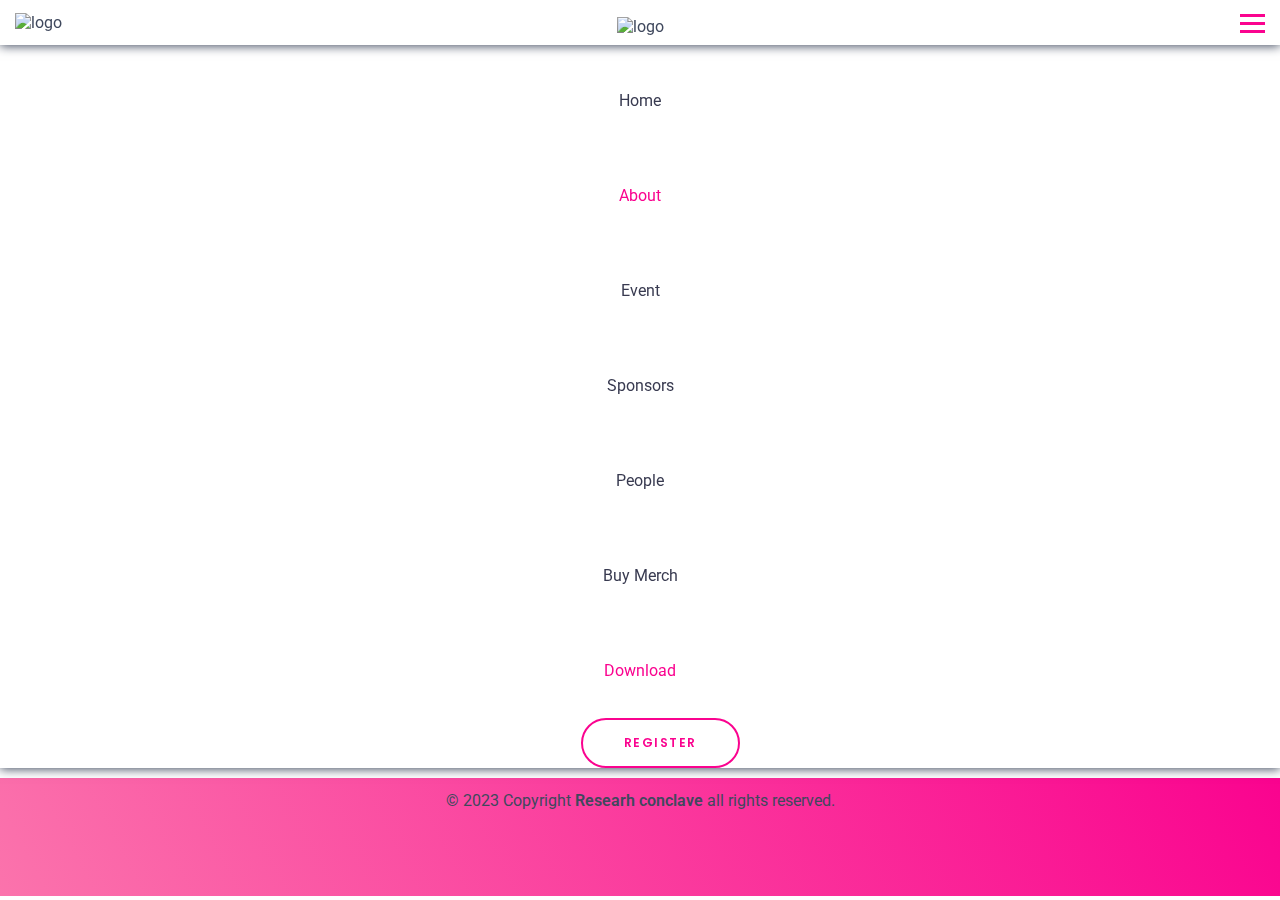
==== commit f381095e: "adds merch page and data" ====
--- a/about.html
+++ b/about.html
@@ -82,7 +82,7 @@
                                 <li><a href="people2022.html">2022</a></li>
                             </div>
 
-                            <!-- <li><a href="merch.html">Buy Merch</a></li> -->
+                            <li><a href="merch.html">Buy Merch</a></li>
                             <li class="active accordion"><a>Download</a></li>
                             <!-- <ul class="submenu"> -->
                             <div class="panel">
@@ -160,7 +160,7 @@
                                             <li class=""><a href="people2022.html">2022</a></li>
                                         </ul>
                                     </li>
-                                    <!-- <li><a href="merch.html">Buy Merch</a></li> -->
+                                    <li><a href="merch.html">Buy Merch</a></li>
                                     <li class="active">
                                         <a href="#">Download</a>
                                         <ul class="submenu">
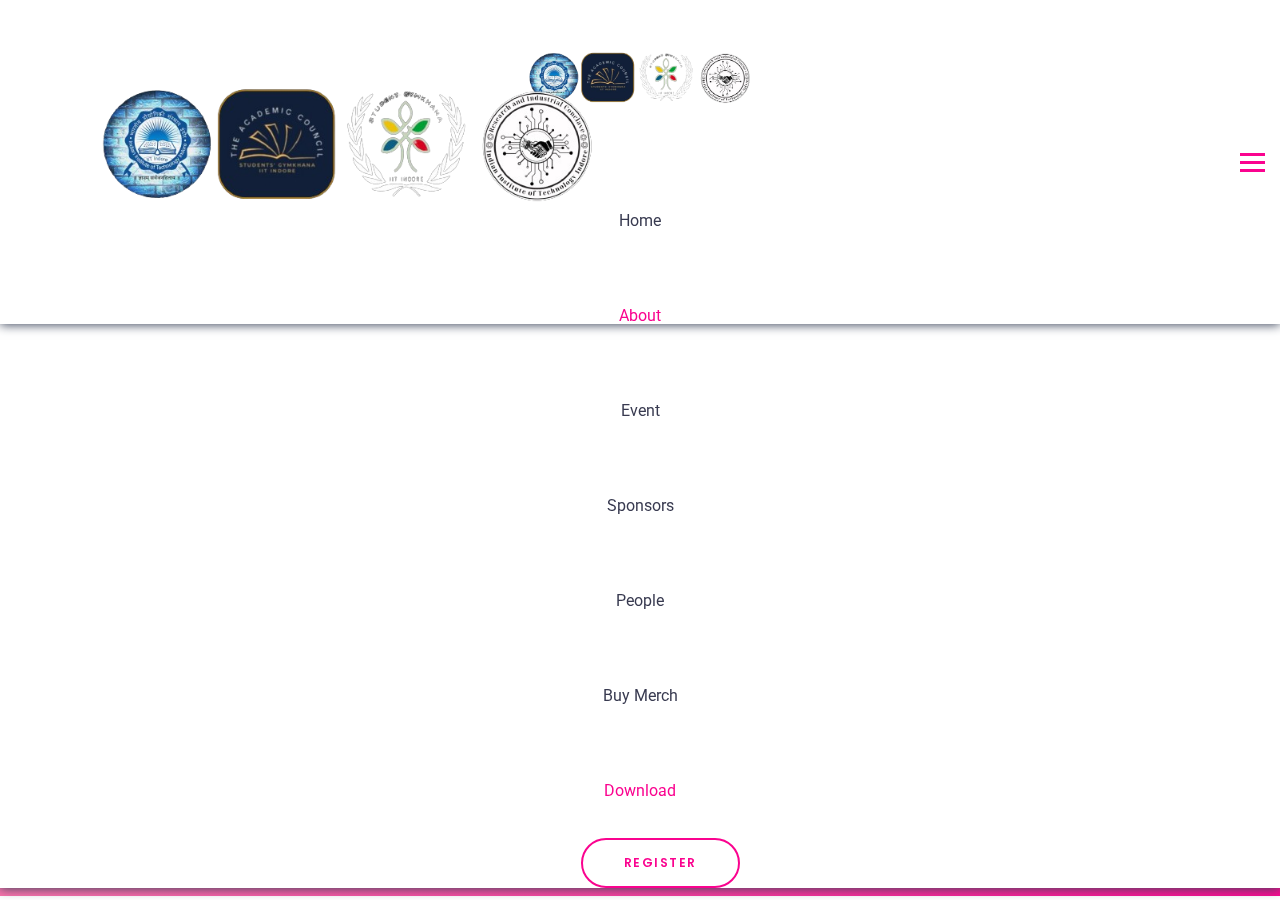
==== commit 36cc24cc: "fixes" ====
--- a/about.html
+++ b/about.html
@@ -78,6 +78,7 @@
                             <li><a href="sponsors.html">Sponsors</a></li>
                             <li class="active accordion"><a>People</a></li>
                             <div class="panel">
+                                <li><a href="people2024.html">2024</a></li>
                                 <li><a href="people2023.html">2023</a></li>
                                 <li><a href="people2022.html">2022</a></li>
                             </div>
@@ -153,10 +154,10 @@
                                     <li><a href="event.html">Event</a></li>
                                     <li><a href="sponsors.html">Sponsors</a></li>
                                     <li class="">
-                                        <a href="people2023.html">People</a>
+                                        <a href="people2024.html">People</a>
                                         <ul class="submenu">
-                                            <li class=""><a href="people2023.html">2023</a>
-                                            </li>
+                                            <li><a href="people2024.html">2024</a></li>
+                                            <li class=""><a href="people2023.html">2023</a></li>
                                             <li class=""><a href="people2022.html">2022</a></li>
                                         </ul>
                                     </li>
